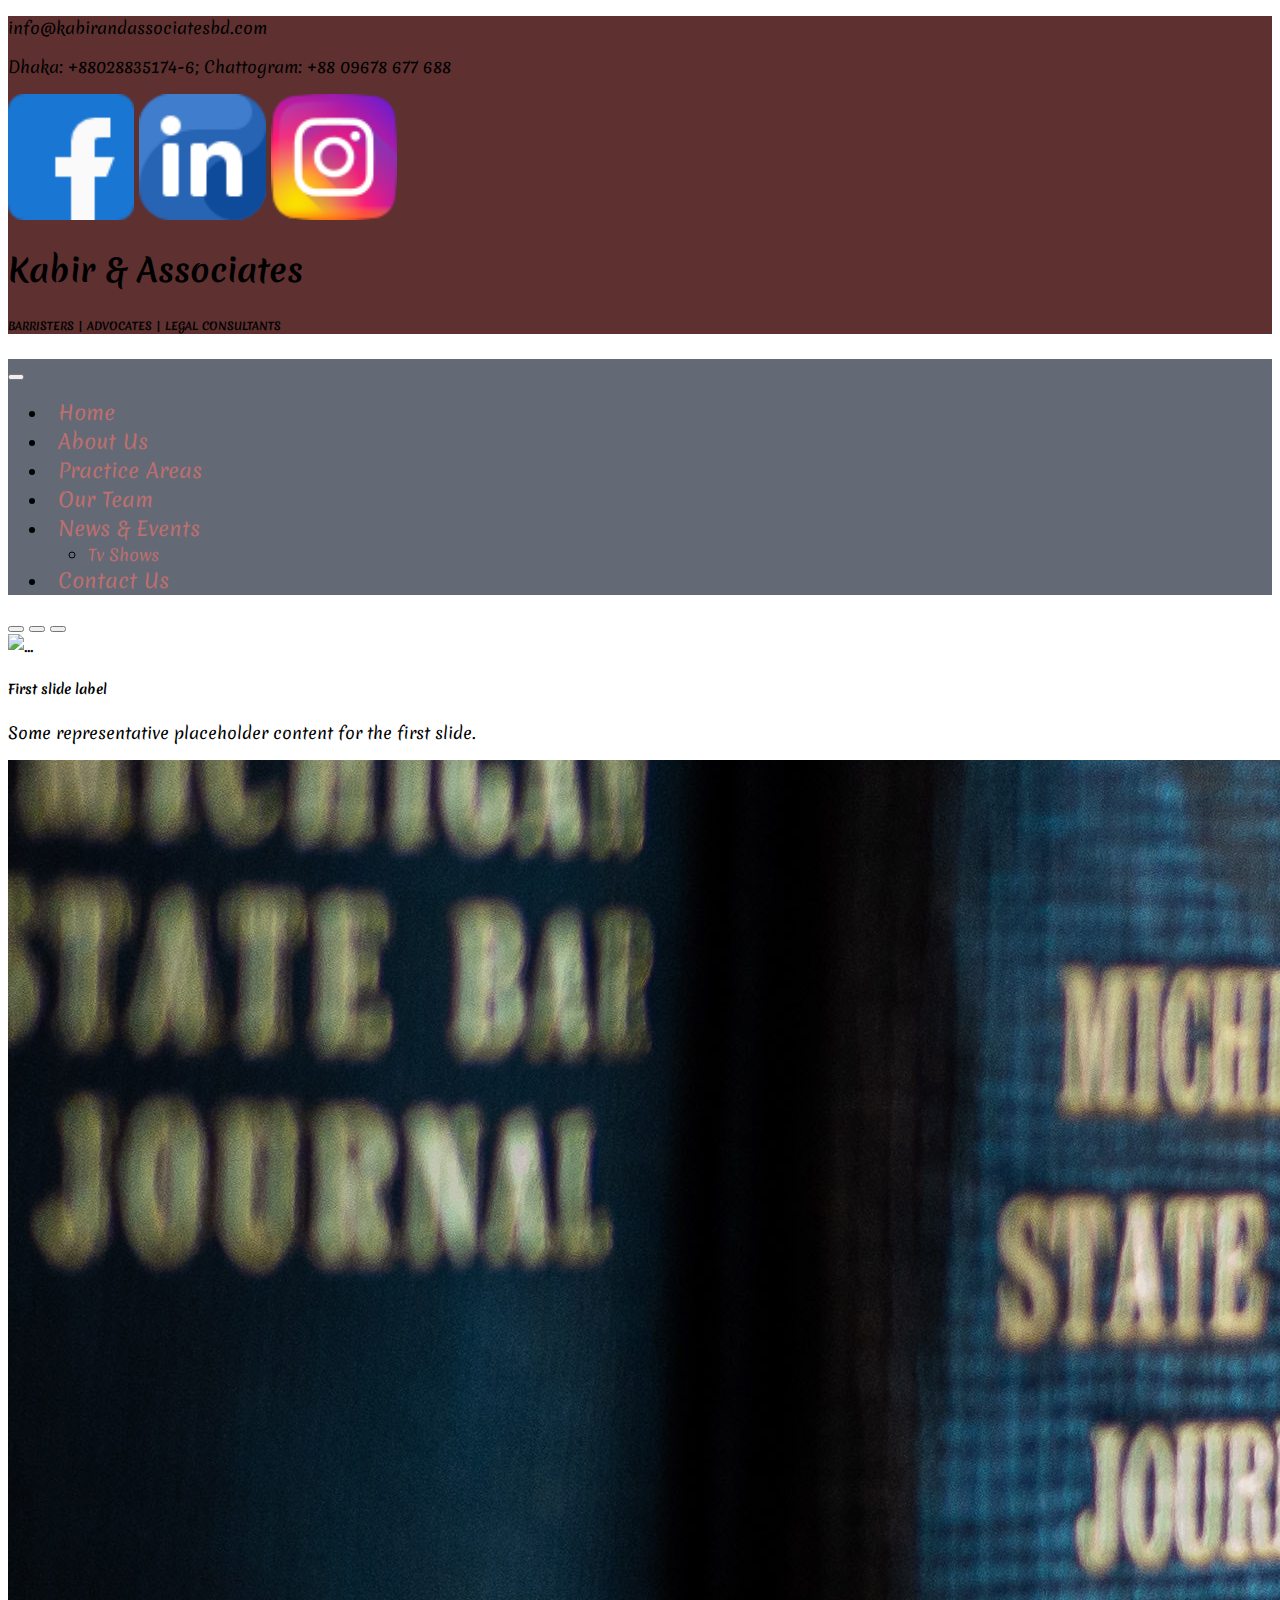
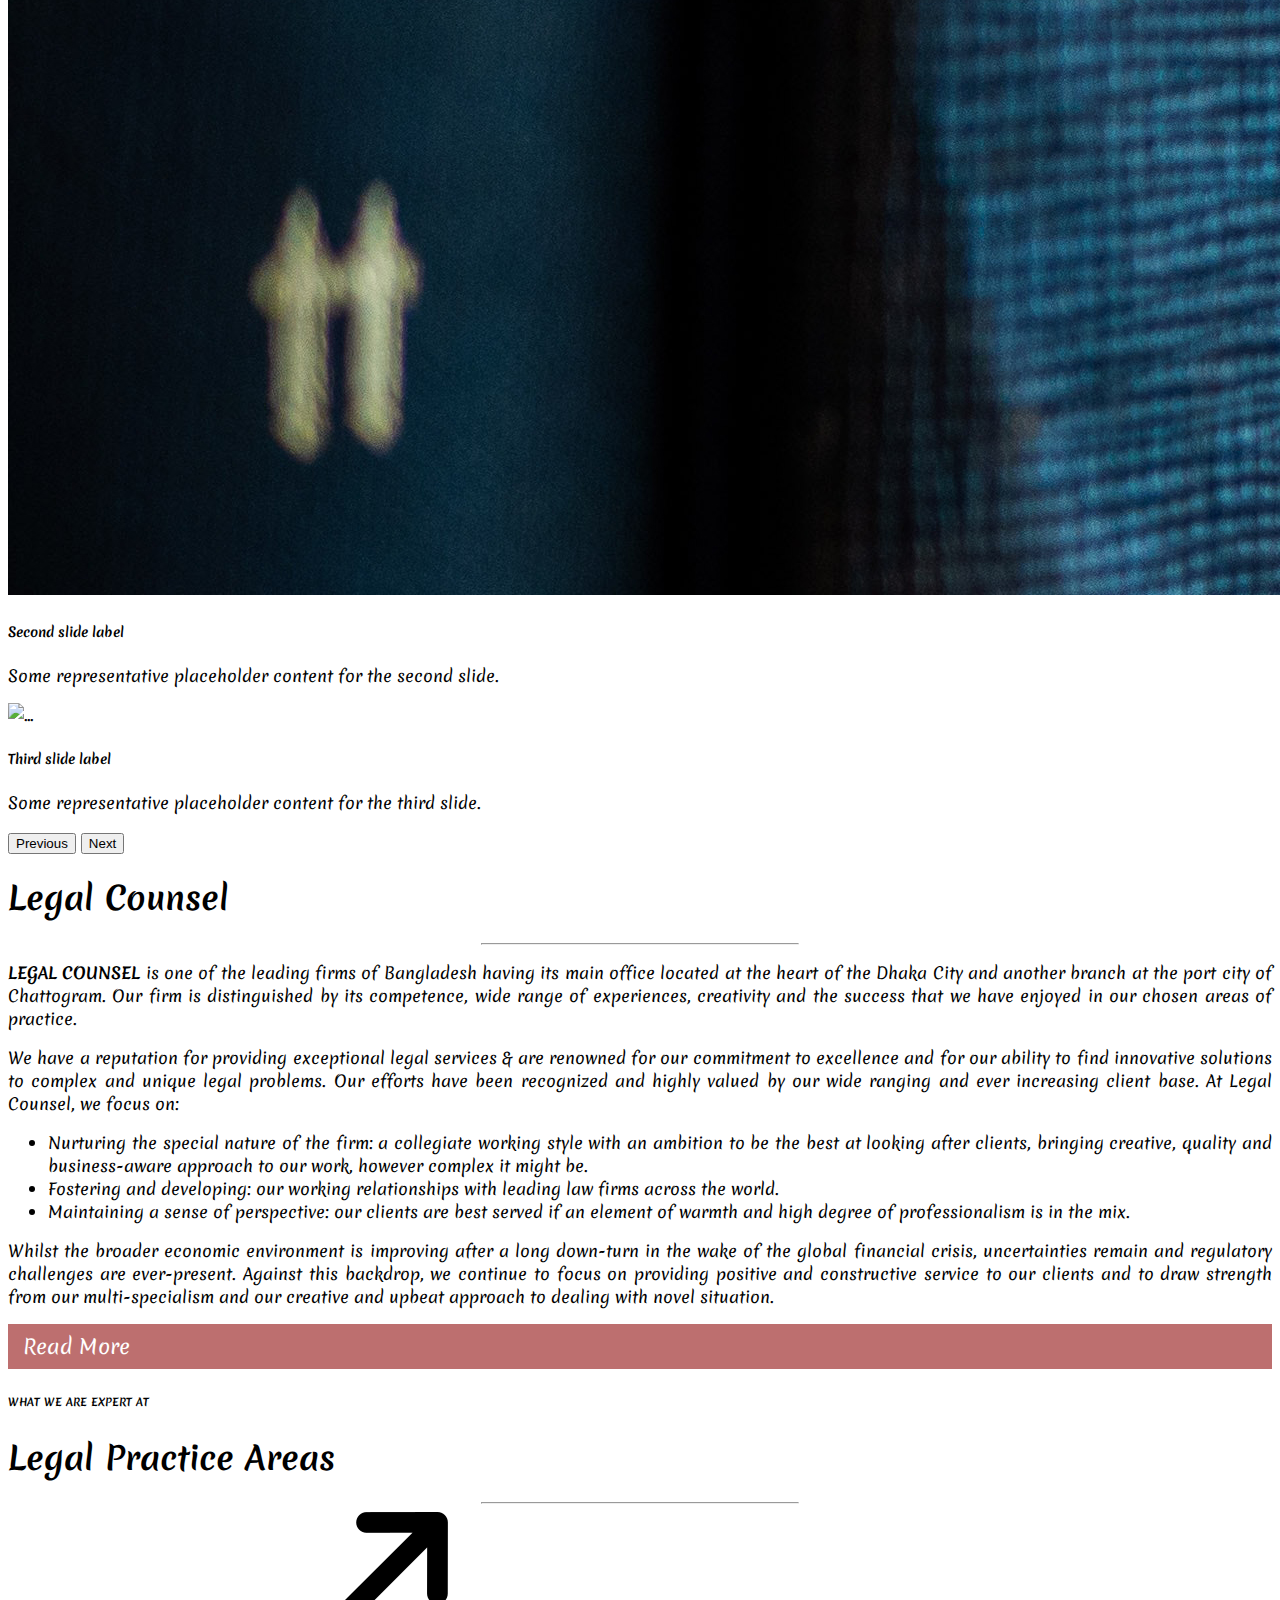
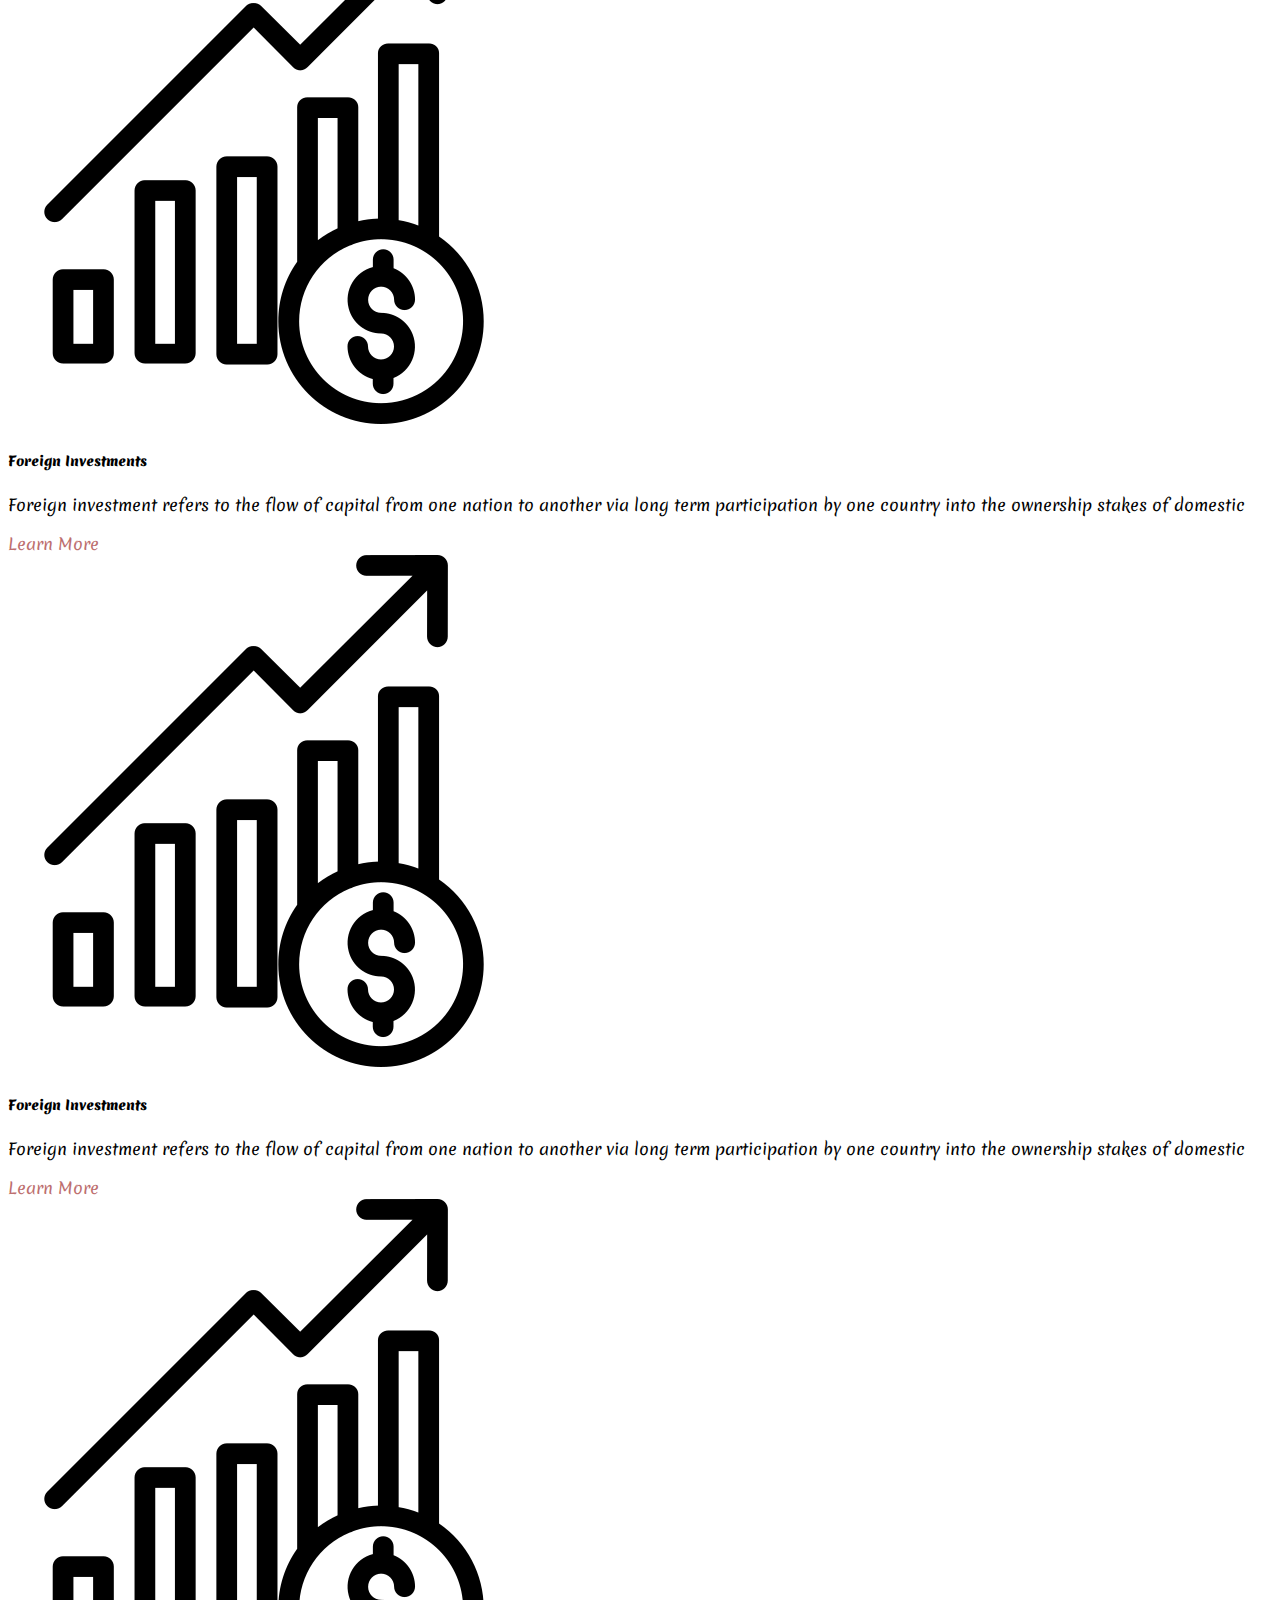
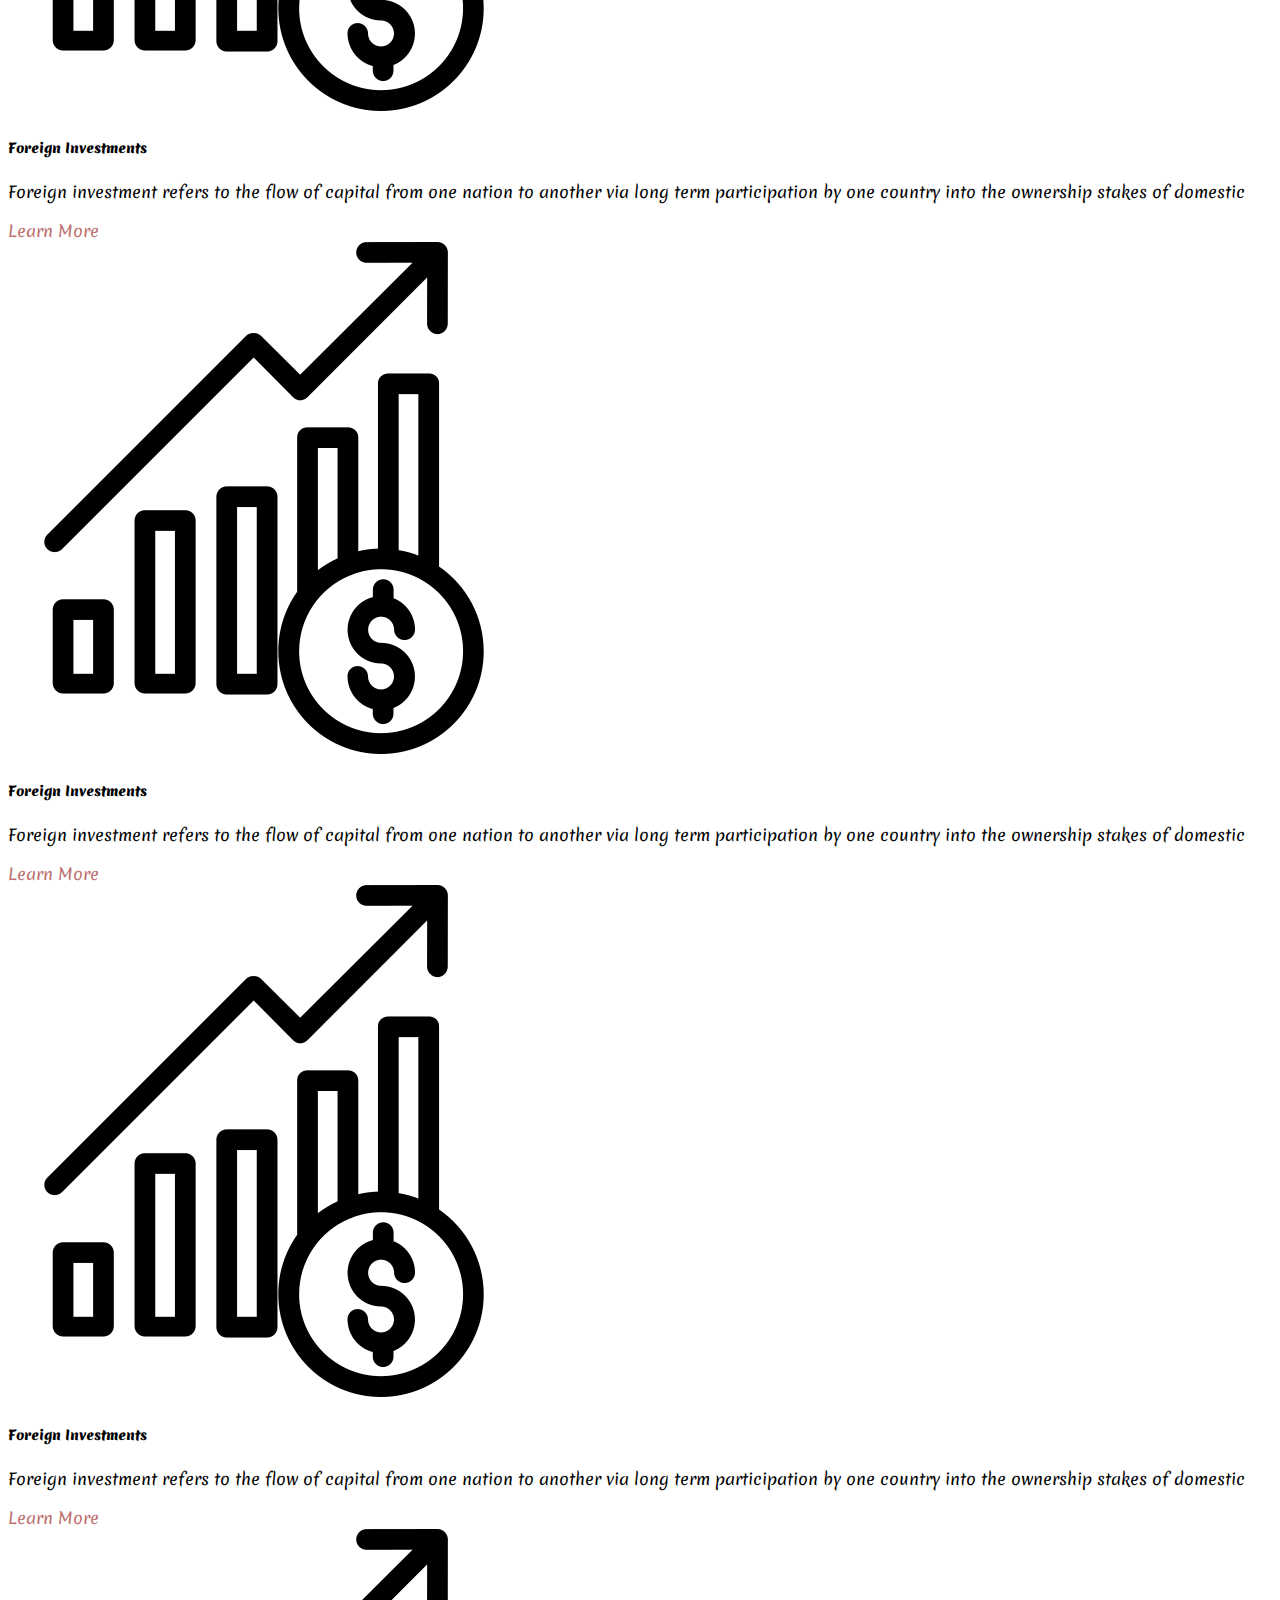
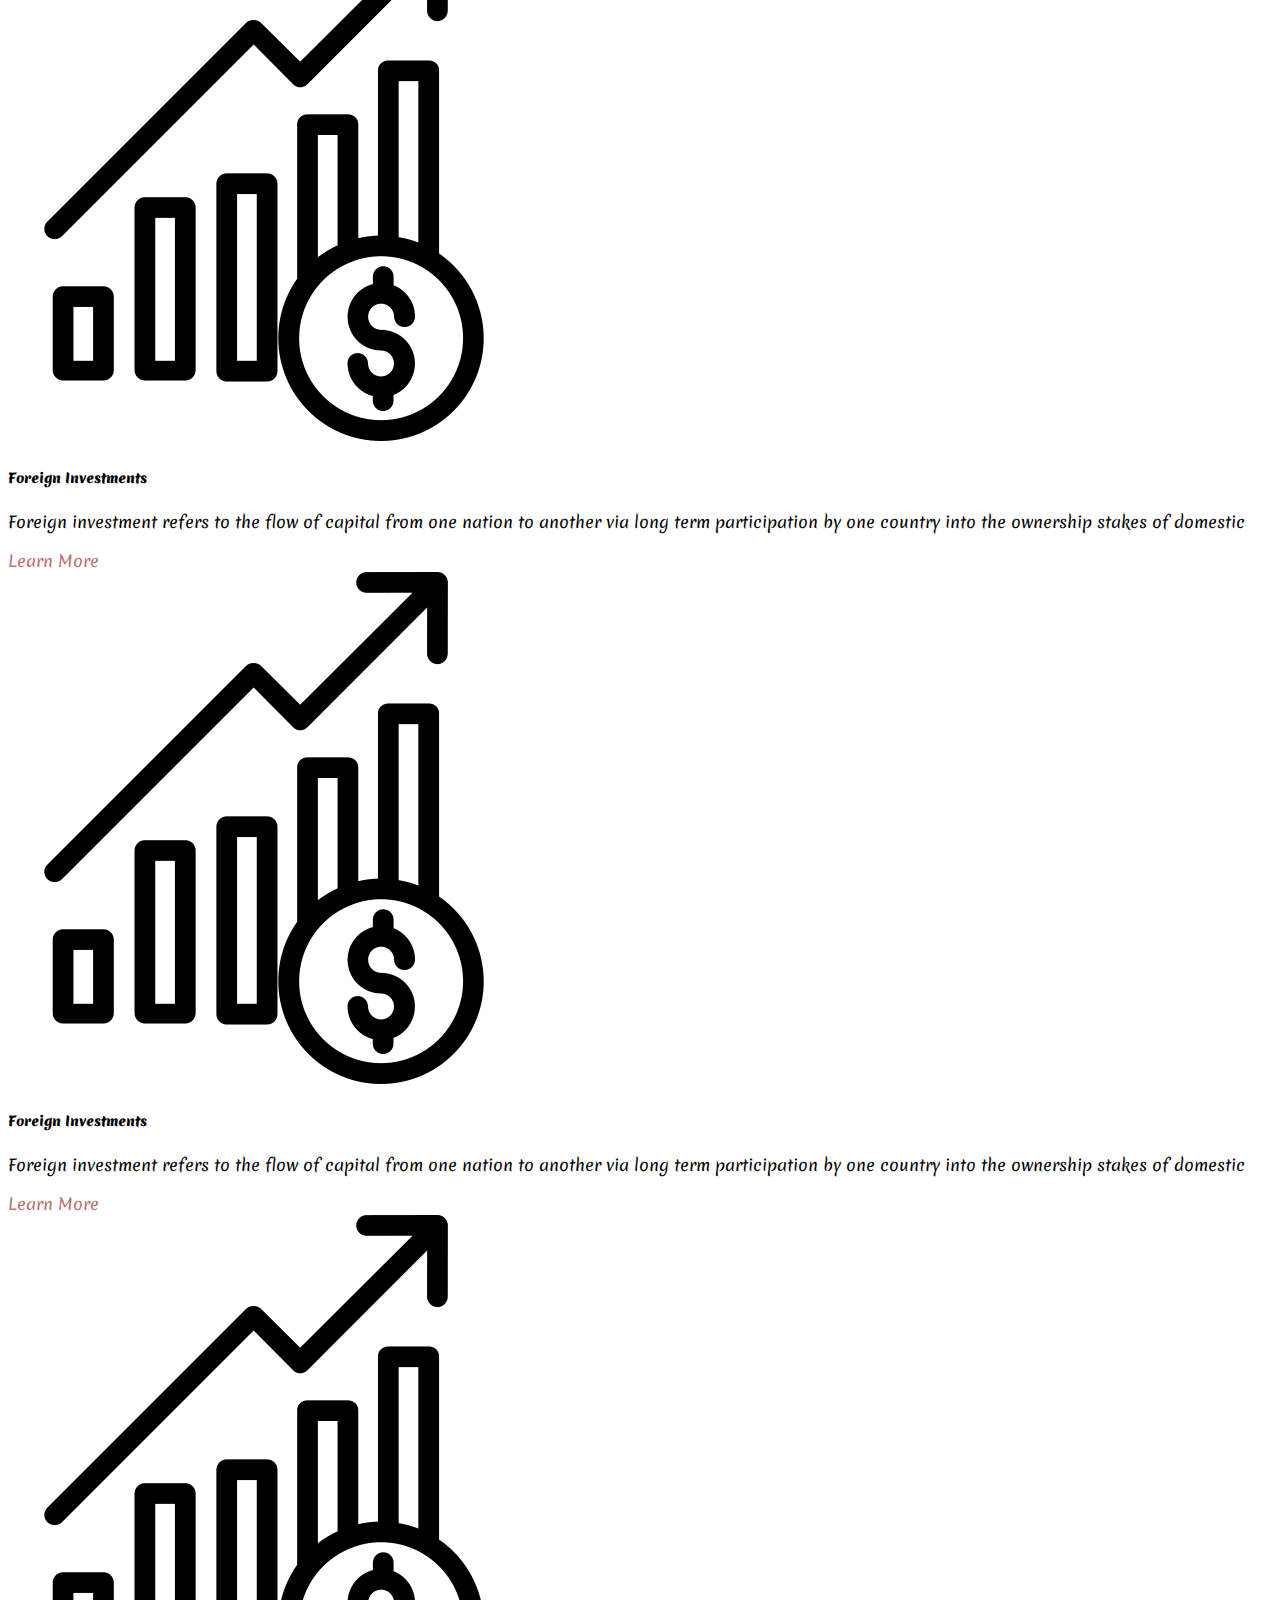
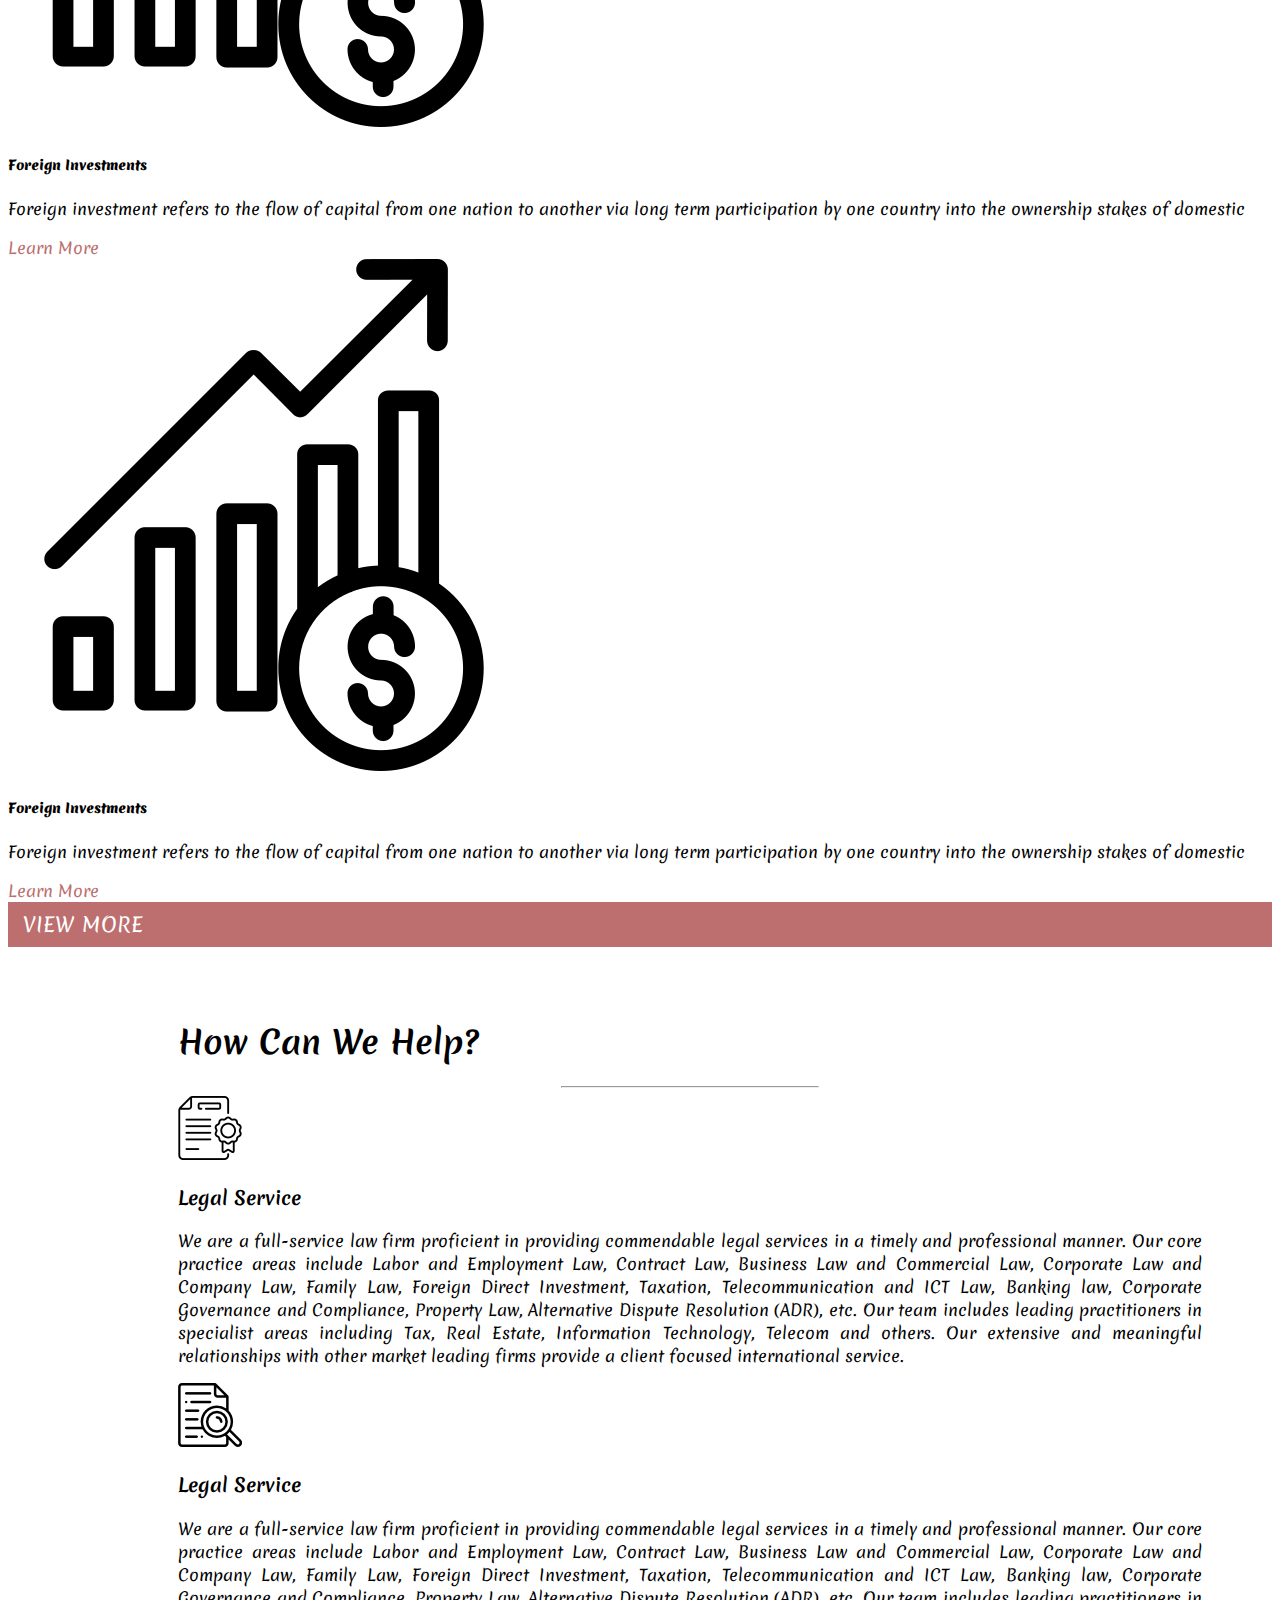
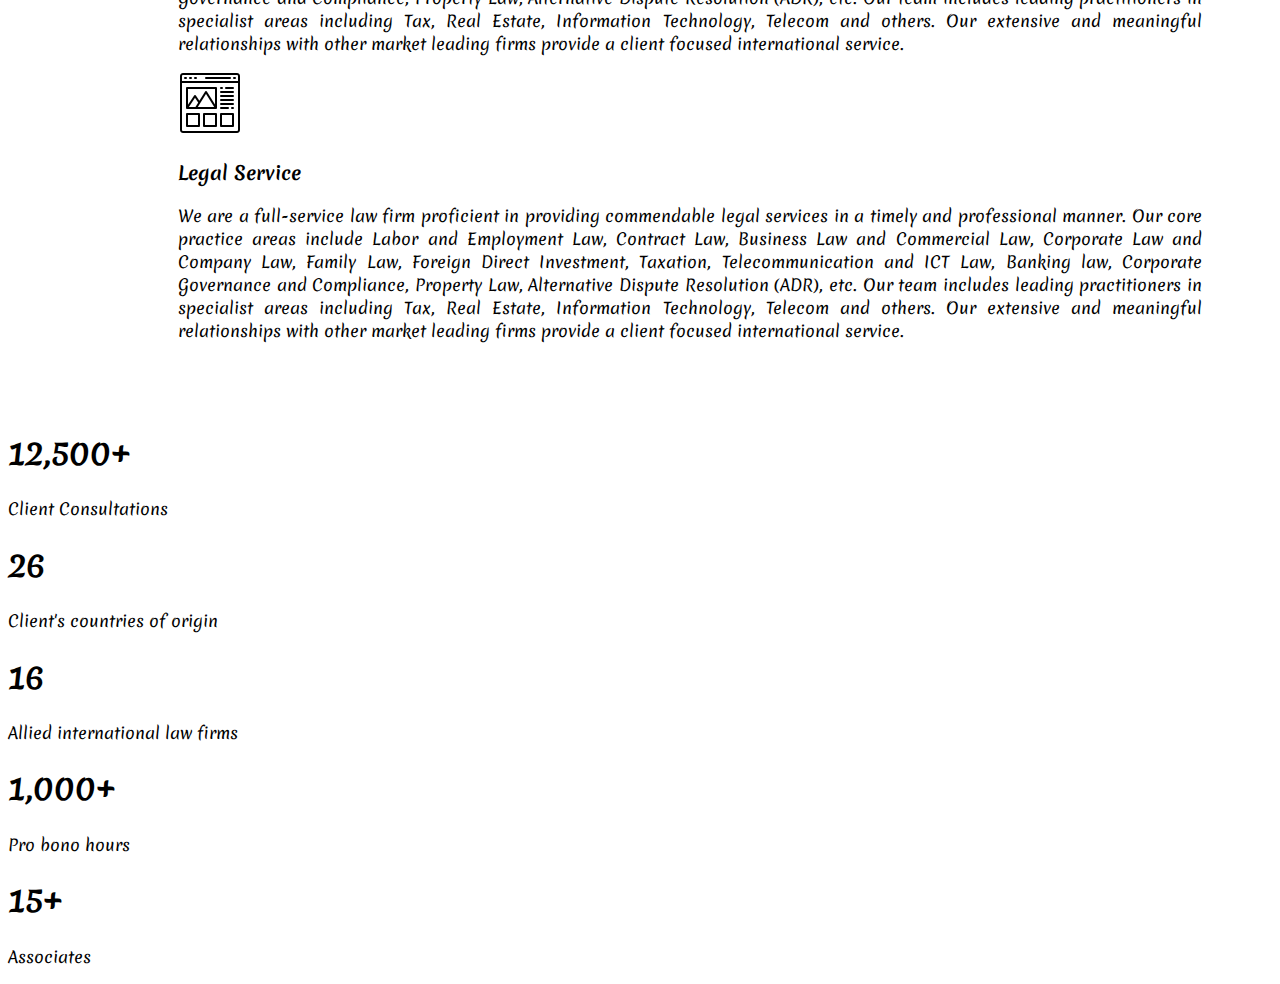
==== index.html @ 23f3d3cd "p align issue fixed" ====
<!doctype html>
<html lang="en">

<head>
    <meta charset="utf-8">
    <meta name="viewport" content="width=device-width, initial-scale=1">
    <title>Kabir & Associates</title>
    <link href="https://cdn.jsdelivr.net/npm/bootstrap@5.2.0/dist/css/bootstrap.min.css" rel="stylesheet"
        integrity="sha384-gH2yIJqKdNHPEq0n4Mqa/HGKIhSkIHeL5AyhkYV8i59U5AR6csBvApHHNl/vI1Bx" crossorigin="anonymous">
    <script src="https://kit.fontawesome.com/6f34808dca.js" crossorigin="anonymous"></script>
    <link rel="stylesheet" href="./css/styles.css">
    <link rel="preconnect" href="https://fonts.googleapis.com">
    <link rel="preconnect" href="https://fonts.gstatic.com" crossorigin>
    <link href="https://fonts.googleapis.com/css2?family=Merienda:wght@400;700&display=swap" rel="stylesheet">
</head>

<body>
    <!--=============================== Header section start=============================== -->
    <header>
        <div class="kaa_bg-color pt-3 pb-4">
            <div class="container d-flex justify-content-between">
                <div class="d-inline">
                    <div class="d-inline">
                        <i class="fa-solid fa-envelope text-white"></i>
                        <p class="d-inline text-primary">info@kabirandassociatesbd.com</p>
                    </div>
                    <div class="d-inline">
                        <i class="fa-solid fa-phone text-white"></i>
                        <p class="d-inline text-primary">Dhaka: +88028835174-6; Chattogram: +88 09678 677 688</p>
                    </div>
                </div>
                <div class="text-center">
                    <a href="http://facebook.com" target="_blank"><img src="./icons/002-facebook.png" alt=""
                            class="social-icon-width"></a>
                    <a href="http://linkdin.com" target="_blank"><img src="./icons/001-linkedin.png" alt=""
                            class="social-icon-width"></a>
                    <a href="http://instagram.com" target="_blank"><img src="./icons/003-instagram.png" alt=""
                            class="social-icon-width"></a>
                </div>
            </div>
            <div class="container d-flex justify-content-between align-items-center text-white pt-2">
                <h1>Kabir & Associates</h1>
                <h6>BARRISTERS | ADVOCATES | LEGAL CONSULTANTS</h6>
            </div>
        </div>
        <!--====================== navbar section start ================= -->
        <div class="kaa_nav-bg-color">
            <div class="container">
                <nav class="navbar navbar-expand-lg">
                    <div class="container-fluid">
                        <button class="navbar-toggler" type="button" data-bs-toggle="collapse"
                            data-bs-target="#navbarNavDropdown" aria-controls="navbarNavDropdown" aria-expanded="false"
                            aria-label="Toggle navigation">
                            <span class="navbar-toggler-icon"></span>
                        </button>
                        <div class="collapse navbar-collapse" id="navbarNavDropdown">
                            <ul class="navbar-nav">
                                <li class="nav-item">
                                    <a class="nav-link active text-white" aria-current="page" href="#">Home</a>
                                </li>
                                <li class="nav-item ">
                                    <a class="nav-link active text-white" href="#">About Us</a>
                                </li>
                                <li class="nav-item">
                                    <a class="nav-link active text-white" href="#">Practice Areas</a>
                                </li>
                                <li class="nav-item">
                                    <a class="nav-link active text-white" href="#">Our Team</a>
                                </li>
                                <li class="nav-item dropdown">
                                    <a class="nav-link dropdown-toggle text-white" href="#" role="button"
                                        data-bs-toggle="dropdown" aria-expanded="false">
                                        News & Events
                                    </a>
                                    <ul class="dropdown-menu">
                                        <li><a class="dropdown-item" href="#">Tv Shows</a></li>
                                    </ul>
                                </li>
                                <li class="nav-item">
                                    <a class="nav-link active text-white" href="#">Contact Us</a>
                                </li>
                            </ul>
                        </div>
                    </div>
                </nav>
            </div>
        </div>
        <!--====================== navbar section end ================= -->
    </header>
    <!--=============================== Header section end=============================== -->
    <main>
        <!--============================ Carousel Start ============================== -->
        <div>
            <div id="carouselExampleCaptions" class="carousel slide" data-bs-ride="carousel">
                <div class="carousel-indicators">
                    <button type="button" data-bs-target="#carouselExampleCaptions" data-bs-slide-to="0" class="active"
                        aria-current="true" aria-label="Slide 1"></button>
                    <button type="button" data-bs-target="#carouselExampleCaptions" data-bs-slide-to="1"
                        aria-label="Slide 2"></button>
                    <button type="button" data-bs-target="#carouselExampleCaptions" data-bs-slide-to="2"
                        aria-label="Slide 3"></button>
                </div>
                <div class="carousel-inner">
                    <div class="carousel-item active">
                        <img src="./images/carousel-1.jpg" class="d-block w-100" alt="...">
                        <div class="carousel-caption d-none d-md-block text-center">
                            <h5>First slide label</h5>
                            <p>Some representative placeholder content for the first slide.</p>
                        </div>
                    </div>
                    <div class="carousel-item">
                        <img src="./images/carousel-2.jpg" class="d-block w-100" alt="...">
                        <div class="carousel-caption d-none d-md-block text-center">
                            <h5>Second slide label</h5>
                            <p>Some representative placeholder content for the second slide.</p>
                        </div>
                    </div>
                    <div class="carousel-item">
                        <img src="./images/carousel-3.jpg" class="d-block w-100" alt="...">
                        <div class="carousel-caption d-none d-md-block text-center">
                            <h5>Third slide label</h5>
                            <p>Some representative placeholder content for the third slide.</p>
                        </div>
                    </div>
                </div>
                <button class="carousel-control-prev" type="button" data-bs-target="#carouselExampleCaptions"
                    data-bs-slide="prev">
                    <span class="carousel-control-prev-icon" aria-hidden="true"></span>
                    <span class="visually-hidden">Previous</span>
                </button>
                <button class="carousel-control-next" type="button" data-bs-target="#carouselExampleCaptions"
                    data-bs-slide="next">
                    <span class="carousel-control-next-icon" aria-hidden="true"></span>
                    <span class="visually-hidden">Next</span>
                </button>
            </div>
        </div>
        <!--============================ Carousel End ============================== -->
        <!--============================ Legal Counsel Section Start ============================== -->
        <div class="bg-light pb-5">
            <div class="container pt-5 px-5 mb-5 p-align">
                <h1 class="text-center">Legal Counsel</h1>
                <hr class="w-25 mx-auto">
                <p><b>LEGAL COUNSEL</b> is one of the leading firms of Bangladesh having its main office located at the
                    heart of the Dhaka City and another branch at the port city of Chattogram. Our firm is distinguished
                    by its competence, wide range of experiences, creativity and the success that we have enjoyed in our
                    chosen areas of practice.</p>
                <p>We have a reputation for providing exceptional legal services & are renowned for our commitment to
                    excellence and for our ability to find innovative solutions to complex and unique legal problems.
                    Our efforts have been recognized and highly valued by our wide ranging and ever increasing client
                    base. At Legal Counsel, we focus on:</p>
                <ul>
                    <li>Nurturing the special nature of the firm: a collegiate working style with an ambition to be the
                        best at looking after clients, bringing creative, quality and business-aware approach to our
                        work, however complex it might be.</li>
                    <li>Fostering and developing: our working relationships with leading law firms across the world.
                    </li>
                    <li>Maintaining a sense of perspective: our clients are best served if an element of warmth and high
                        degree of professionalism is in the mix.</li>
                </ul>
                <p>Whilst the broader economic environment is improving after a long down-turn in the wake of the global
                    financial crisis, uncertainties remain and regulatory challenges are ever-present. Against this
                    backdrop, we continue to focus on providing positive and constructive service to our clients and to
                    draw strength from our multi-specialism and our creative and upbeat approach to dealing with novel
                    situation.</p>
            </div>
            <div class="text-center">
                <div class="btn btn-color shadow">Read More</div>
            </div>
        </div>
        <!--================== Legal Counsel Section End ===================== -->
        <!--================== Law Practise Area Section Start ===================== -->
        <div class="container py-5 px-5 p-align">
            <div class="text-center mb-5">
                <h6>WHAT WE ARE EXPERT AT</h6>
                <h1>Legal Practice Areas</h1>
                <hr class="w-25 mx-auto">
            </div>
            <div class="row row-cols-1 row-cols-md-3 g-4">
                <div class="col">
                    <div class="card h-100 text-center p-4 shadow">
                        <img src="./icons/profits.png" class="card-img-top w-25 mx-auto" alt="...">
                        <div class="card-body">
                            <h5 class="card-title"><b>Foreign Investments</b></h5>
                            <p class="card-text p-align">Foreign investment refers to the flow of capital from one
                                nation to
                                another via long term participation by one country into the ownership stakes of domestic
                            </p>
                            <a href="#">Learn More<i class="fa-solid fa-arrow-right ps-1"></i></a>
                        </div>
                    </div>
                </div>
                <div class="col">
                    <div class="card h-100 text-center p-4 shadow">
                        <img src="./icons/profits.png" class="card-img-top w-25 mx-auto" alt="...">
                        <div class="card-body">
                            <h5 class="card-title"><b>Foreign Investments</b></h5>
                            <p class="card-text p-align">Foreign investment refers to the flow of capital from one
                                nation to
                                another via long term participation by one country into the ownership stakes of domestic
                            </p>
                            <a href="#">Learn More<i class="fa-solid fa-arrow-right ps-1"></i></a>
                        </div>
                    </div>
                </div>
                <div class="col">
                    <div class="card h-100 text-center p-4 shadow">
                        <img src="./icons/profits.png" class="card-img-top w-25 mx-auto" alt="...">
                        <div class="card-body">
                            <h5 class="card-title"><b>Foreign Investments</b></h5>
                            <p class="card-text p-align">Foreign investment refers to the flow of capital from one
                                nation to
                                another via long term participation by one country into the ownership stakes of domestic
                            </p>
                            <a href="#">Learn More<i class="fa-solid fa-arrow-right ps-1"></i></a>
                        </div>
                    </div>
                </div>
                <div class="col">
                    <div class="card h-100 text-center p-4 shadow">
                        <img src="./icons/profits.png" class="card-img-top w-25 mx-auto" alt="...">
                        <div class="card-body">
                            <h5 class="card-title"><b>Foreign Investments</b></h5>
                            <p class="card-text p-align">Foreign investment refers to the flow of capital from one
                                nation to
                                another via long term participation by one country into the ownership stakes of domestic
                            </p>
                            <a href="#">Learn More<i class="fa-solid fa-arrow-right ps-1"></i></a>
                        </div>
                    </div>
                </div>
                <div class="col">
                    <div class="card h-100 text-center p-4 shadow">
                        <img src="./icons/profits.png" class="card-img-top w-25 mx-auto" alt="...">
                        <div class="card-body">
                            <h5 class="card-title"><b>Foreign Investments</b></h5>
                            <p class="card-text p-align">Foreign investment refers to the flow of capital from one
                                nation to
                                another via long term participation by one country into the ownership stakes of domestic
                            </p>
                            <a href="#">Learn More<i class="fa-solid fa-arrow-right ps-1"></i></a>
                        </div>
                    </div>
                </div>
                <div class="col">
                    <div class="card h-100 text-center p-4 shadow">
                        <img src="./icons/profits.png" class="card-img-top w-25 mx-auto" alt="...">
                        <div class="card-body">
                            <h5 class="card-title"><b>Foreign Investments</b></h5>
                            <p class="card-text p-align">Foreign investment refers to the flow of capital from one
                                nation to
                                another via long term participation by one country into the ownership stakes of domestic
                            </p>
                            <a href="#">Learn More<i class="fa-solid fa-arrow-right ps-1"></i></a>
                        </div>
                    </div>
                </div>
                <div class="col">
                    <div class="card h-100 text-center p-4 shadow">
                        <img src="./icons/profits.png" class="card-img-top w-25 mx-auto" alt="...">
                        <div class="card-body">
                            <h5 class="card-title"><b>Foreign Investments</b></h5>
                            <p class="card-text p-align">Foreign investment refers to the flow of capital from one
                                nation to
                                another via long term participation by one country into the ownership stakes of domestic
                            </p>
                            <a href="#">Learn More<i class="fa-solid fa-arrow-right ps-1"></i></a>
                        </div>
                    </div>
                </div>
                <div class="col">
                    <div class="card h-100 text-center p-4 shadow">
                        <img src="./icons/profits.png" class="card-img-top w-25 mx-auto" alt="...">
                        <div class="card-body">
                            <h5 class="card-title"><b>Foreign Investments</b></h5>
                            <p class="card-text p-align">Foreign investment refers to the flow of capital from one
                                nation to
                                another via long term participation by one country into the ownership stakes of domestic
                            </p>
                            <a href="#">Learn More<i class="fa-solid fa-arrow-right ps-1"></i></a>
                        </div>
                    </div>
                </div>
                <div class="col">
                    <div class="card h-100 text-center p-4 shadow">
                        <img src="./icons/profits.png" class="card-img-top w-25 mx-auto" alt="...">
                        <div class="card-body">
                            <h5 class="card-title"><b>Foreign Investments</b></h5>
                            <p class="card-text p-align">Foreign investment refers to the flow of capital from one
                                nation to
                                another via long term participation by one country into the ownership stakes of domestic
                            </p>
                            <a href="#">Learn More<i class="fa-solid fa-arrow-right ps-1"></i></a>
                        </div>
                    </div>
                </div>

            </div>
            <div class="mt-5 text-center">
                <div class="btn btn-color shadow">VIEW MORE</div>
            </div>

        </div>
        <!--================== Law Practise Area Section end ===================== -->
        <!--================== How Can We Help Section Start ===================== -->
        <div class="d-flex">
            <div class="col-6 how-can-we-help text-white">
                <h1>How Can We Help?</h1>
                <hr>
                <div class="d-flex">
                    <div>
                        <img src="./icons/001-certificate.png" alt="">
                    </div>
                    <div>
                        <h3>Legal Service</h3>
                        <p class="p-align">We are a full-service law firm proficient in providing commendable legal
                            services in a
                            timely and professional manner. Our core practice areas include Labor and Employment
                            Law, Contract Law, Business Law and Commercial Law, Corporate Law and Company Law,
                            Family Law, Foreign Direct Investment, Taxation, Telecommunication and ICT Law, Banking
                            law, Corporate Governance and Compliance, Property Law, Alternative Dispute Resolution
                            (ADR), etc. Our team includes leading practitioners in specialist areas including Tax,
                            Real Estate, Information Technology, Telecom and others. Our extensive and meaningful
                            relationships with other market leading firms provide a client focused international
                            service.</p>
                    </div>
                </div>
                <div class="d-flex">
                    <div>
                        <img src="./icons/002-file.png" alt="">
                    </div>
                    <div>
                        <h3>Legal Service</h3>
                        <p class="p-align">We are a full-service law firm proficient in providing commendable legal
                            services in a
                            timely and professional manner. Our core practice areas include Labor and Employment
                            Law, Contract Law, Business Law and Commercial Law, Corporate Law and Company Law,
                            Family Law, Foreign Direct Investment, Taxation, Telecommunication and ICT Law, Banking
                            law, Corporate Governance and Compliance, Property Law, Alternative Dispute Resolution
                            (ADR), etc. Our team includes leading practitioners in specialist areas including Tax,
                            Real Estate, Information Technology, Telecom and others. Our extensive and meaningful
                            relationships with other market leading firms provide a client focused international
                            service.</p>
                    </div>
                </div>
                <div class="d-flex">
                    <div>
                        <img src="./icons/003-website-design.png" alt="">
                    </div>
                    <div>
                        <h3>Legal Service</h3>
                        <p class="p-align">We are a full-service law firm proficient in providing commendable legal
                            services in a
                            timely and professional manner. Our core practice areas include Labor and Employment
                            Law, Contract Law, Business Law and Commercial Law, Corporate Law and Company Law,
                            Family Law, Foreign Direct Investment, Taxation, Telecommunication and ICT Law, Banking
                            law, Corporate Governance and Compliance, Property Law, Alternative Dispute Resolution
                            (ADR), etc. Our team includes leading practitioners in specialist areas including Tax,
                            Real Estate, Information Technology, Telecom and others. Our extensive and meaningful
                            relationships with other market leading firms provide a client focused international
                            service.</p>
                    </div>
                </div>
            </div>
            <div class="col-6 right-img">

            </div>
        </div>
        <!--================== How Can We Help Section end ===================== -->
        <!--================== Counter Section Start ===================== -->
        <div class="bg-black py-5">
            <div class="container d-flex justify-content-between text-white text-center">
                <div>
                    <h1>12,500+</h1>
                    <p>Client Consultations</p>
                </div>
                <div>
                    <h1>26</h1>
                    <p>Client's countries of origin</p>
                </div>
                <div>
                    <h1>16</h1>
                    <p>Allied international law firms</p>
                </div>
                <div>
                    <h1>1,000+</h1>
                    <p>Pro bono hours</p>
                </div>
                <div>
                    <h1>15+</h1>
                    <p>Associates</p>
                </div>

            </div>
        </div>
        <!--================== Counter Section end ===================== -->
    </main>





    <script src="https://cdn.jsdelivr.net/npm/bootstrap@5.2.0/dist/js/bootstrap.bundle.min.js"
        integrity="sha384-A3rJD856KowSb7dwlZdYEkO39Gagi7vIsF0jrRAoQmDKKtQBHUuLZ9AsSv4jD4Xa"
        crossorigin="anonymous"></script>
</body>

</html>

</body>

</html>
---- css/styles.css ----
body {
    font-family: 'Merienda', cursive;
}

hr {
    width: 25%;
}

.kaa_bg-color {
    background-color: #5E3030;
}

.kaa_nav-bg-color {
    background-color: #646A75;
}

.btn-color {
    background-color: #BD6F6F;
    color: #fff;
    font-size: 20px;
    padding: 8px 15px;
}

.btn-color:hover {
    color: #fff;
    background-color: rgb(107, 0, 62);
}

.social-icon-width {
    width: 10%;
}

.nav-item .nav-link {
    font-size: 20px;
    margin-left: 10px;
    margin-right: 10px;
}

a {
    text-decoration: none;
    color: #BD6F6F;
}

.p-align {
    text-align: justify;
}

.how-can-we-help {
    background-image: url(Corporate-law.jpg);
    background-position: center center;
    background-size: auto;
    background-attachment: fixed;
    padding: 50px 70px 50px 170px;
}

.right-img {
    background-image: url(Corporate-law-1.jpg);
    background-attachment: fixed;
    background-position: center center;
    background-size: auto;
}
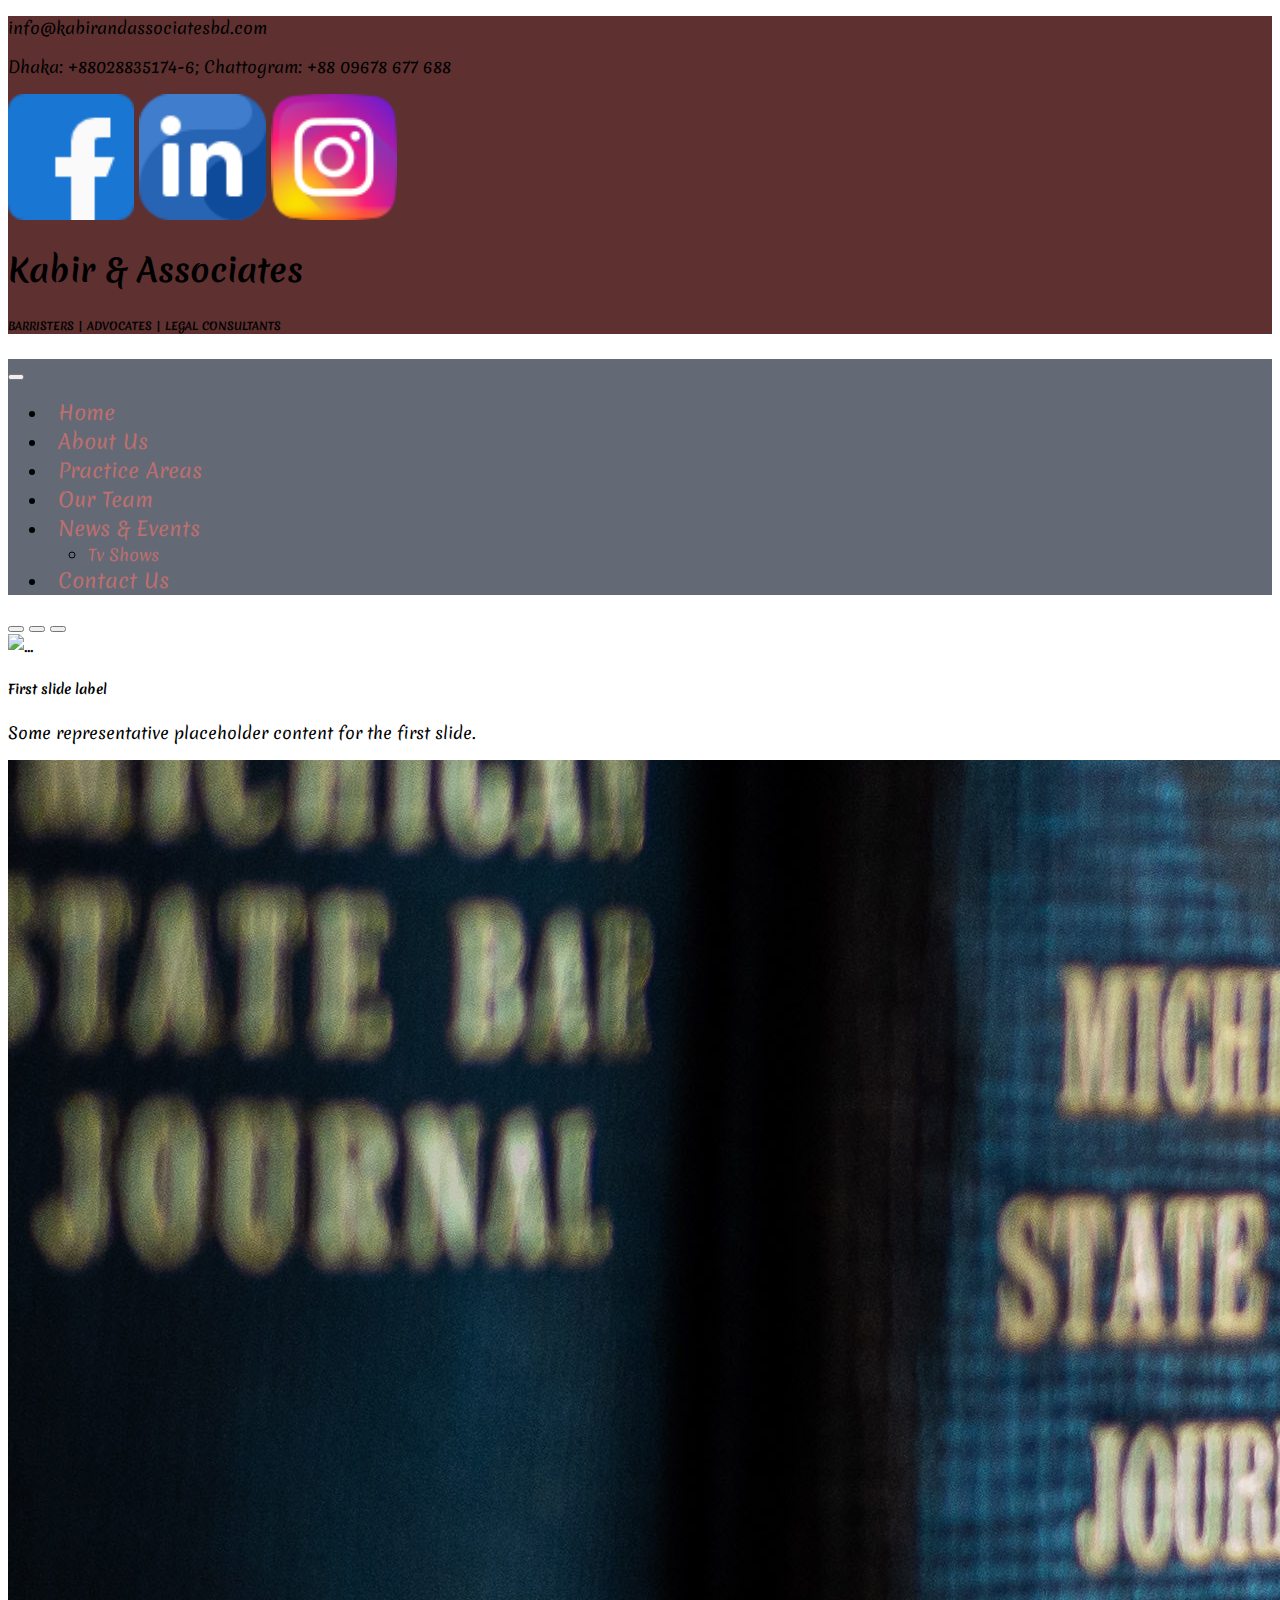
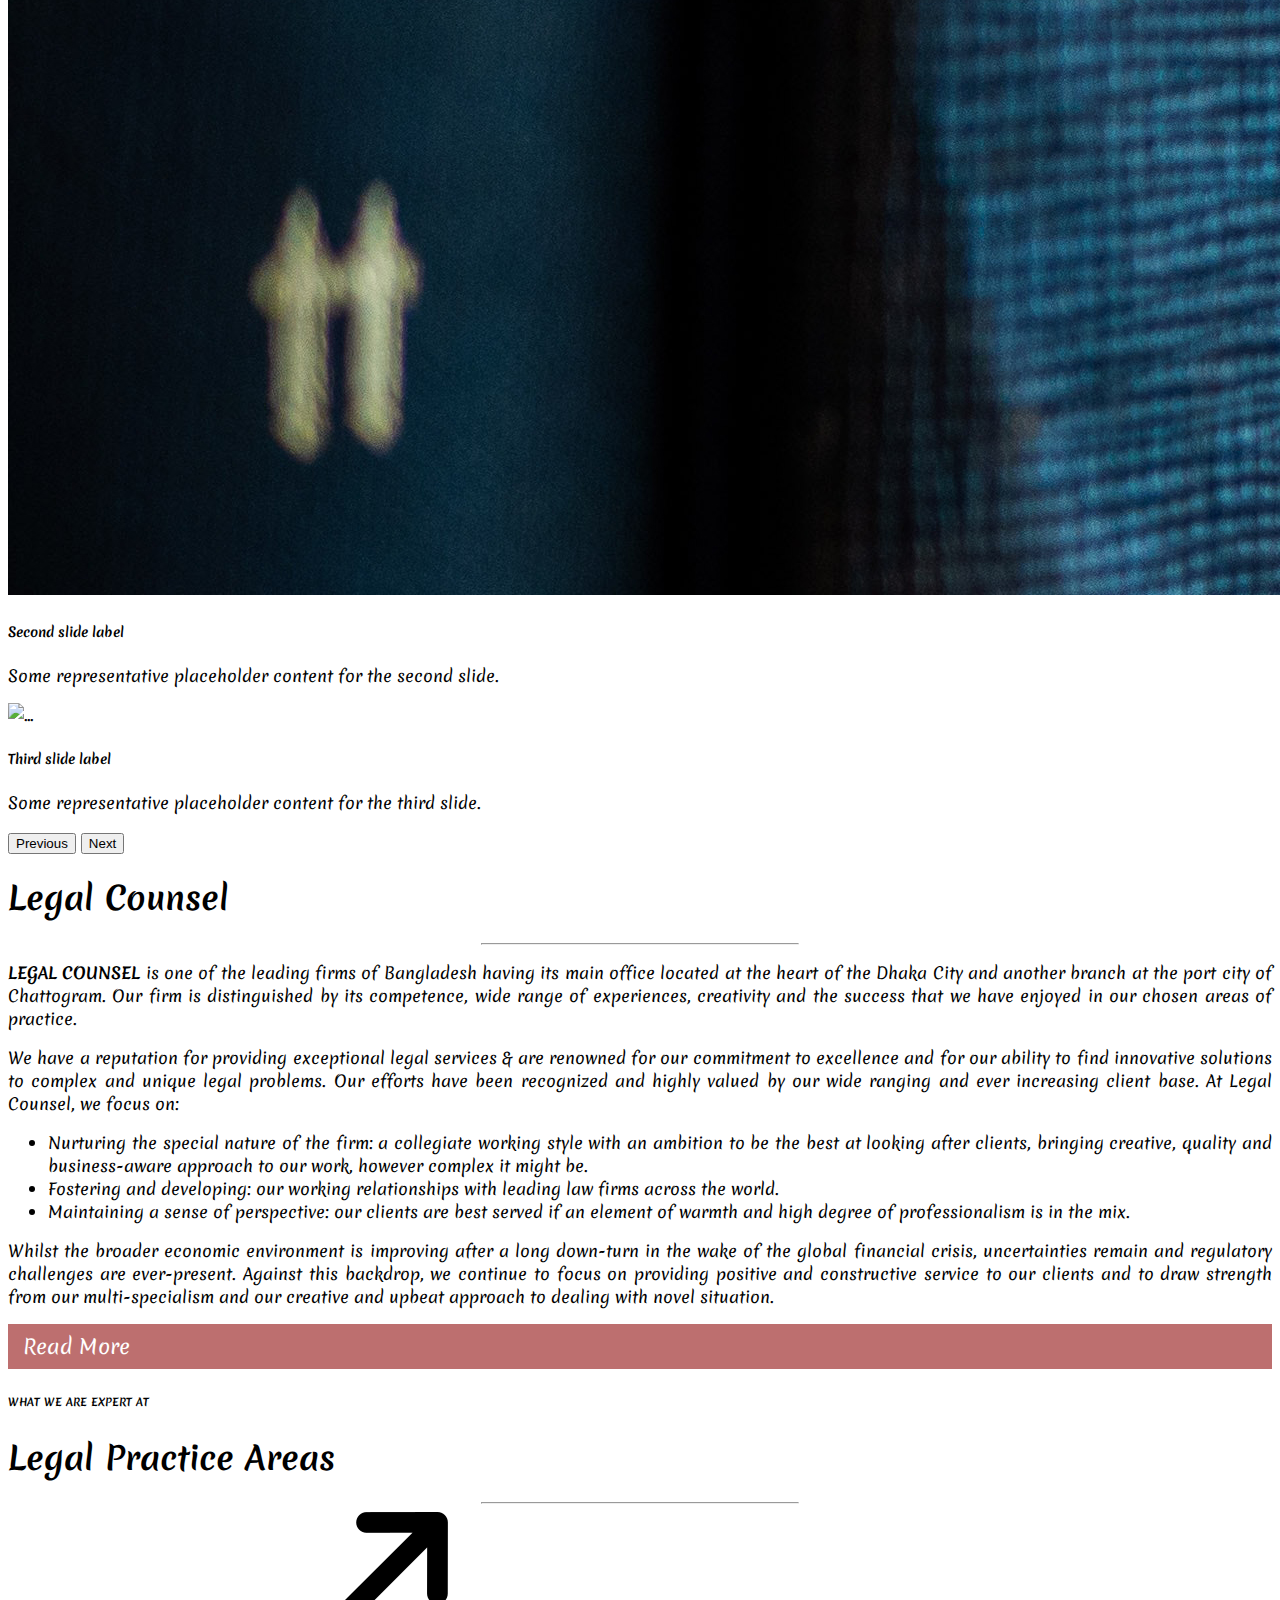
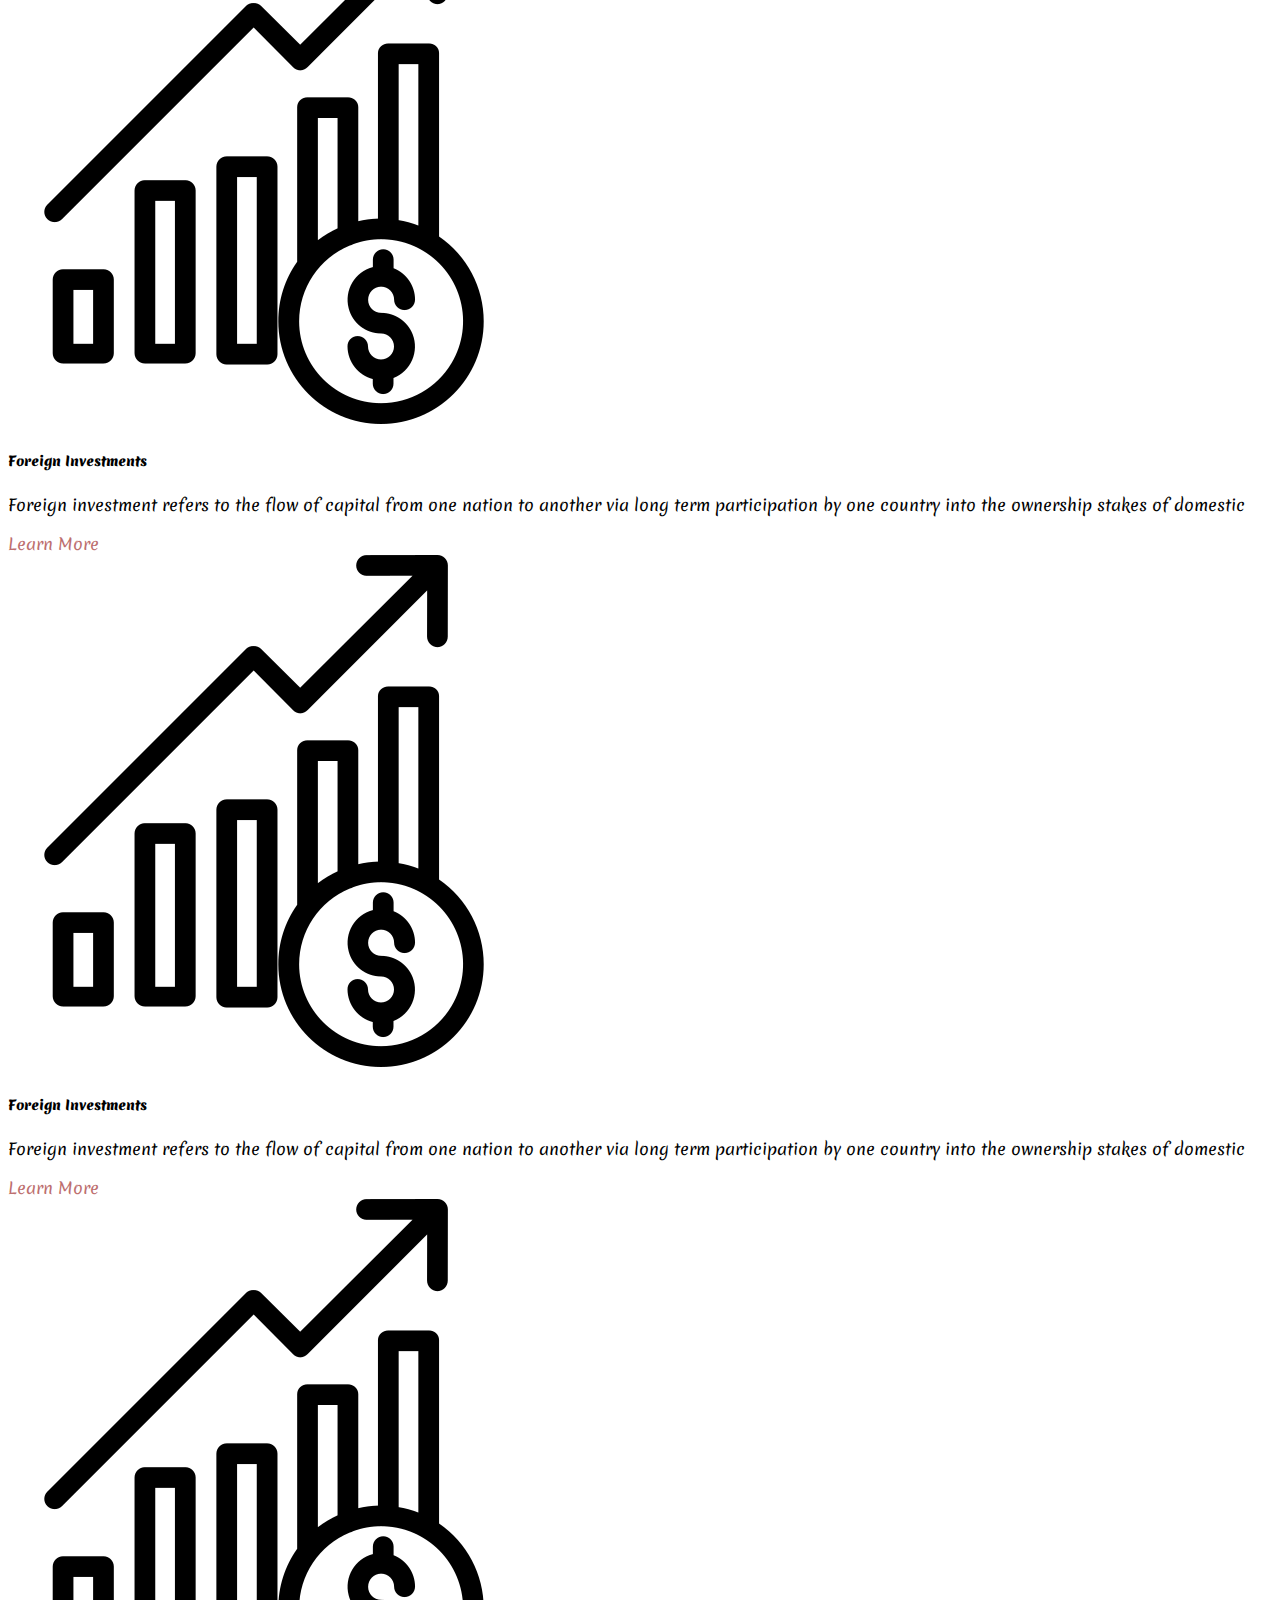
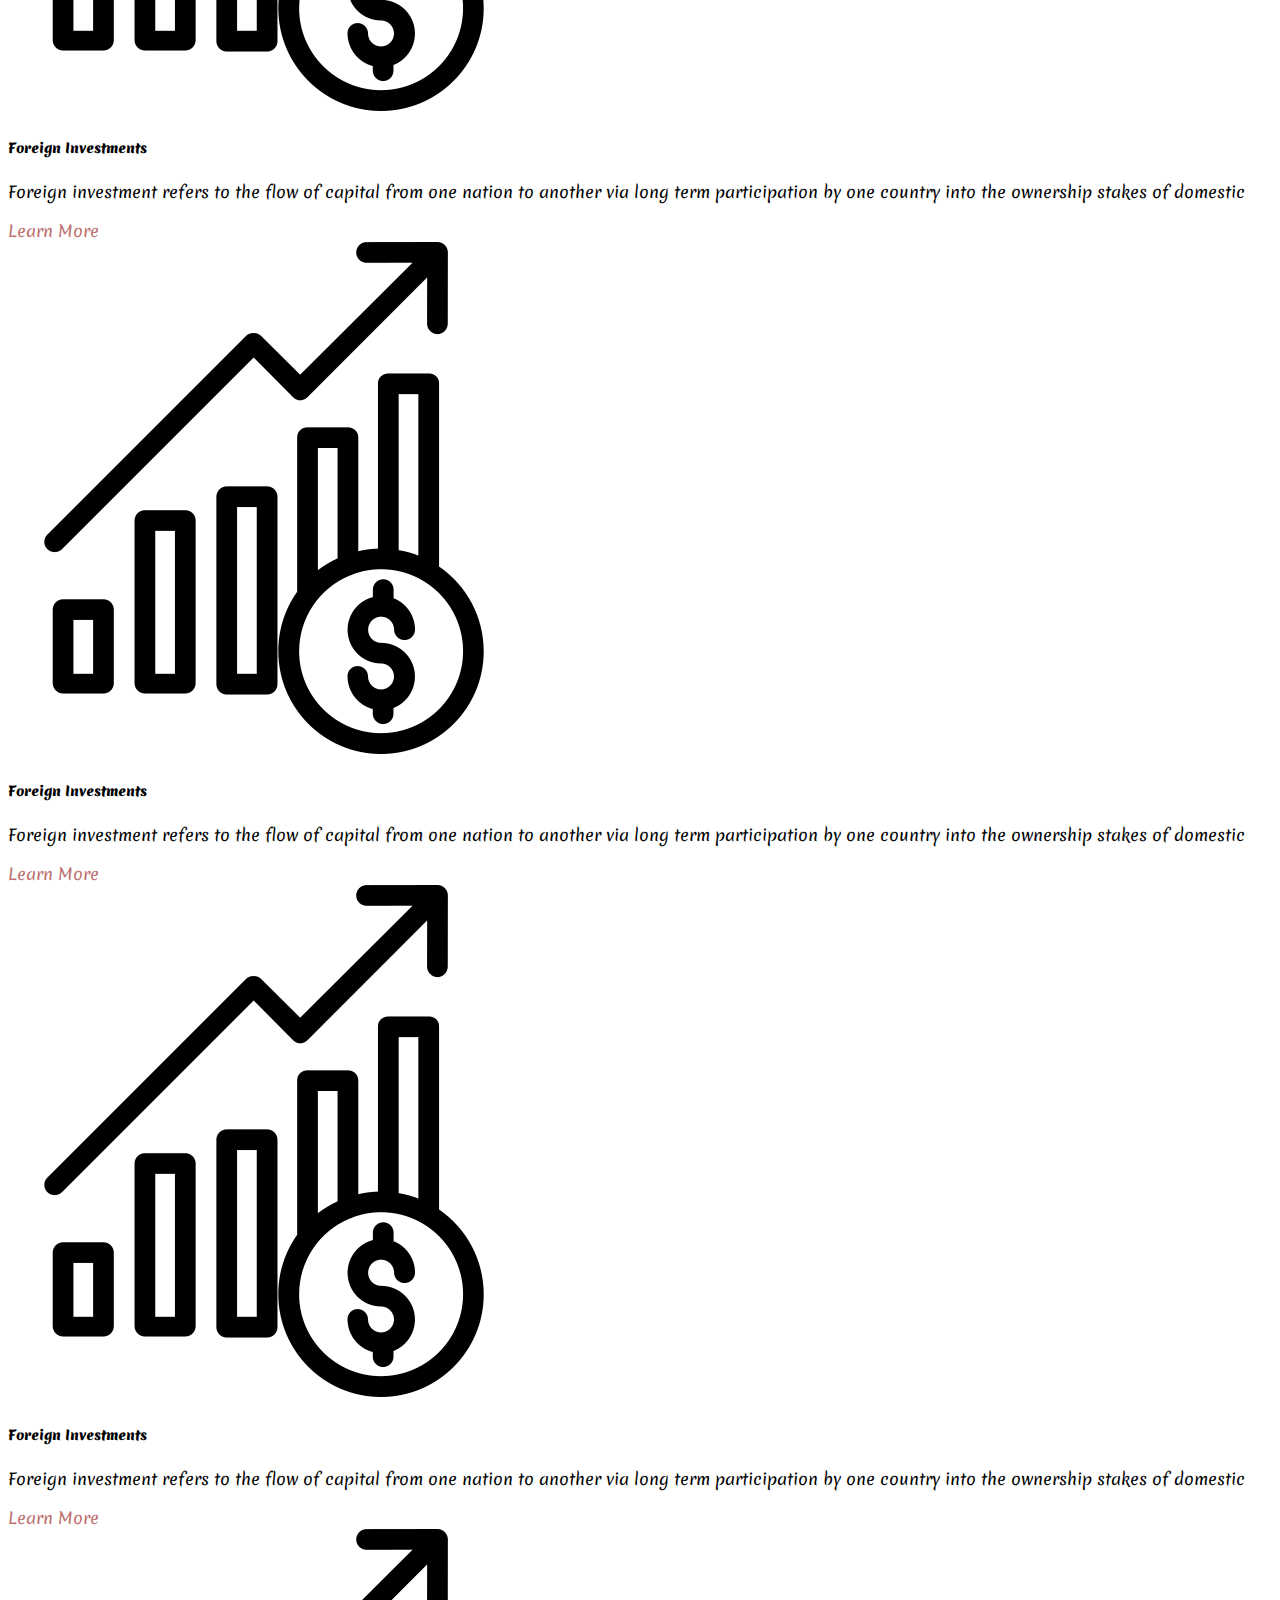
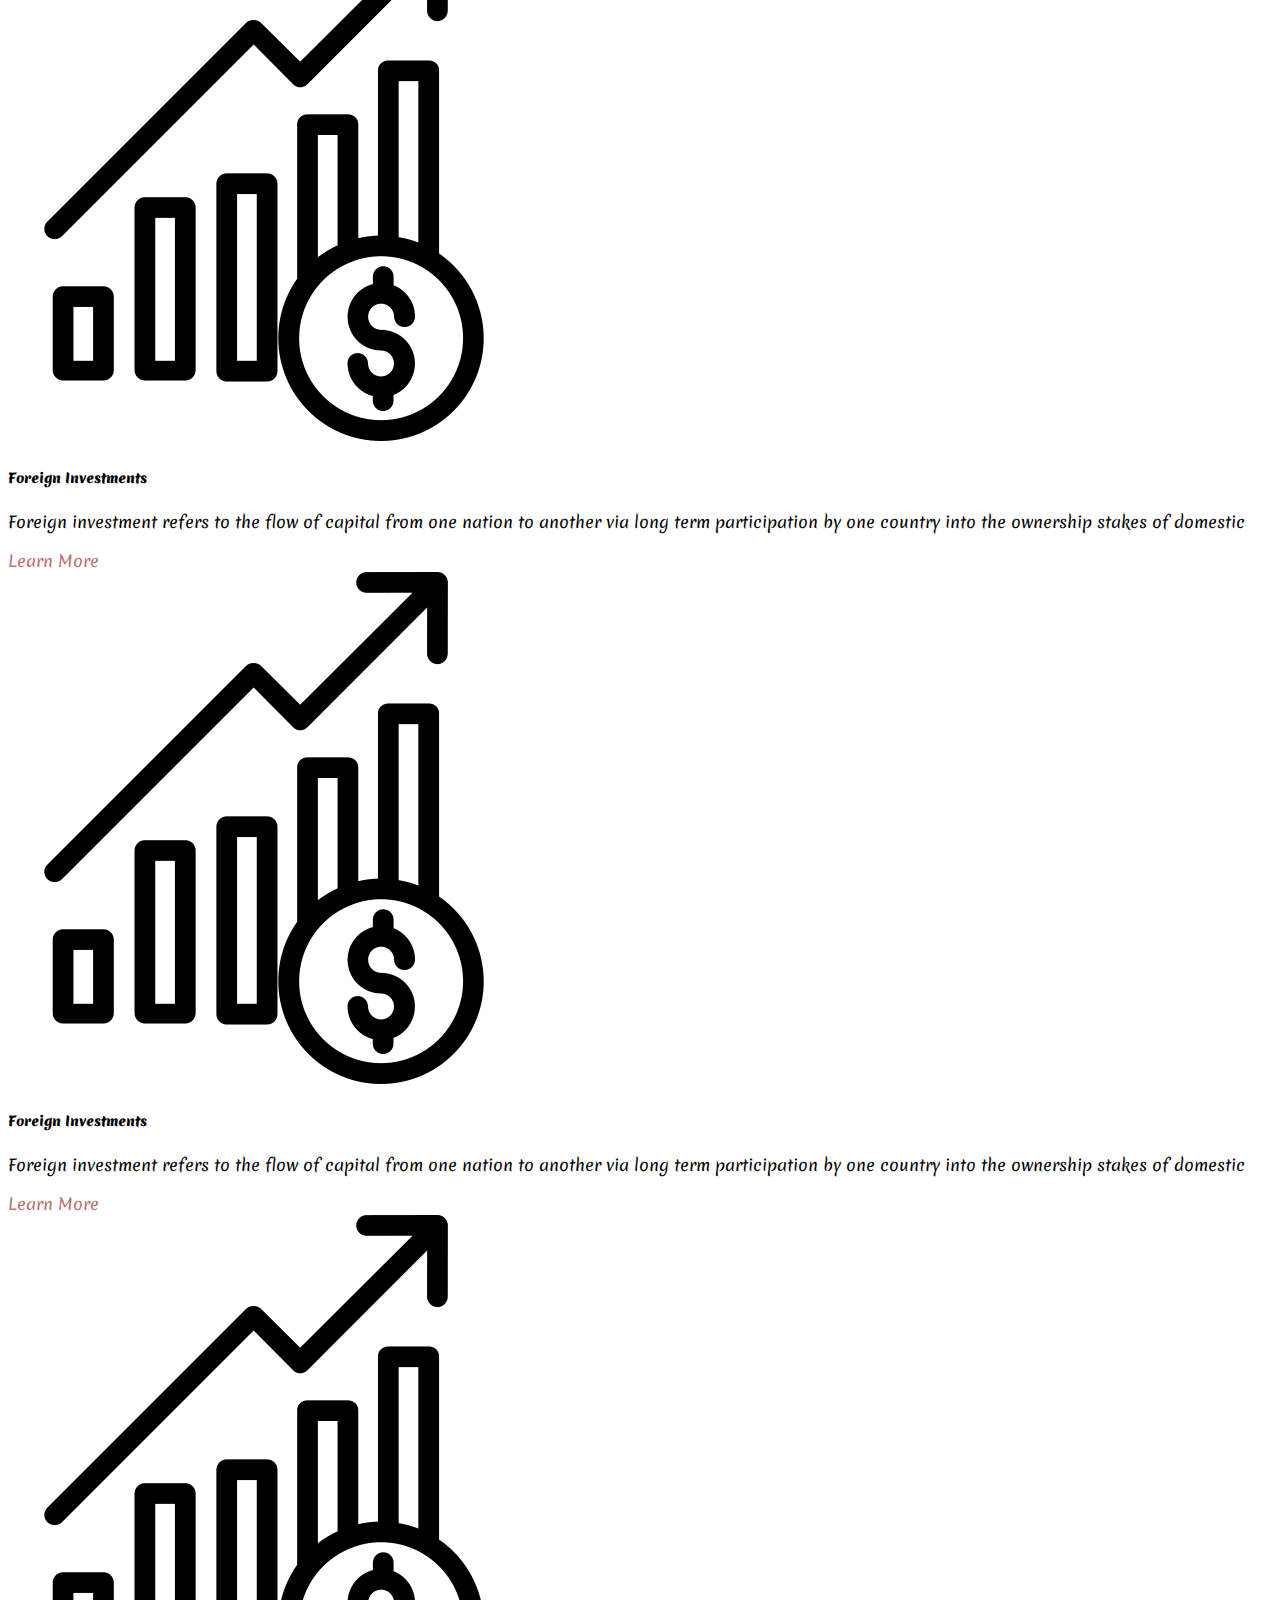
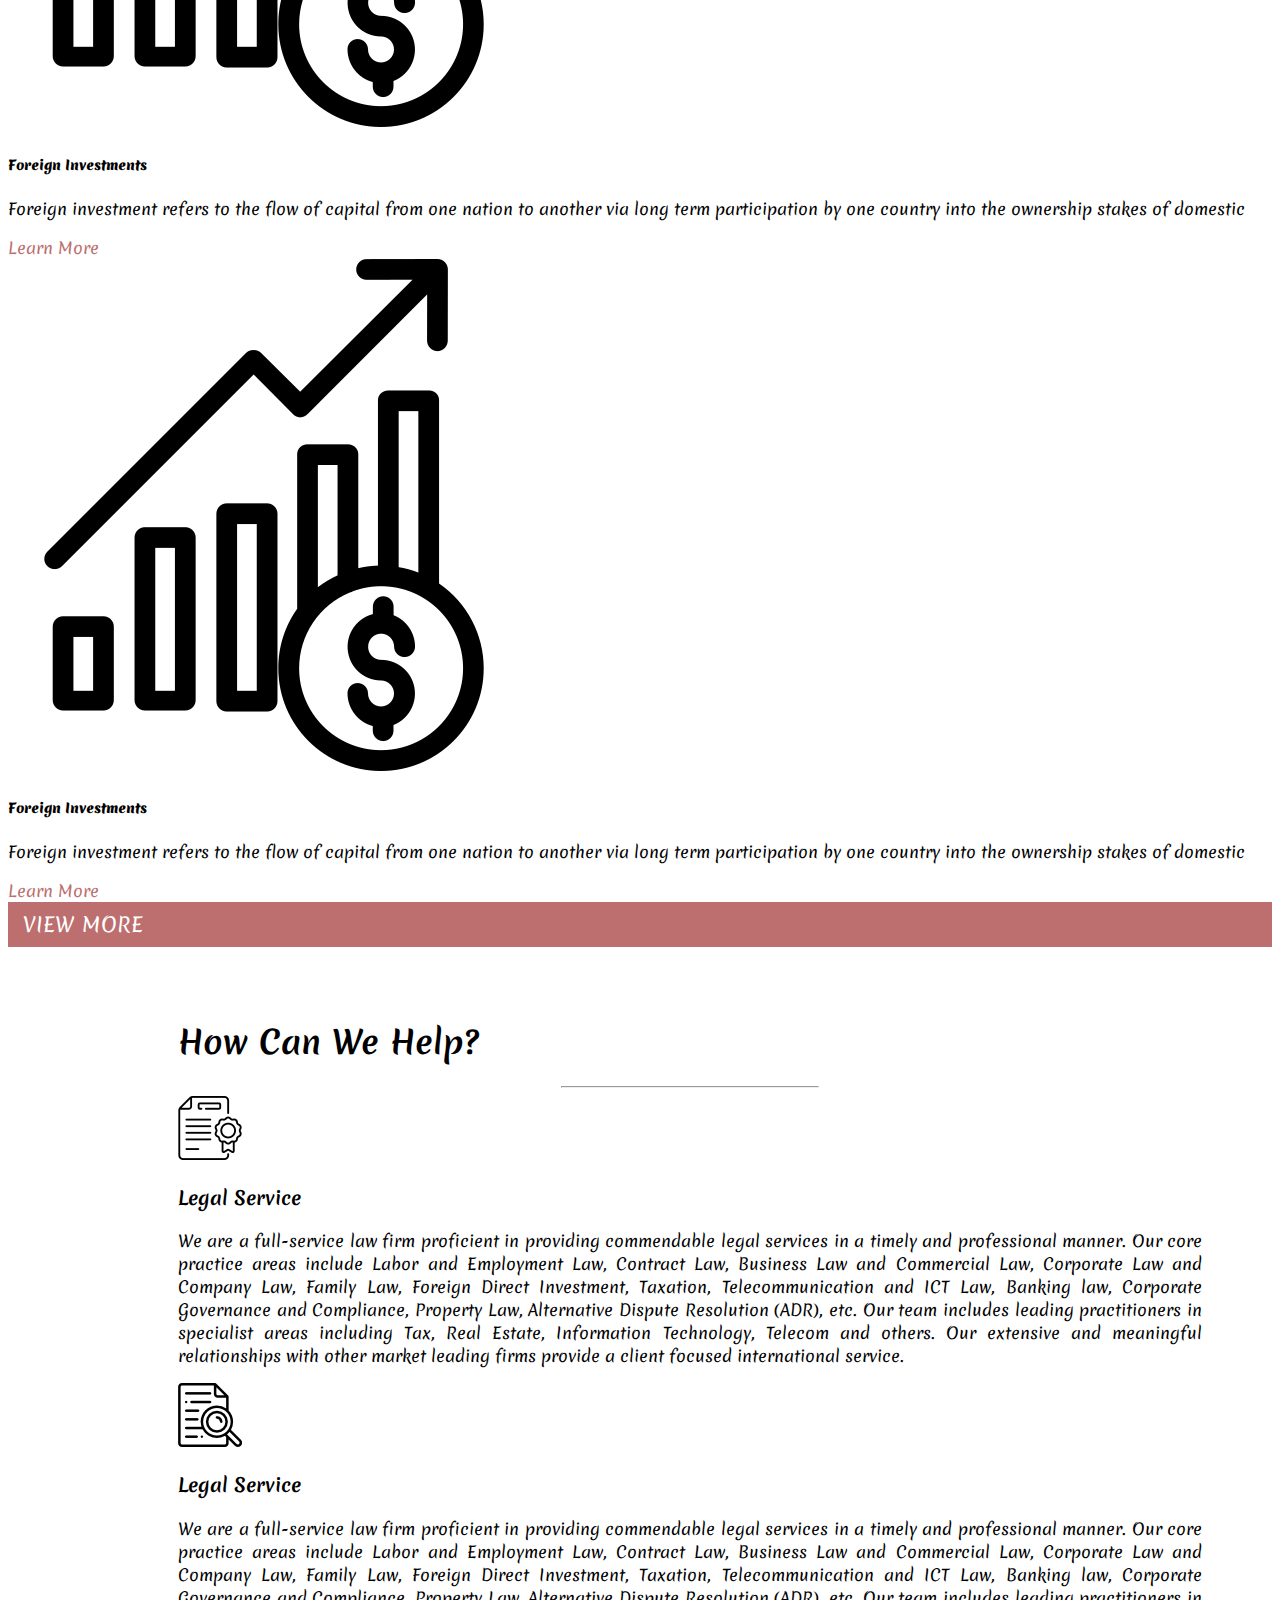
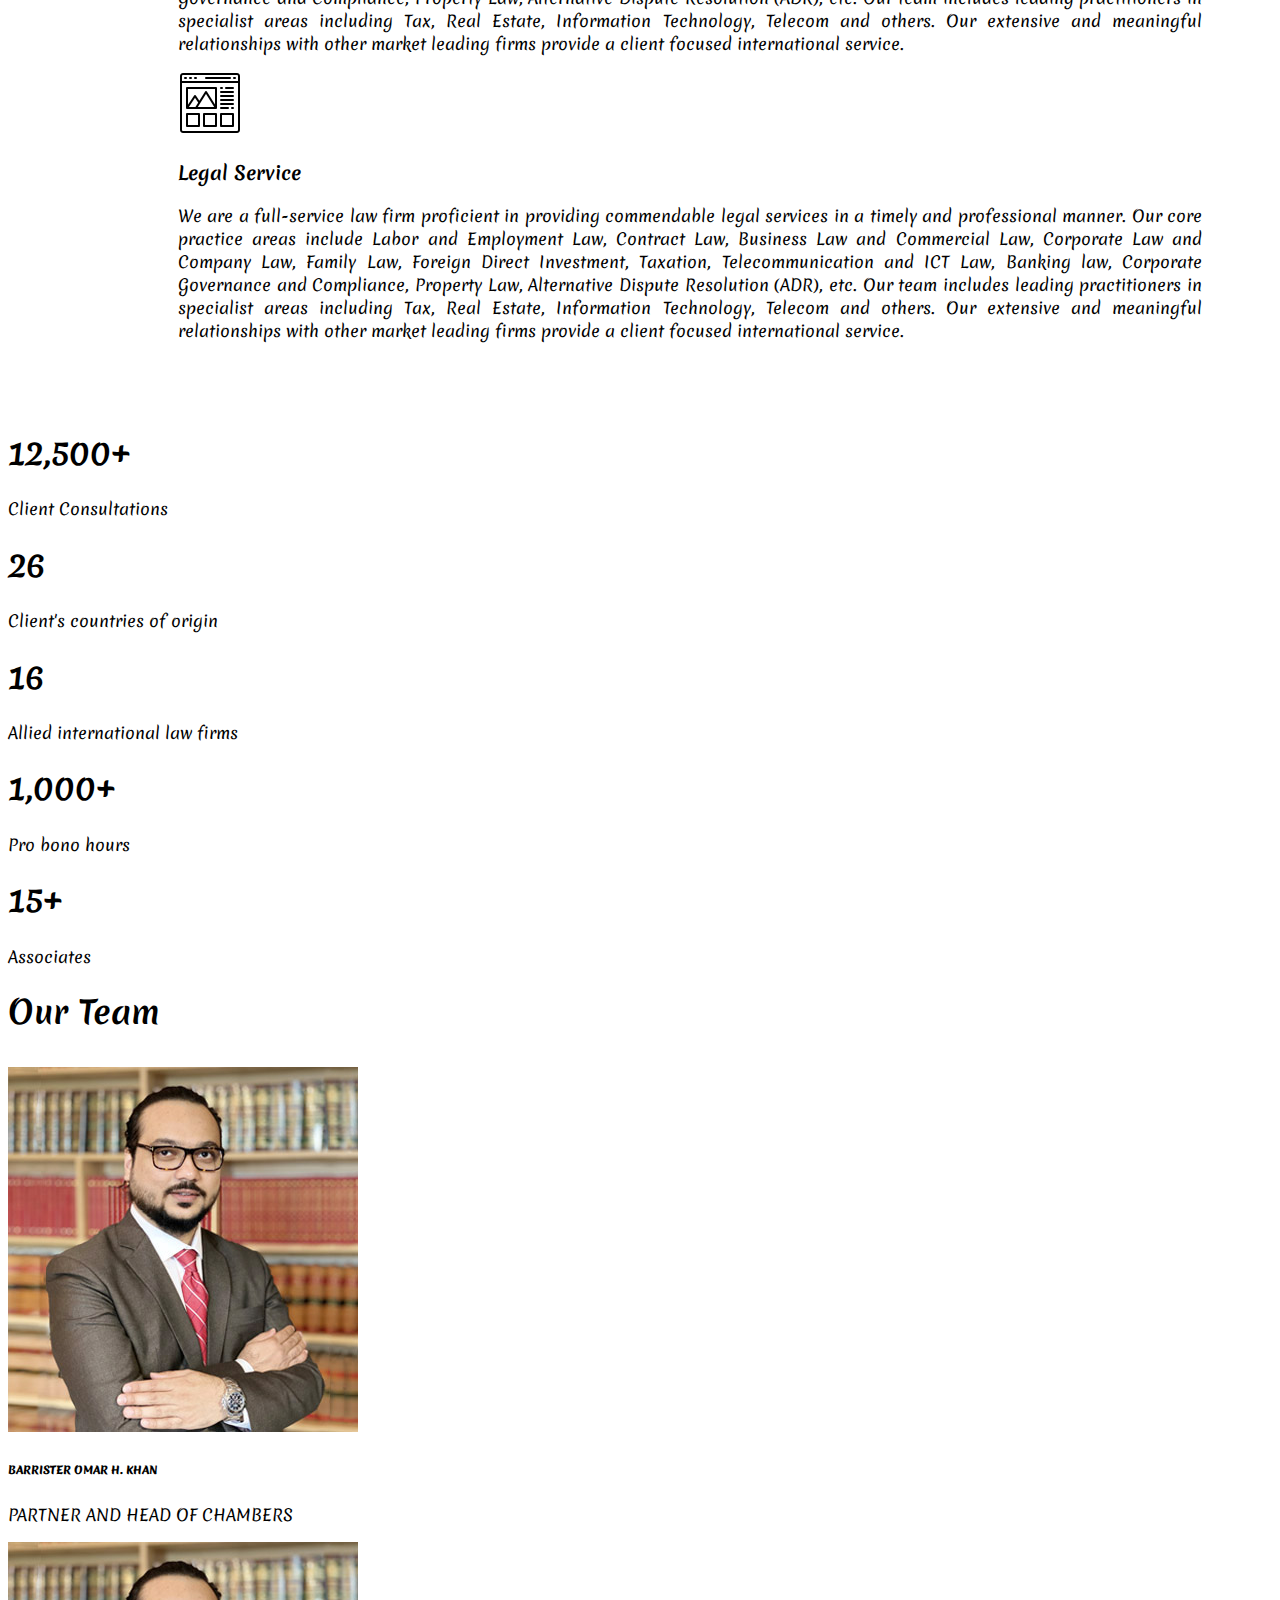
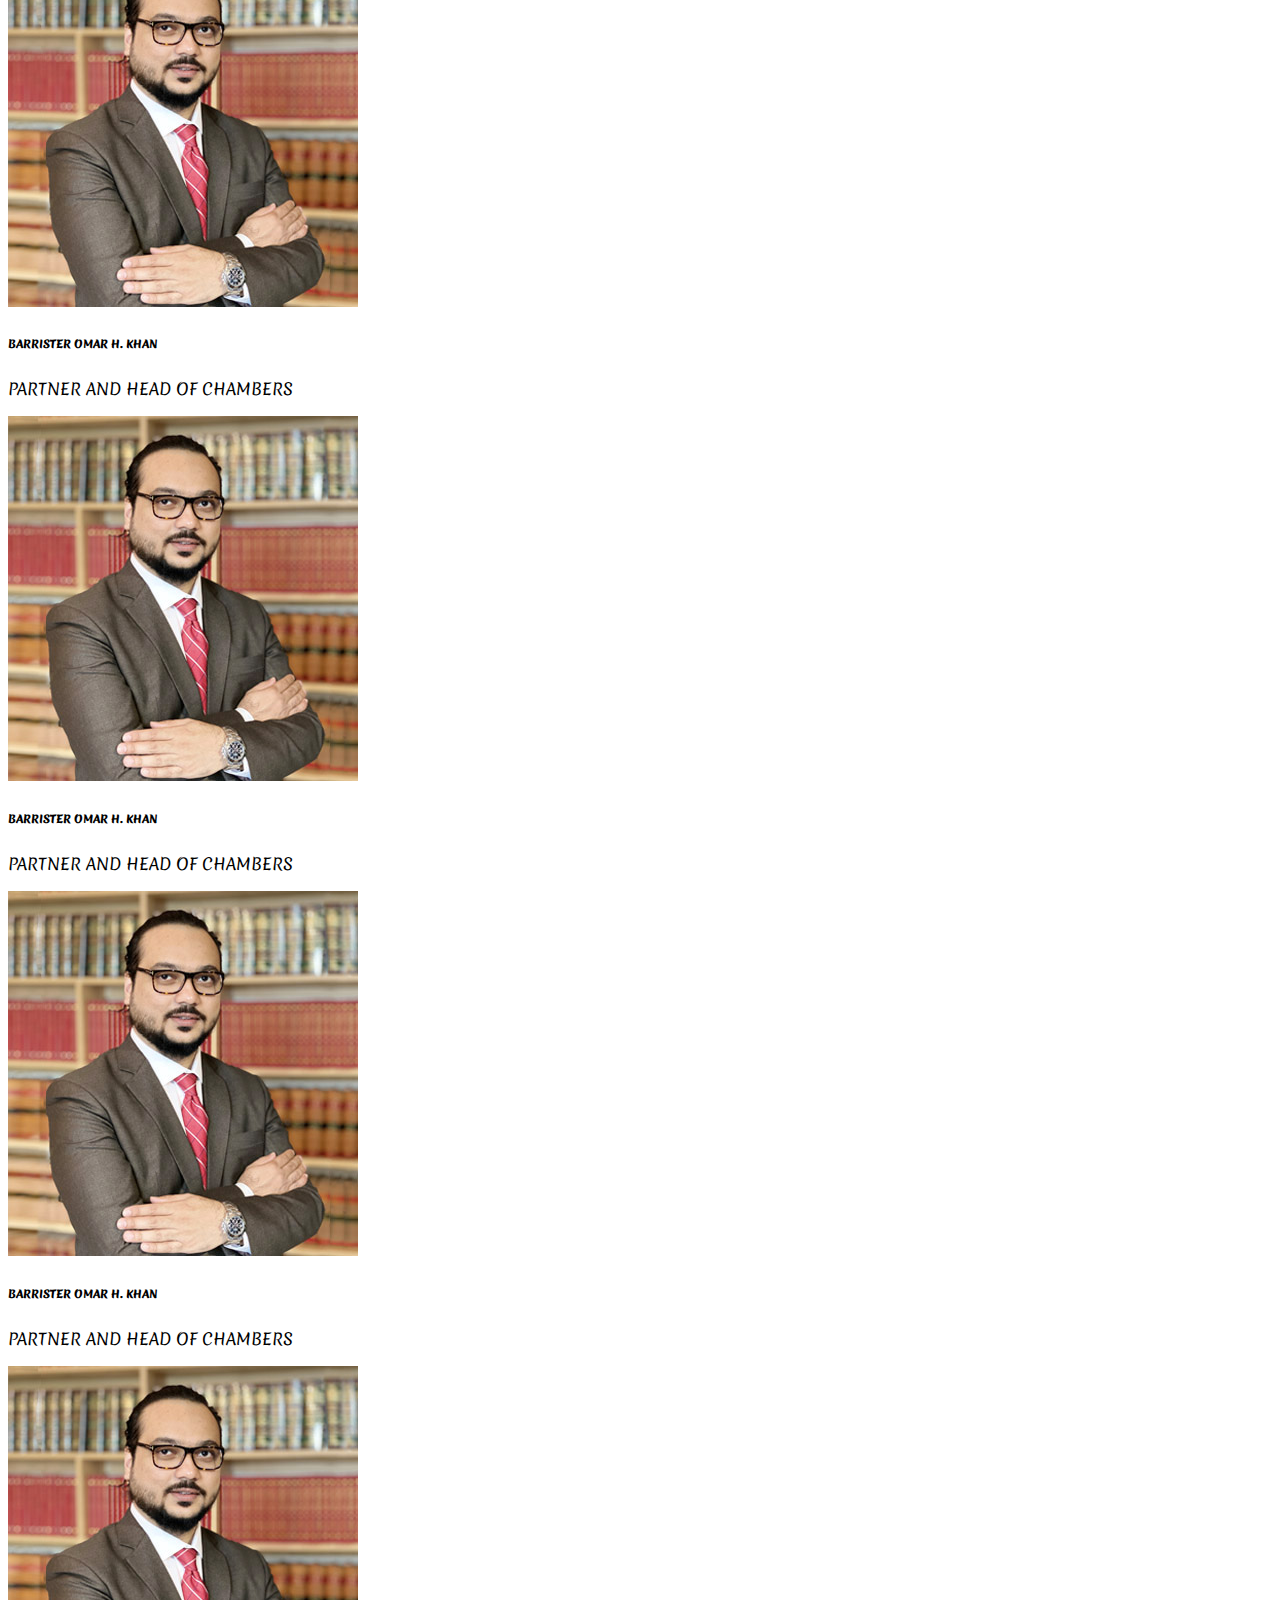
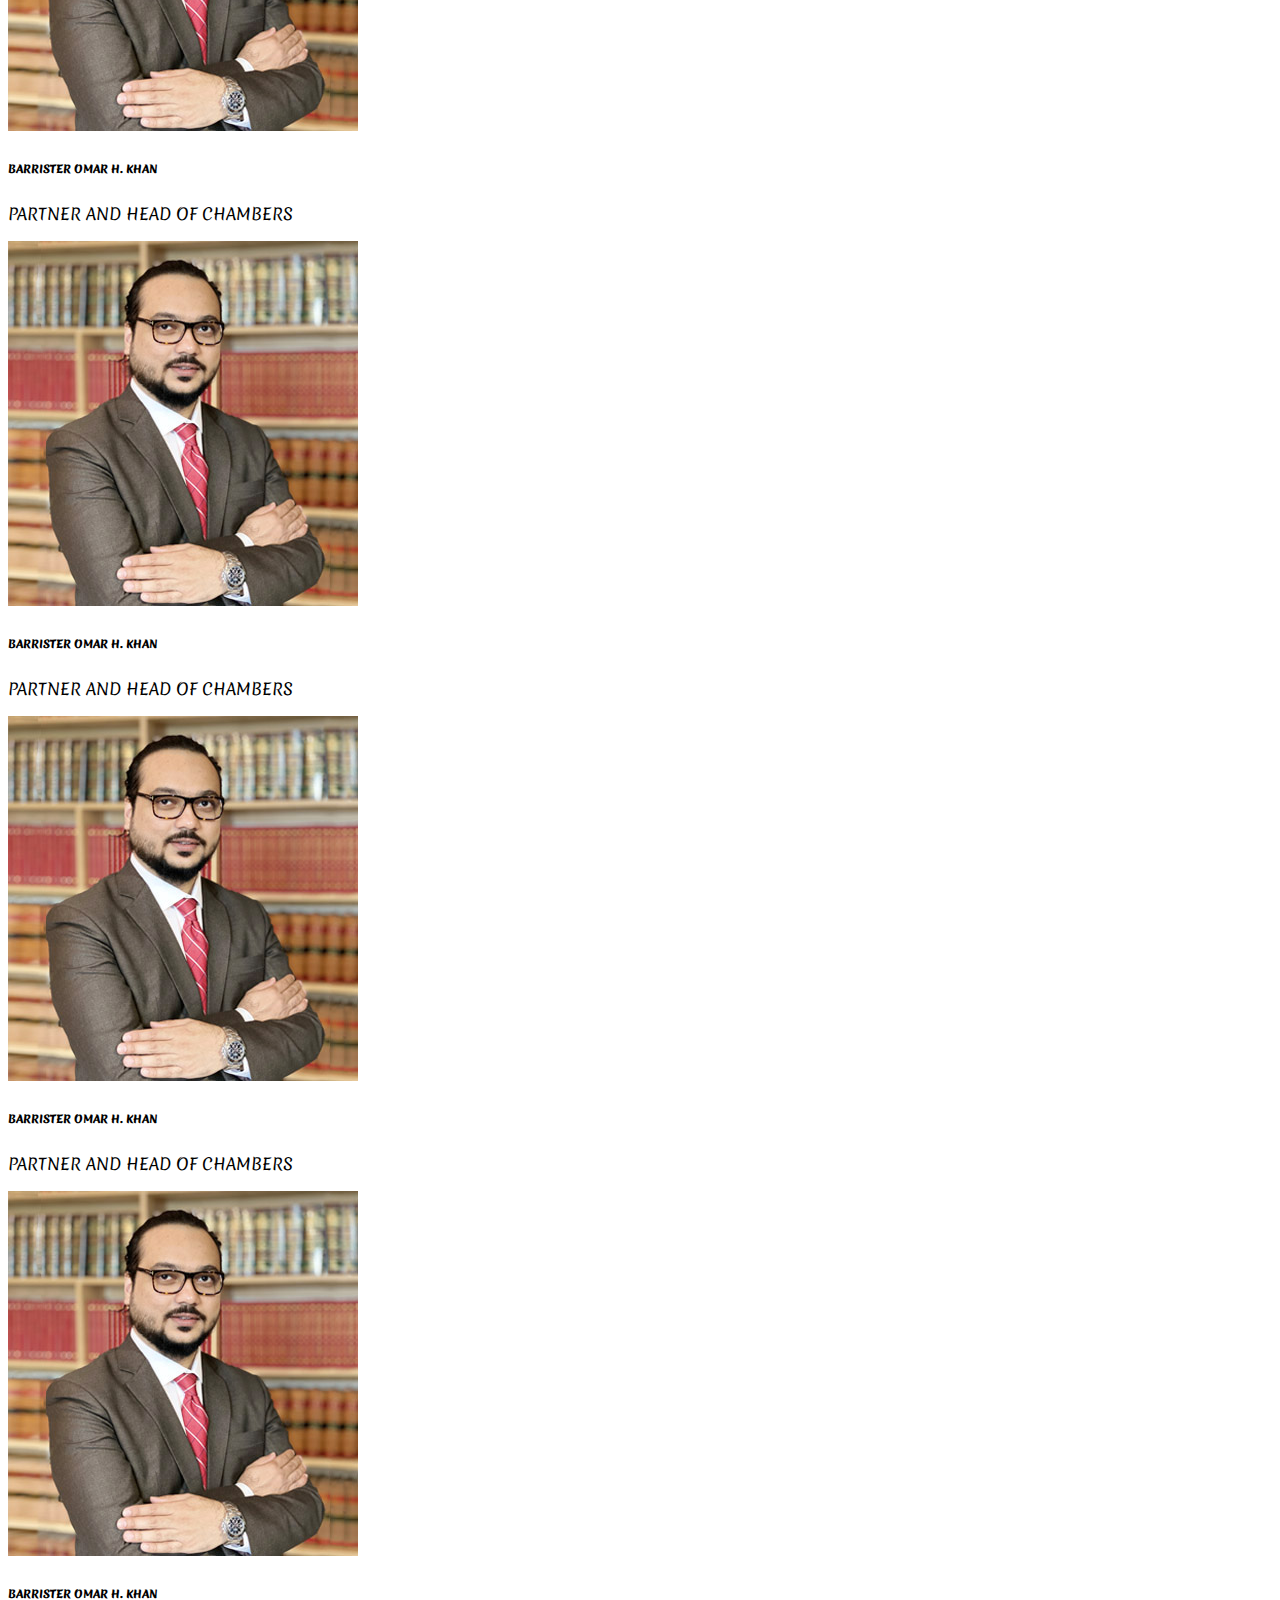
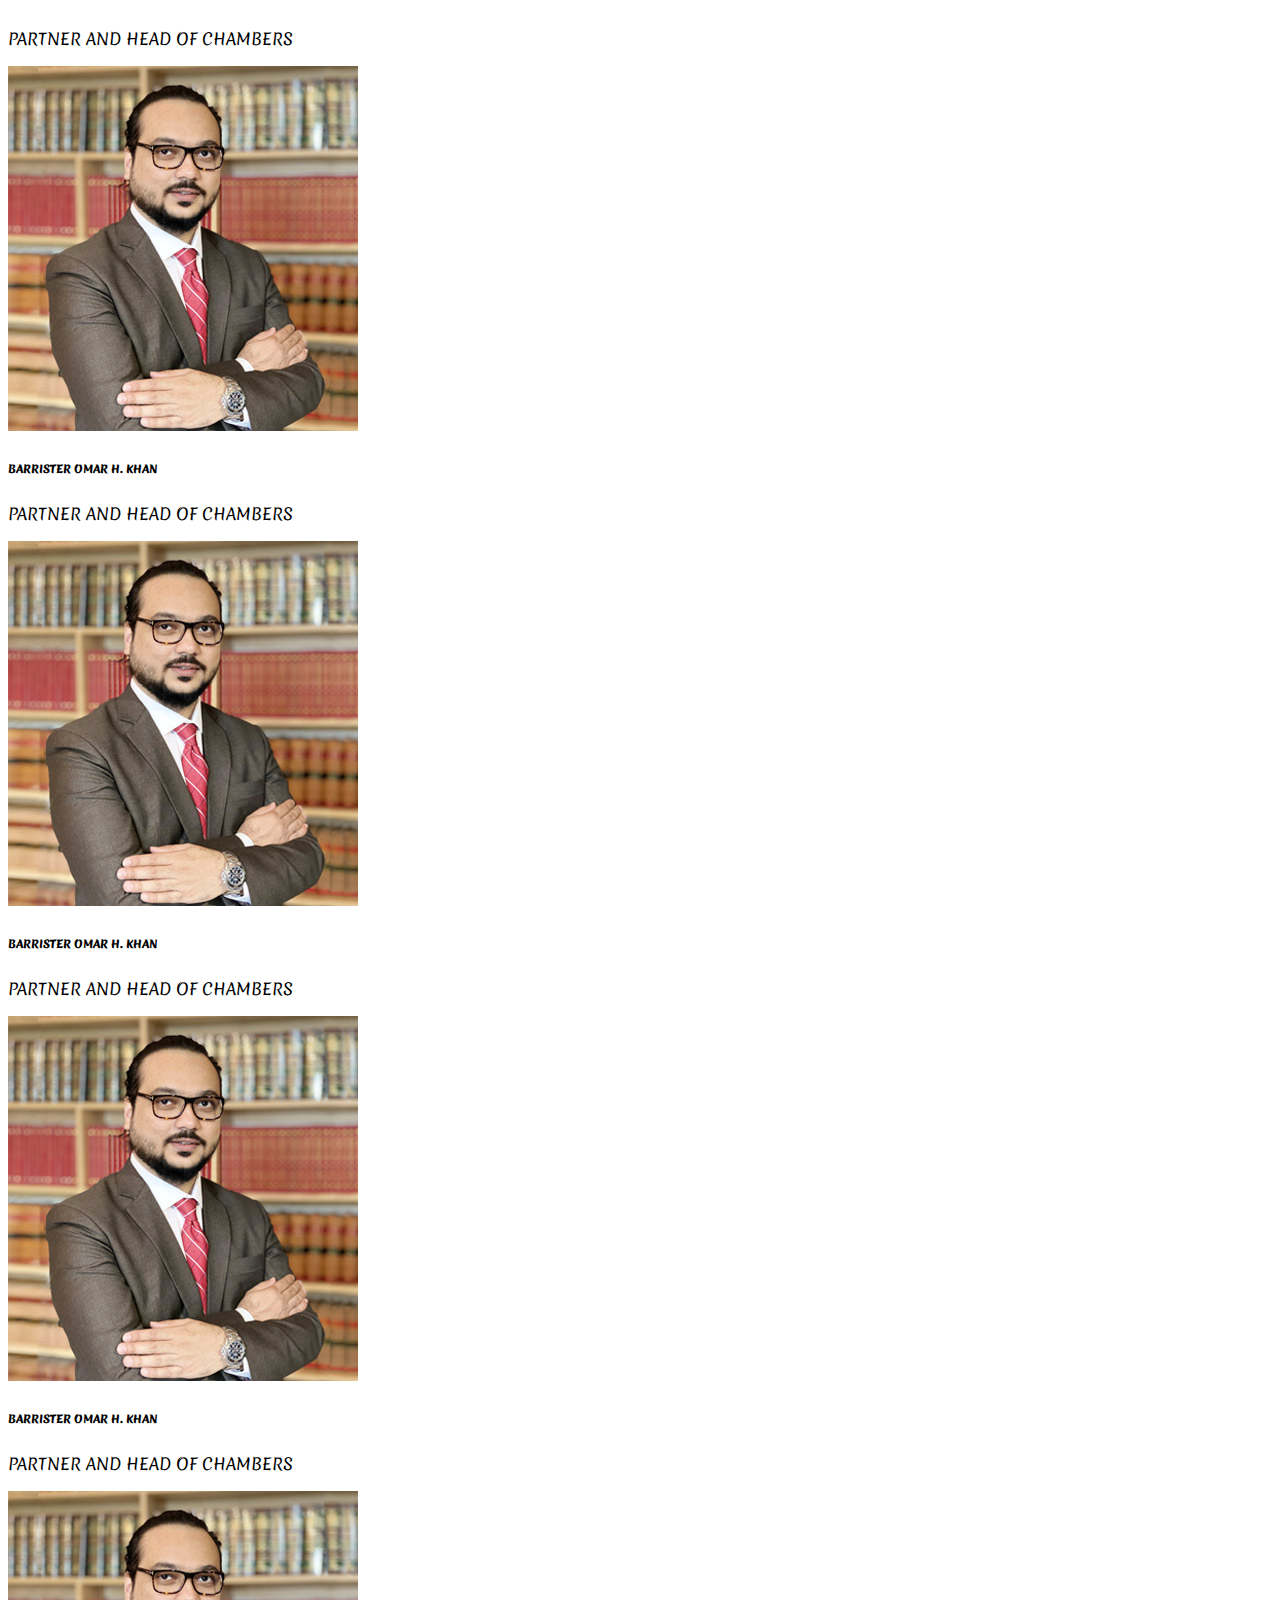
==== commit 5663af19: "team & form section completed" ====
--- a/index.html
+++ b/index.html
@@ -394,6 +394,178 @@
             </div>
         </div>
         <!--================== Counter Section end ===================== -->
+        <!--================== My Team Section Start ===================== -->
+        <div class="our-team-section">
+            <div class="container text-center py-5">
+                <h1 class="text-white">Our Team</h1>
+                <hr class="mx-auto hr-white">
+                <div class="row g-5 mt-3">
+                    <div class="col-3">
+                        <div class="card" style="width: 18rem;">
+                            <img src="./images/team/BARRISTER-OMAR-H-KHAN.jpg" class="card-img-top" alt="...">
+                            <div class="card-body">
+                                <h6 class="card-text"><b>BARRISTER OMAR H. KHAN</b></h6>
+                                <p class="card-text">PARTNER AND HEAD OF CHAMBERS</p>
+                            </div>
+                        </div>
+                    </div>
+                    <div class="col-3">
+                        <div class="card" style="width: 18rem;">
+                            <img src="./images/team/BARRISTER-OMAR-H-KHAN.jpg" class="card-img-top" alt="...">
+                            <div class="card-body">
+                                <h6 class="card-text"><b>BARRISTER OMAR H. KHAN</b></h6>
+                                <p class="card-text">PARTNER AND HEAD OF CHAMBERS</p>
+                            </div>
+                        </div>
+                    </div>
+                    <div class="col-3">
+                        <div class="card" style="width: 18rem;">
+                            <img src="./images/team/BARRISTER-OMAR-H-KHAN.jpg" class="card-img-top" alt="...">
+                            <div class="card-body">
+                                <h6 class="card-text"><b>BARRISTER OMAR H. KHAN</b></h6>
+                                <p class="card-text">PARTNER AND HEAD OF CHAMBERS</p>
+                            </div>
+                        </div>
+                    </div>
+                    <div class="col-3">
+                        <div class="card" style="width: 18rem;">
+                            <img src="./images/team/BARRISTER-OMAR-H-KHAN.jpg" class="card-img-top" alt="...">
+                            <div class="card-body">
+                                <h6 class="card-text"><b>BARRISTER OMAR H. KHAN</b></h6>
+                                <p class="card-text">PARTNER AND HEAD OF CHAMBERS</p>
+                            </div>
+                        </div>
+                    </div>
+                    <div class="col-3">
+                        <div class="card" style="width: 18rem;">
+                            <img src="./images/team/BARRISTER-OMAR-H-KHAN.jpg" class="card-img-top" alt="...">
+                            <div class="card-body">
+                                <h6 class="card-text"><b>BARRISTER OMAR H. KHAN</b></h6>
+                                <p class="card-text">PARTNER AND HEAD OF CHAMBERS</p>
+                            </div>
+                        </div>
+                    </div>
+                    <div class="col-3">
+                        <div class="card" style="width: 18rem;">
+                            <img src="./images/team/BARRISTER-OMAR-H-KHAN.jpg" class="card-img-top" alt="...">
+                            <div class="card-body">
+                                <h6 class="card-text"><b>BARRISTER OMAR H. KHAN</b></h6>
+                                <p class="card-text">PARTNER AND HEAD OF CHAMBERS</p>
+                            </div>
+                        </div>
+                    </div>
+                    <div class="col-3">
+                        <div class="card" style="width: 18rem;">
+                            <img src="./images/team/BARRISTER-OMAR-H-KHAN.jpg" class="card-img-top" alt="...">
+                            <div class="card-body">
+                                <h6 class="card-text"><b>BARRISTER OMAR H. KHAN</b></h6>
+                                <p class="card-text">PARTNER AND HEAD OF CHAMBERS</p>
+                            </div>
+                        </div>
+                    </div>
+                    <div class="col-3">
+                        <div class="card" style="width: 18rem;">
+                            <img src="./images/team/BARRISTER-OMAR-H-KHAN.jpg" class="card-img-top" alt="...">
+                            <div class="card-body">
+                                <h6 class="card-text"><b>BARRISTER OMAR H. KHAN</b></h6>
+                                <p class="card-text">PARTNER AND HEAD OF CHAMBERS</p>
+                            </div>
+                        </div>
+                    </div>
+                    <div class="col-3">
+                        <div class="card" style="width: 18rem;">
+                            <img src="./images/team/BARRISTER-OMAR-H-KHAN.jpg" class="card-img-top" alt="...">
+                            <div class="card-body">
+                                <h6 class="card-text"><b>BARRISTER OMAR H. KHAN</b></h6>
+                                <p class="card-text">PARTNER AND HEAD OF CHAMBERS</p>
+                            </div>
+                        </div>
+                    </div>
+                    <div class="col-3">
+                        <div class="card" style="width: 18rem;">
+                            <img src="./images/team/BARRISTER-OMAR-H-KHAN.jpg" class="card-img-top" alt="...">
+                            <div class="card-body">
+                                <h6 class="card-text"><b>BARRISTER OMAR H. KHAN</b></h6>
+                                <p class="card-text">PARTNER AND HEAD OF CHAMBERS</p>
+                            </div>
+                        </div>
+                    </div>
+                    <div class="col-3">
+                        <div class="card" style="width: 18rem;">
+                            <img src="./images/team/BARRISTER-OMAR-H-KHAN.jpg" class="card-img-top" alt="...">
+                            <div class="card-body">
+                                <h6 class="card-text"><b>BARRISTER OMAR H. KHAN</b></h6>
+                                <p class="card-text">PARTNER AND HEAD OF CHAMBERS</p>
+                            </div>
+                        </div>
+                    </div>
+                    <div class="col-3">
+                        <div class="card" style="width: 18rem;">
+                            <img src="./images/team/BARRISTER-OMAR-H-KHAN.jpg" class="card-img-top" alt="...">
+                            <div class="card-body">
+                                <h6 class="card-text"><b>BARRISTER OMAR H. KHAN</b></h6>
+                                <p class="card-text">PARTNER AND HEAD OF CHAMBERS</p>
+                            </div>
+                        </div>
+                    </div>
+                    <div class="col-3">
+                        <div class="card" style="width: 18rem;">
+                            <img src="./images/team/BARRISTER-OMAR-H-KHAN.jpg" class="card-img-top" alt="...">
+                            <div class="card-body">
+                                <h6 class="card-text"><b>BARRISTER OMAR H. KHAN</b></h6>
+                                <p class="card-text">PARTNER AND HEAD OF CHAMBERS</p>
+                            </div>
+                        </div>
+                    </div>
+                    <div class="col-3">
+                        <div class="card" style="width: 18rem;">
+                            <img src="./images/team/BARRISTER-OMAR-H-KHAN.jpg" class="card-img-top" alt="...">
+                            <div class="card-body">
+                                <h6 class="card-text"><b>BARRISTER OMAR H. KHAN</b></h6>
+                                <p class="card-text">PARTNER AND HEAD OF CHAMBERS</p>
+                            </div>
+                        </div>
+                    </div>
+                    <div class="col-3">
+                        <div class="card" style="width: 18rem;">
+                            <img src="./images/team/BARRISTER-OMAR-H-KHAN.jpg" class="card-img-top" alt="...">
+                            <div class="card-body">
+                                <h6 class="card-text"><b>BARRISTER OMAR H. KHAN</b></h6>
+                                <p class="card-text">PARTNER AND HEAD OF CHAMBERS</p>
+                            </div>
+                        </div>
+                    </div>
+                </div>
+            </div>
+        </div>
+        <!--================== My Team Section end ===================== -->
+        <!--================== Form Section Start ===================== -->
+        <div class="queries-section">
+            <div class="container py-5 px-5">
+                <h1 class="text-white text-center">Drop Your Queries</h1>
+                <hr class="mx-auto hr-white">
+                <div class="row">
+                    <div class="col-6">
+                        <input type="text" placeholder="Your Name *" required>
+                    </div>
+                    <div class="col-6">
+                        <input type="email" placeholder="Your Email *" required>
+                    </div>
+                    <div class="col-6">
+                        <input type="number" placeholder="Phone Number">
+                    </div>
+                    <div class="col-6">
+                        <input type="text" placeholder="Your Company Name *" required>
+                    </div>
+                    <div class="col-12">
+                        <textarea name="message" id="message-field" cols="30" rows="10"
+                            placeholder="Write Your Message Here *" required></textarea>
+                    </div>
+                </div>
+                <button type="submit" class="btn btn-color d-block mx-auto mt-5">Submit Now</button>
+            </div>
+        </div>
+        <!--================== Form Section end ===================== -->
     </main>
 
 
--- a/css/styles.css
+++ b/css/styles.css
@@ -4,6 +4,10 @@
 
 hr {
     width: 25%;
+}
+
+.hr-white {
+    border: 1px solid white;
 }
 
 .kaa_bg-color {
@@ -58,4 +62,31 @@
     background-attachment: fixed;
     background-position: center center;
     background-size: auto;
+}
+
+.our-team-section {
+    background-image: url(Partner-bg.jpg);
+    background-attachment: fixed;
+    background-position: center center;
+    background-size: auto;
+}
+
+.queries-section {
+    background-image: url(Corporate-law-2.jpg);
+    background-position: center center;
+    background-size: auto;
+}
+
+input {
+    width: 100%;
+    margin-top: 10px;
+    margin-bottom: 10px;
+    height: 45px;
+    padding-left: 10px;
+}
+
+#message-field {
+    width: 100%;
+    margin-top: 10px;
+    padding: 10px 15px;
 }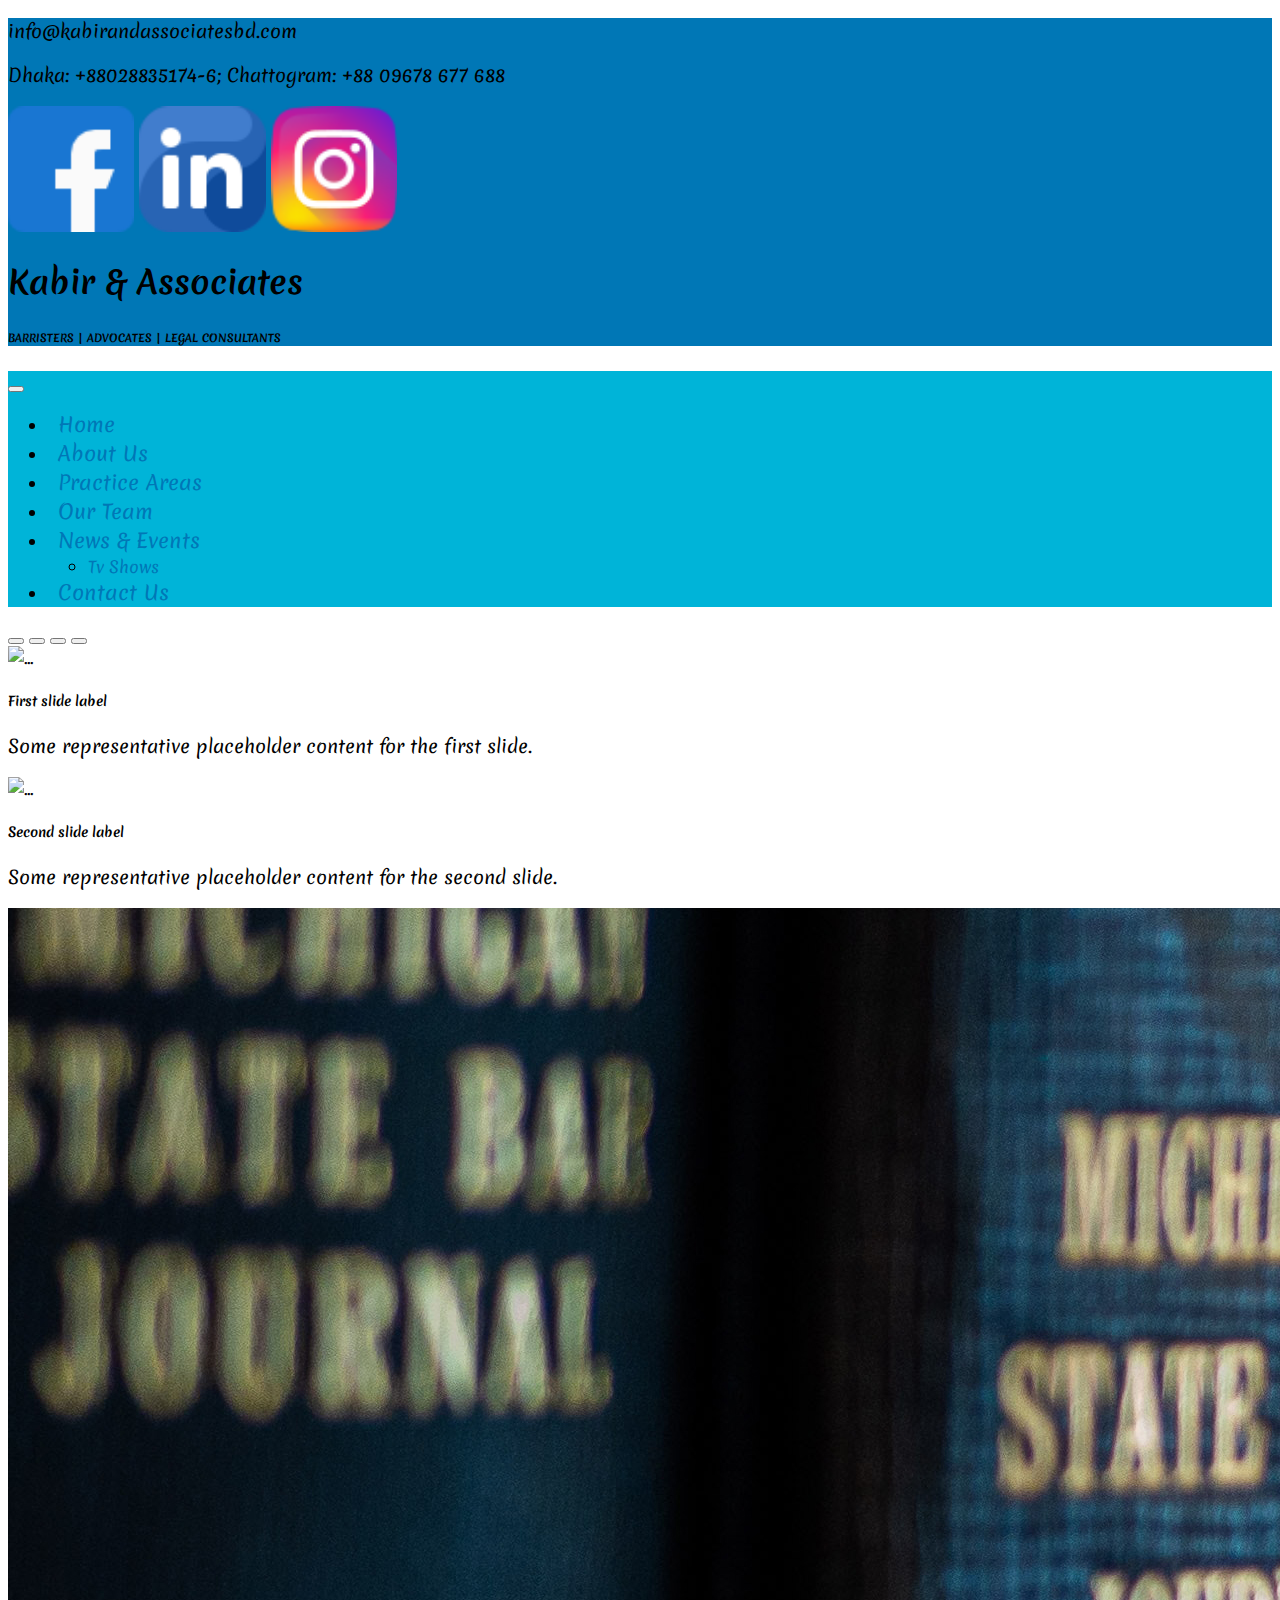
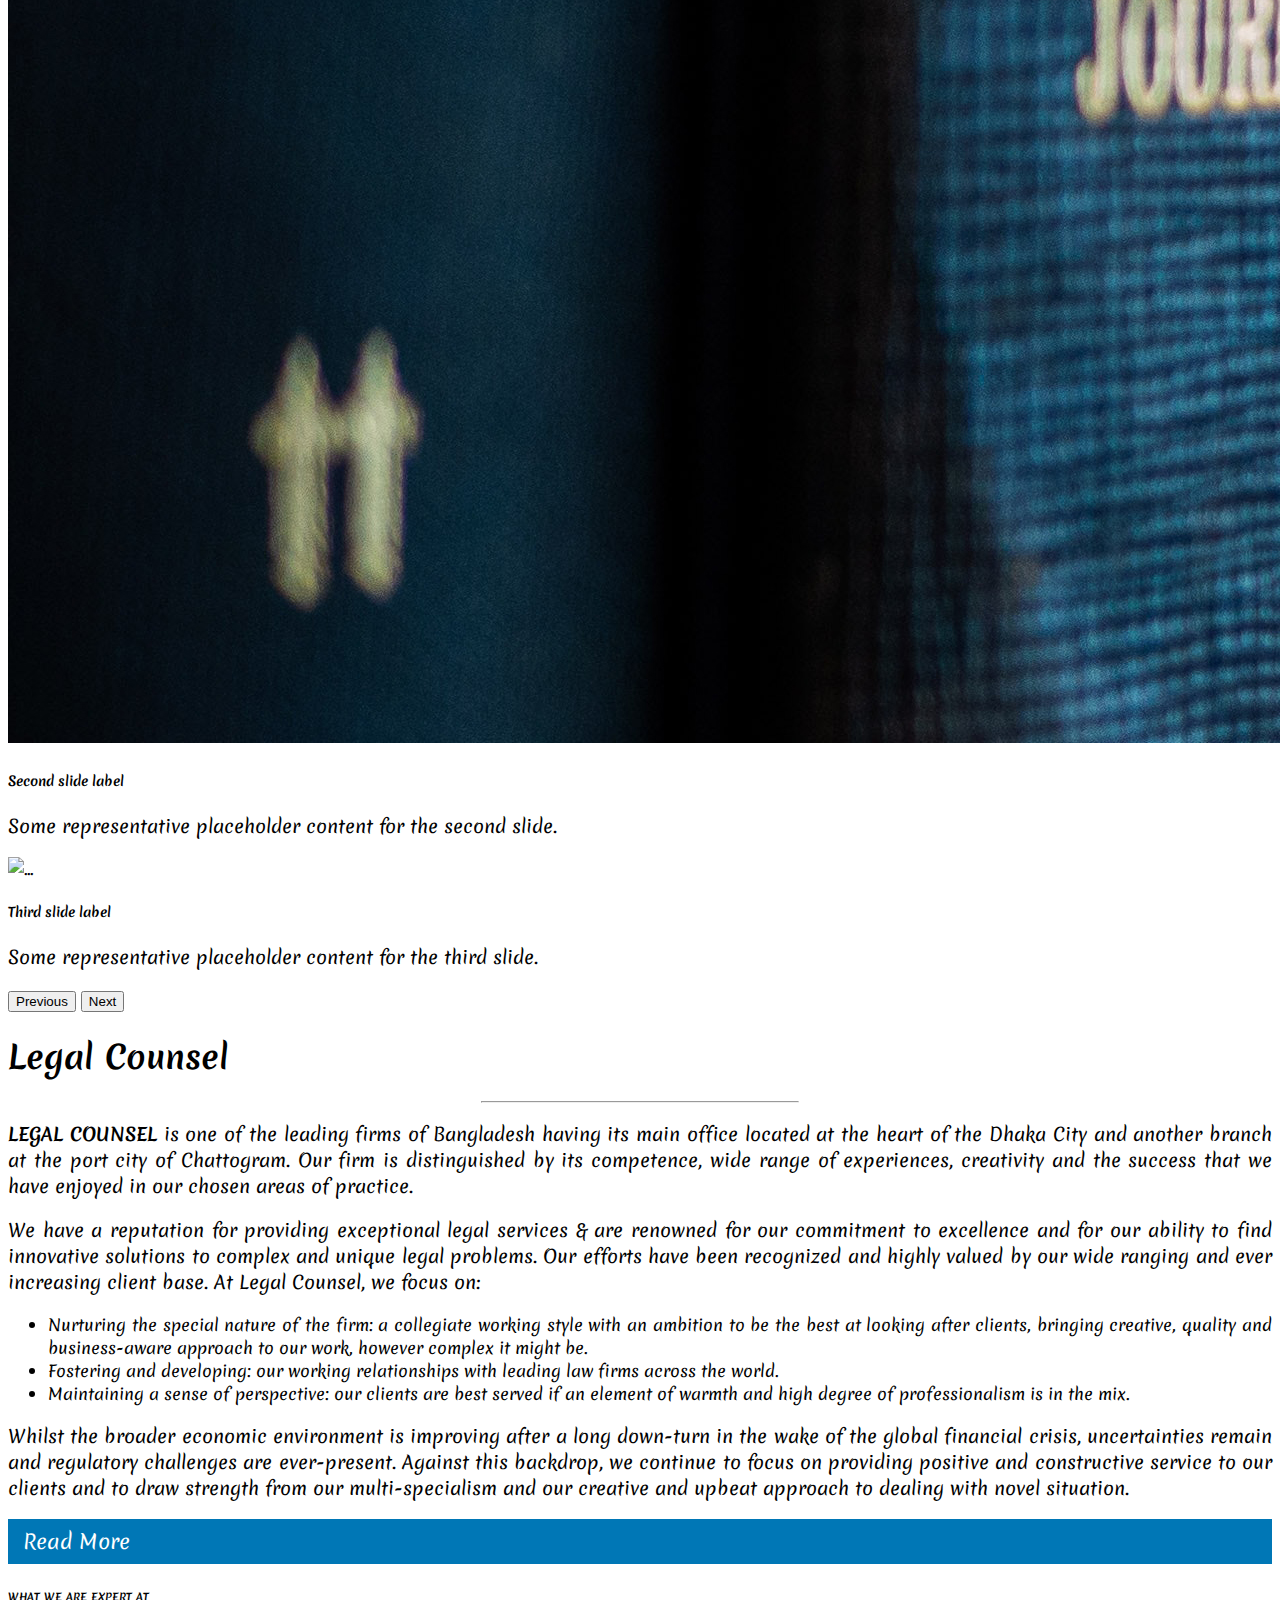
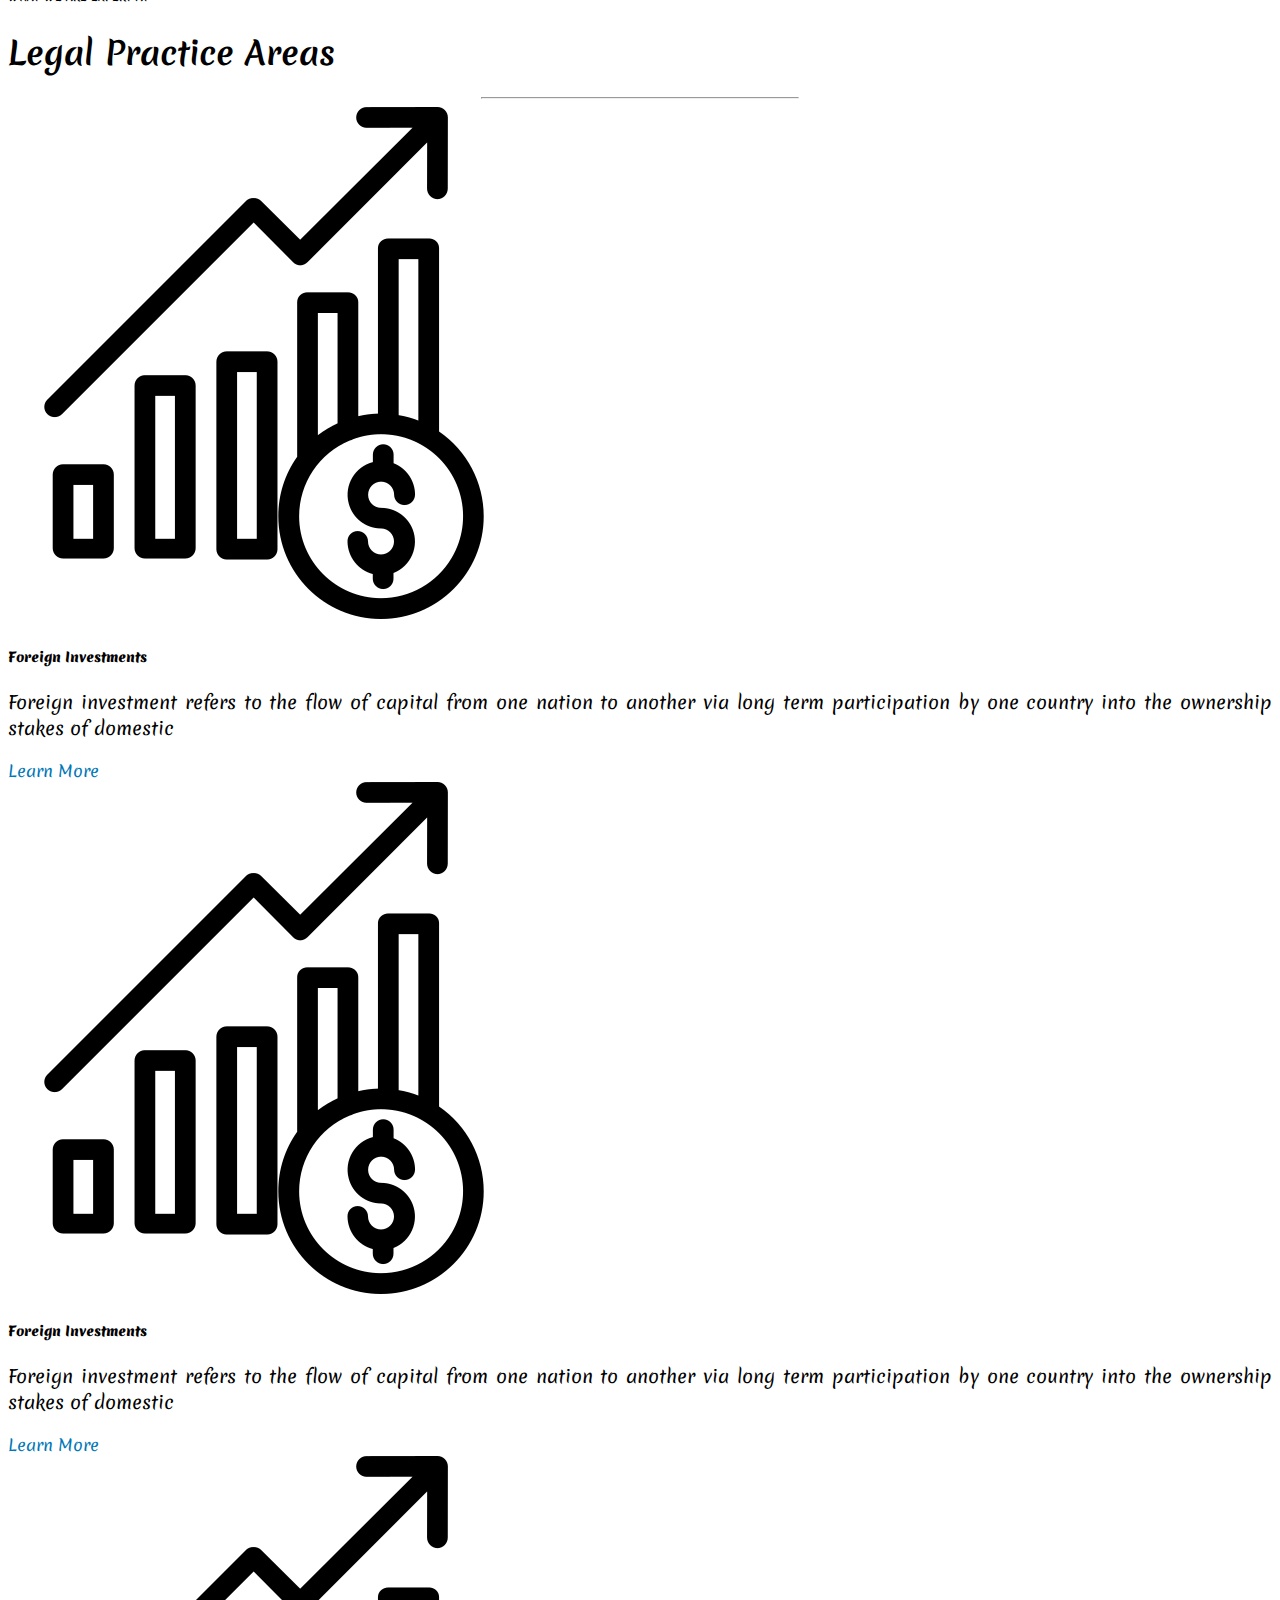
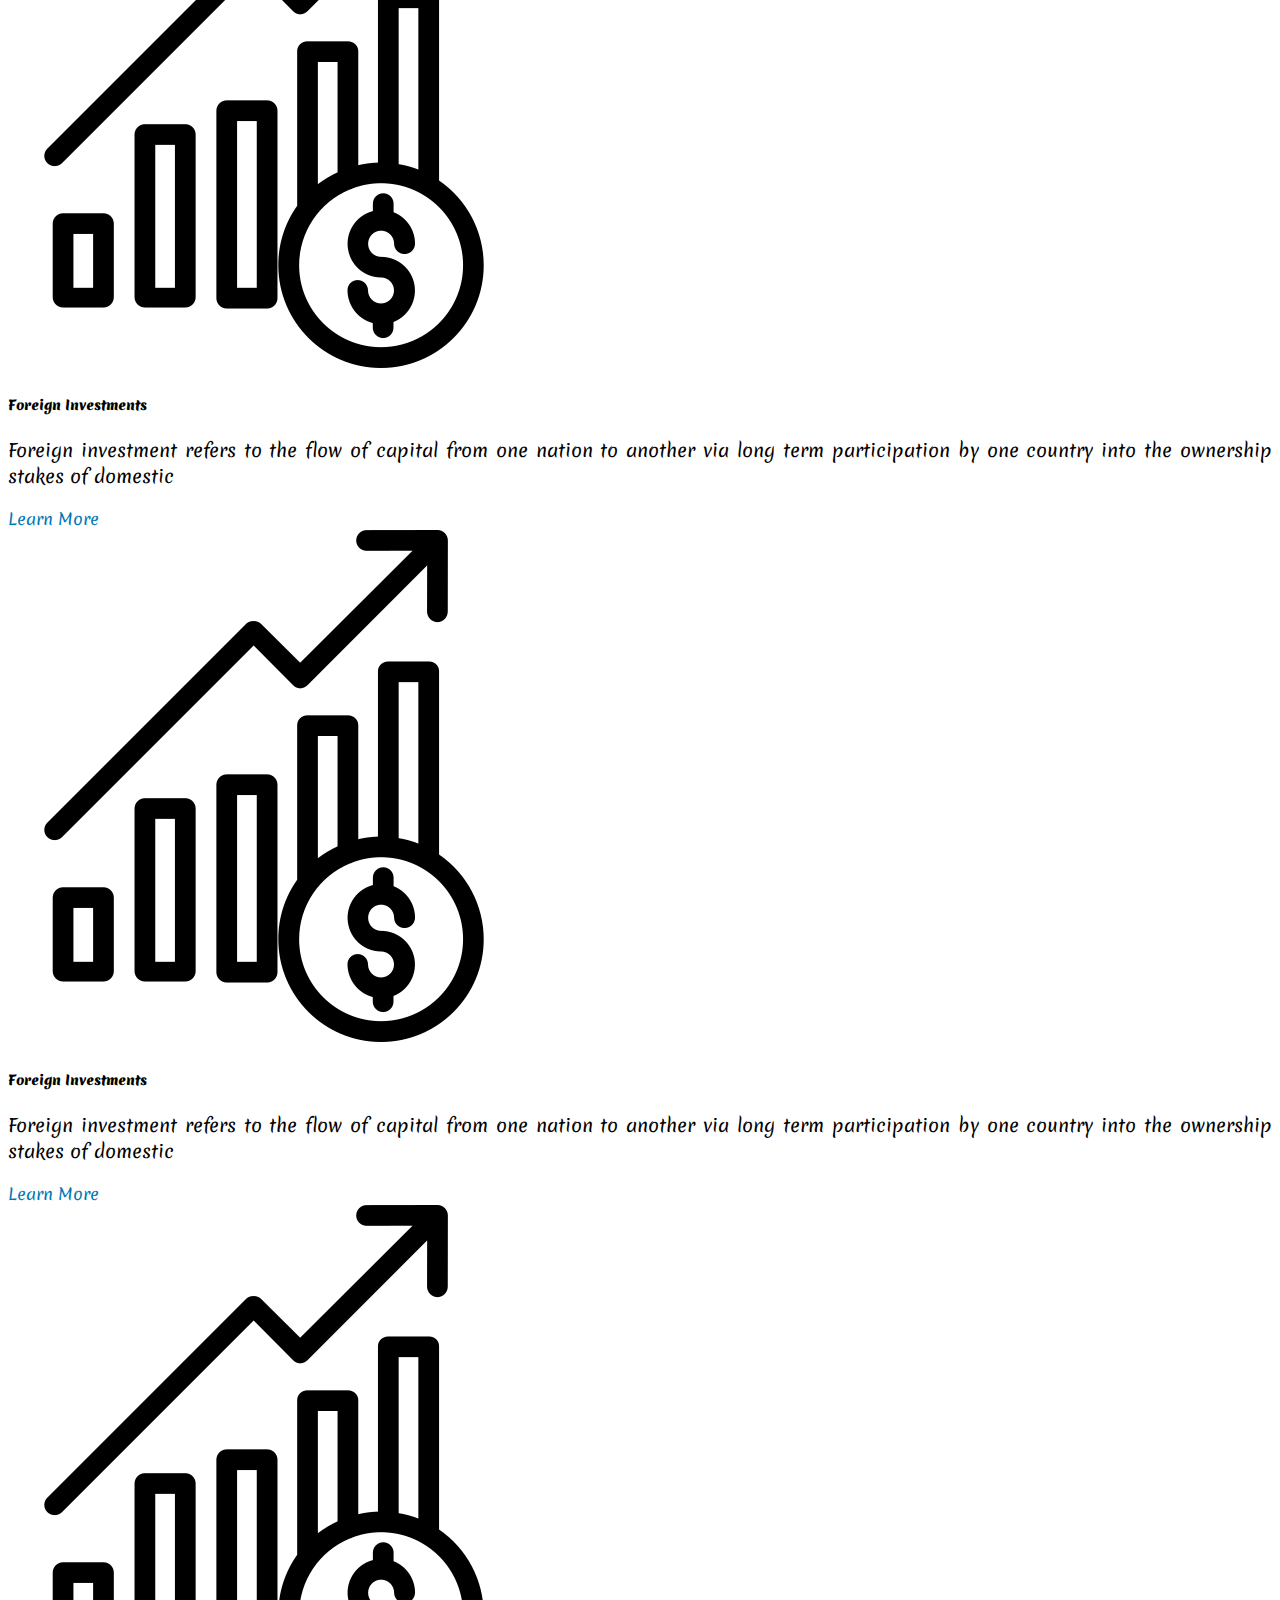
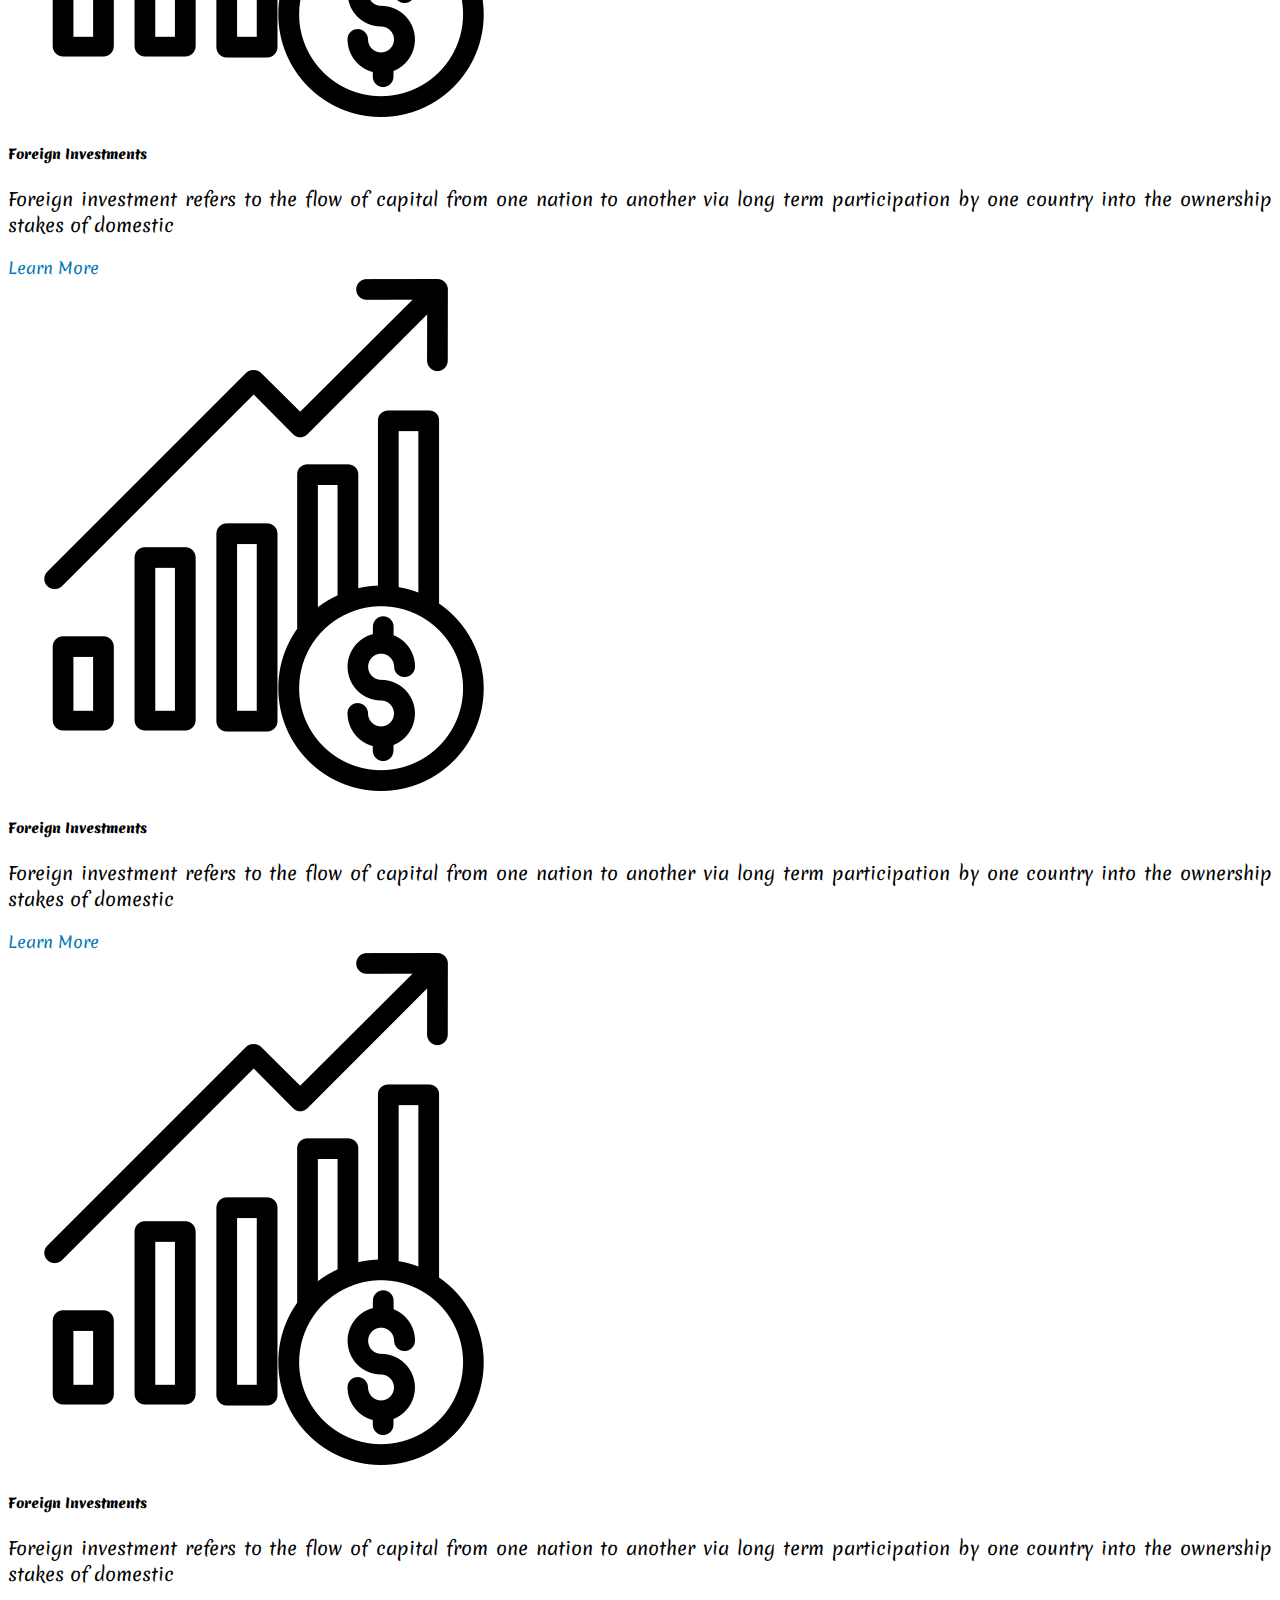
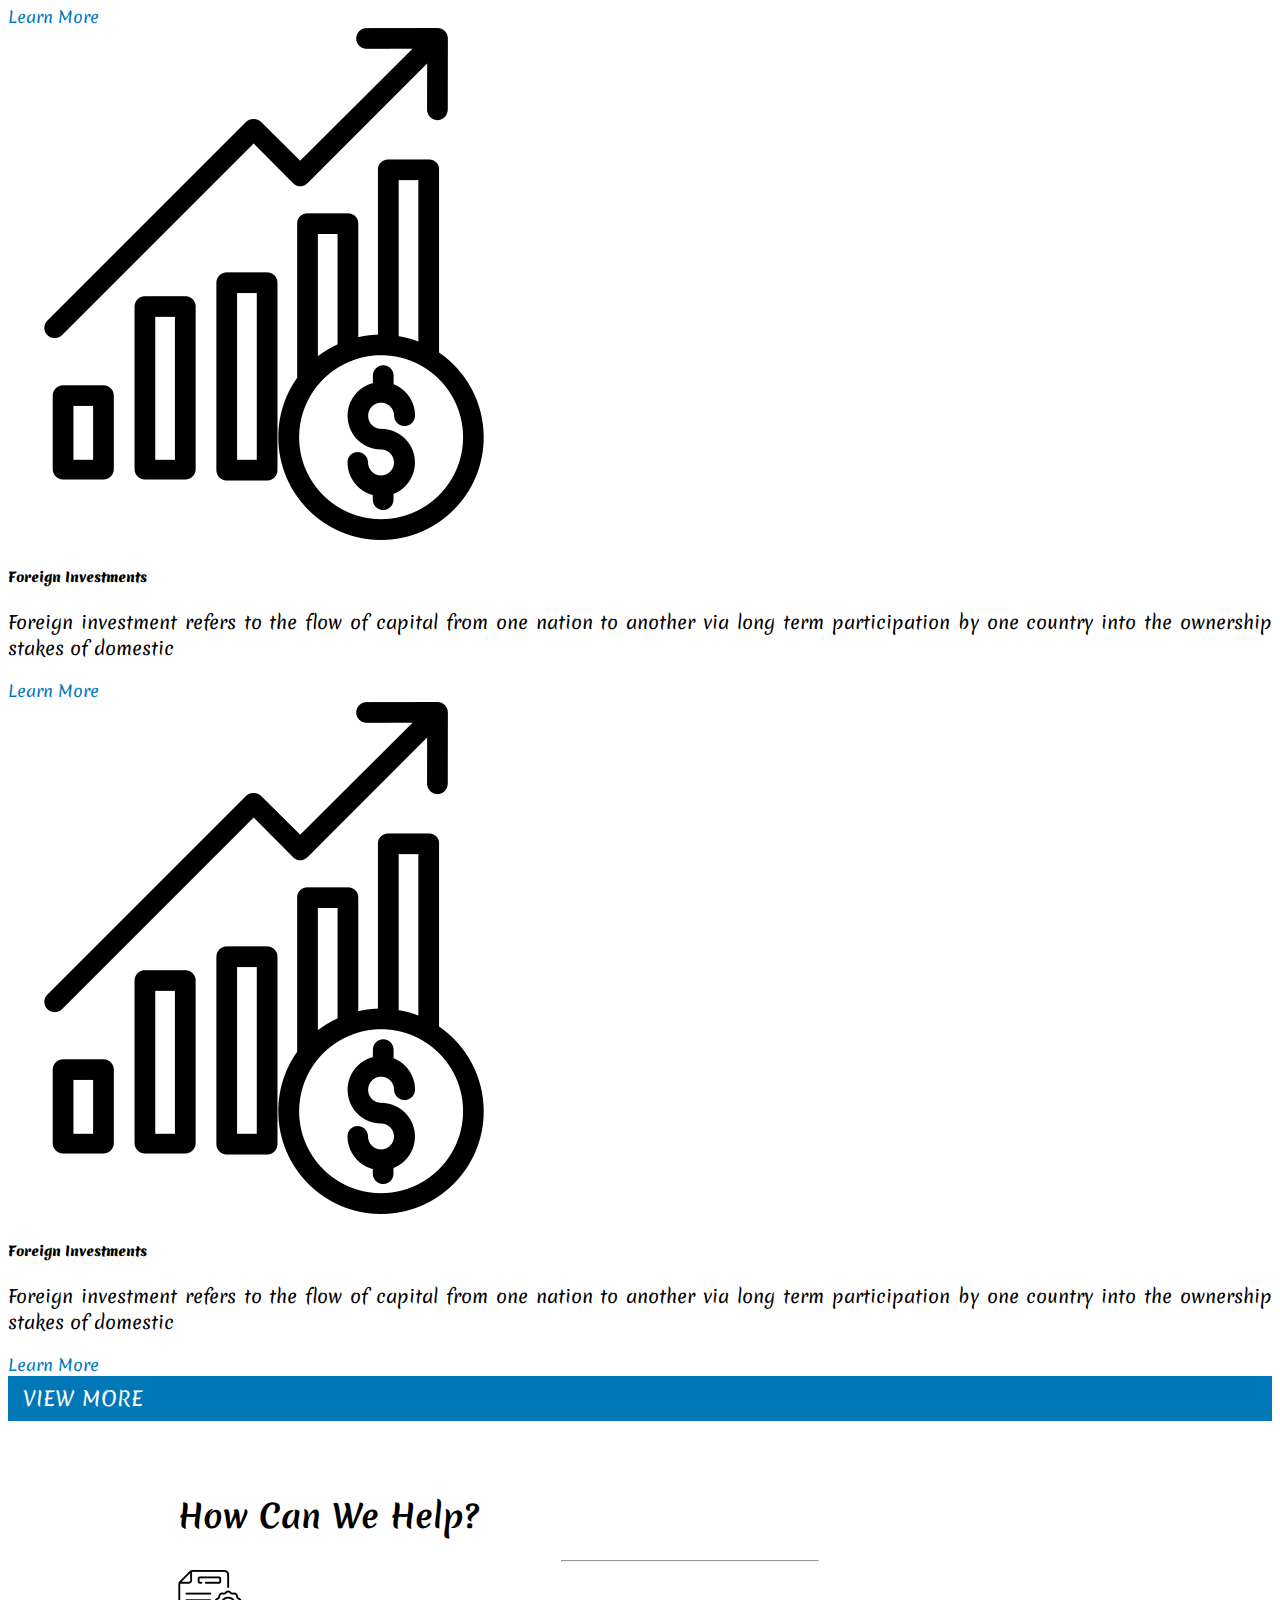
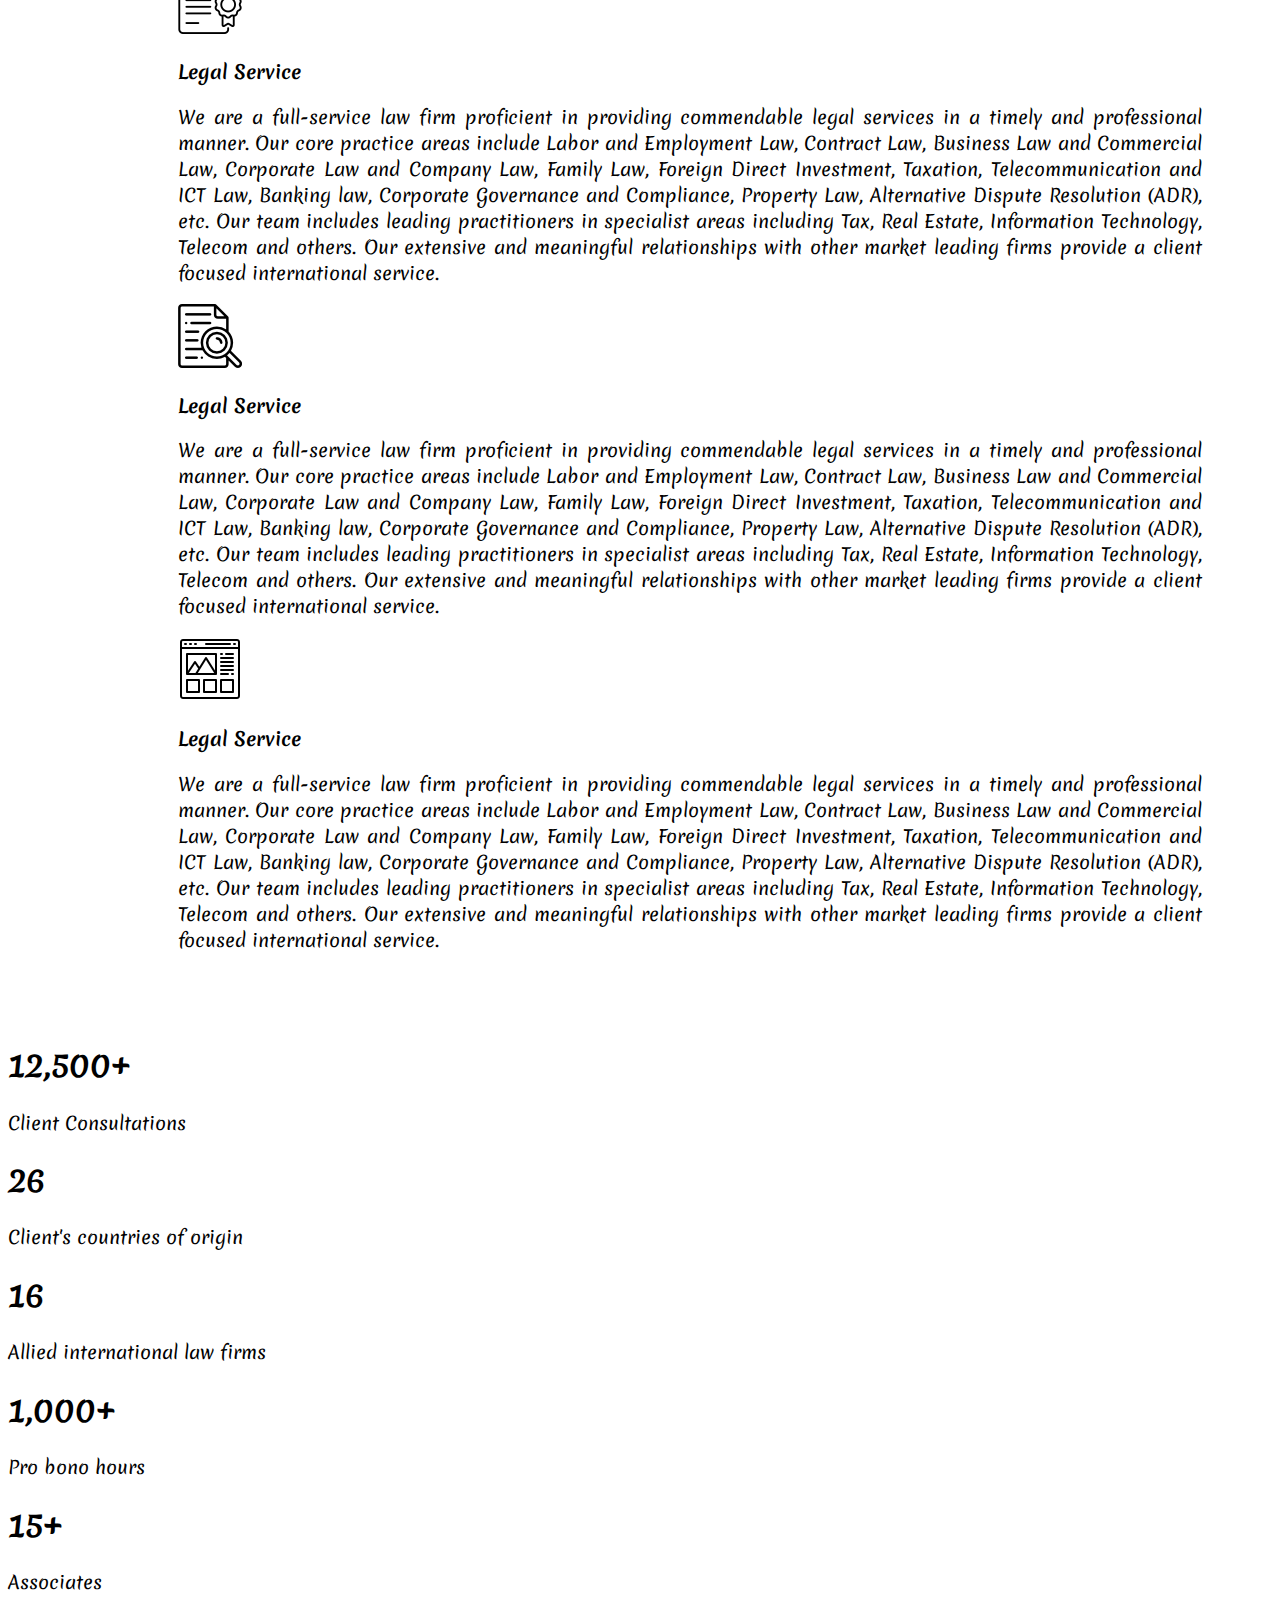
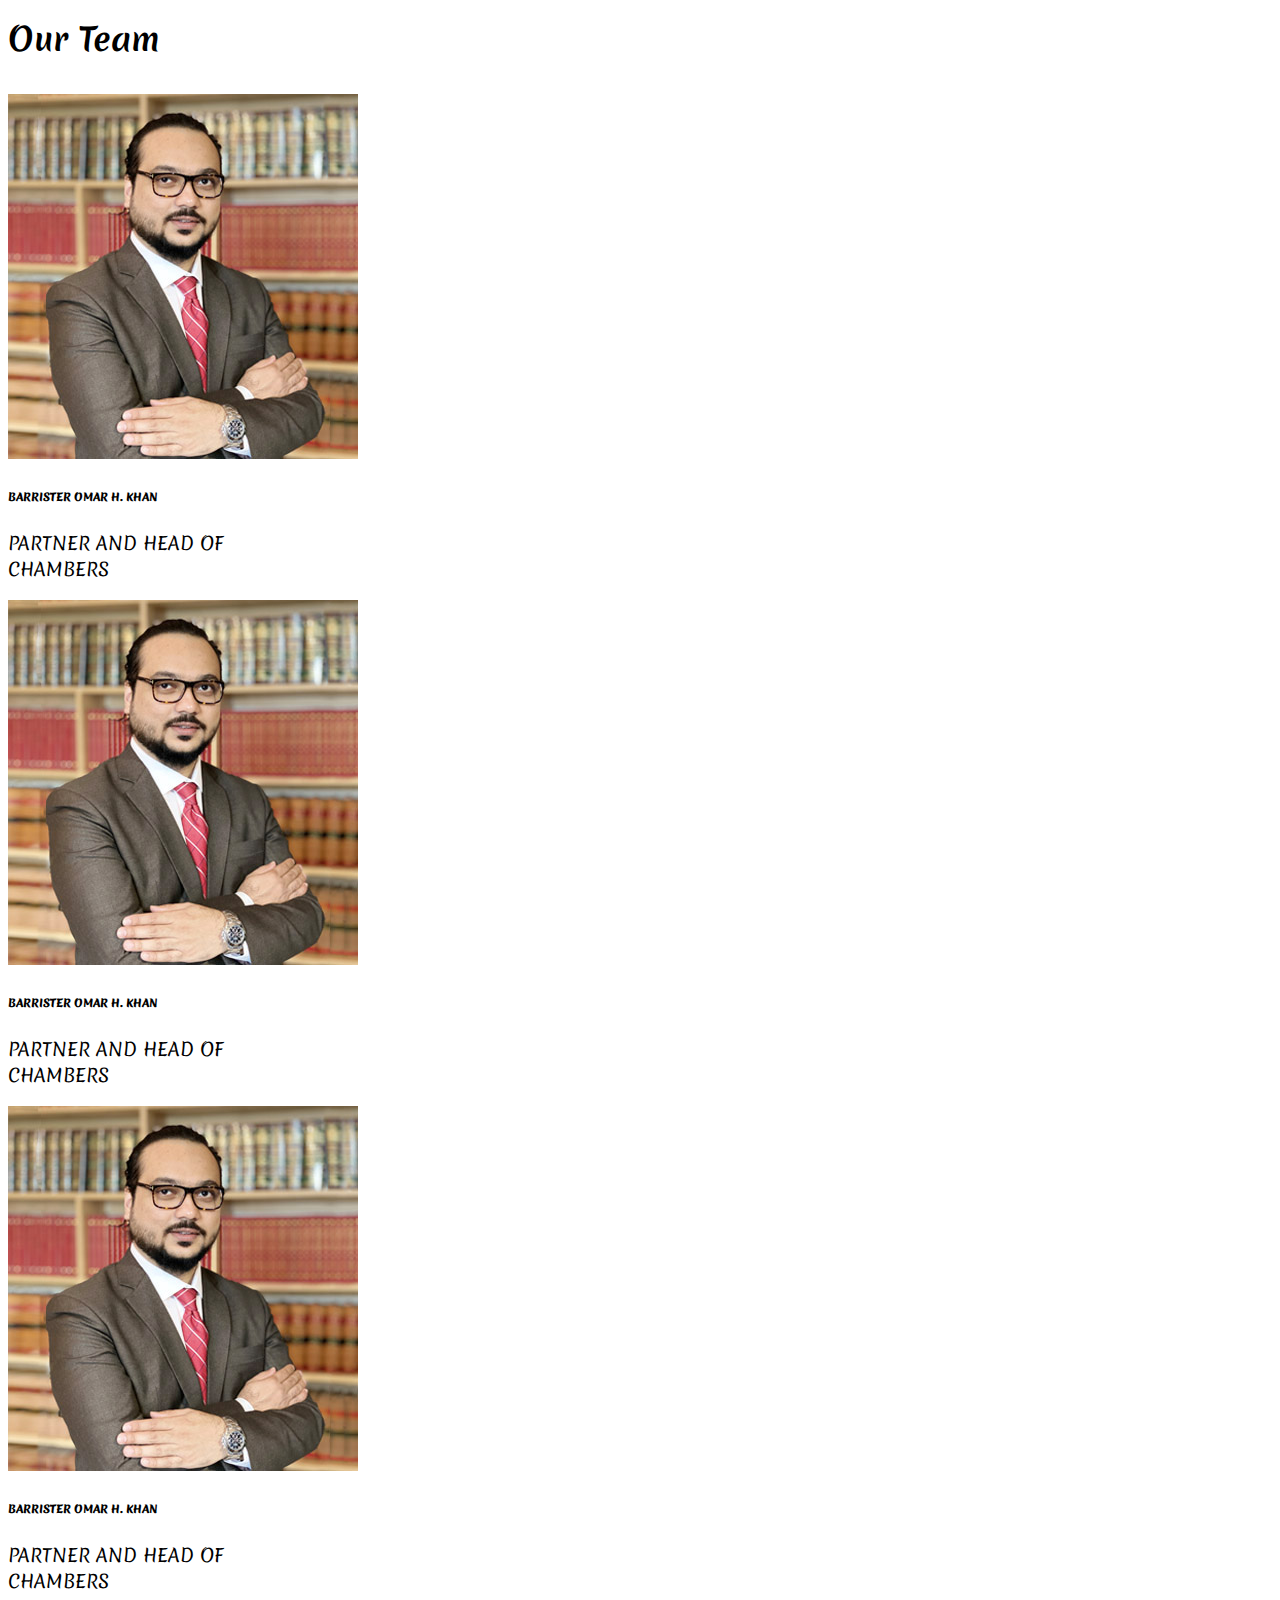
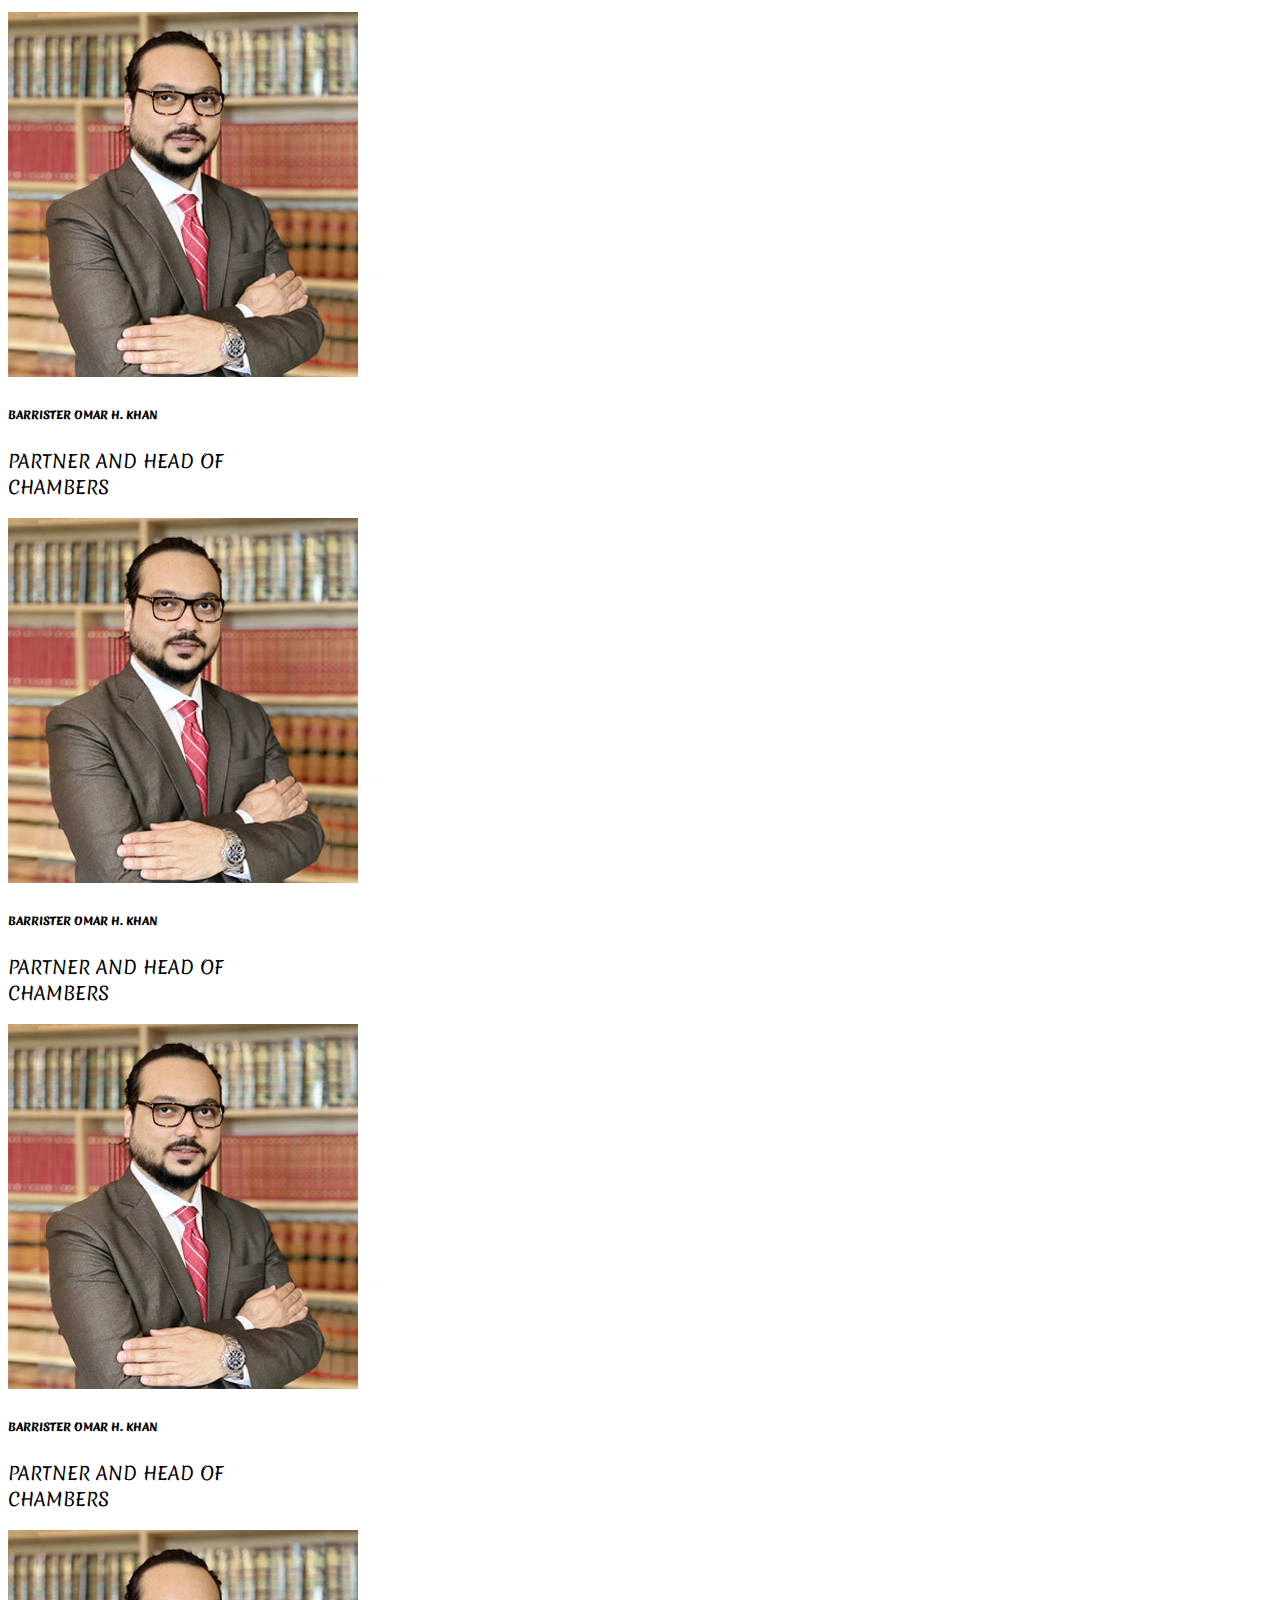
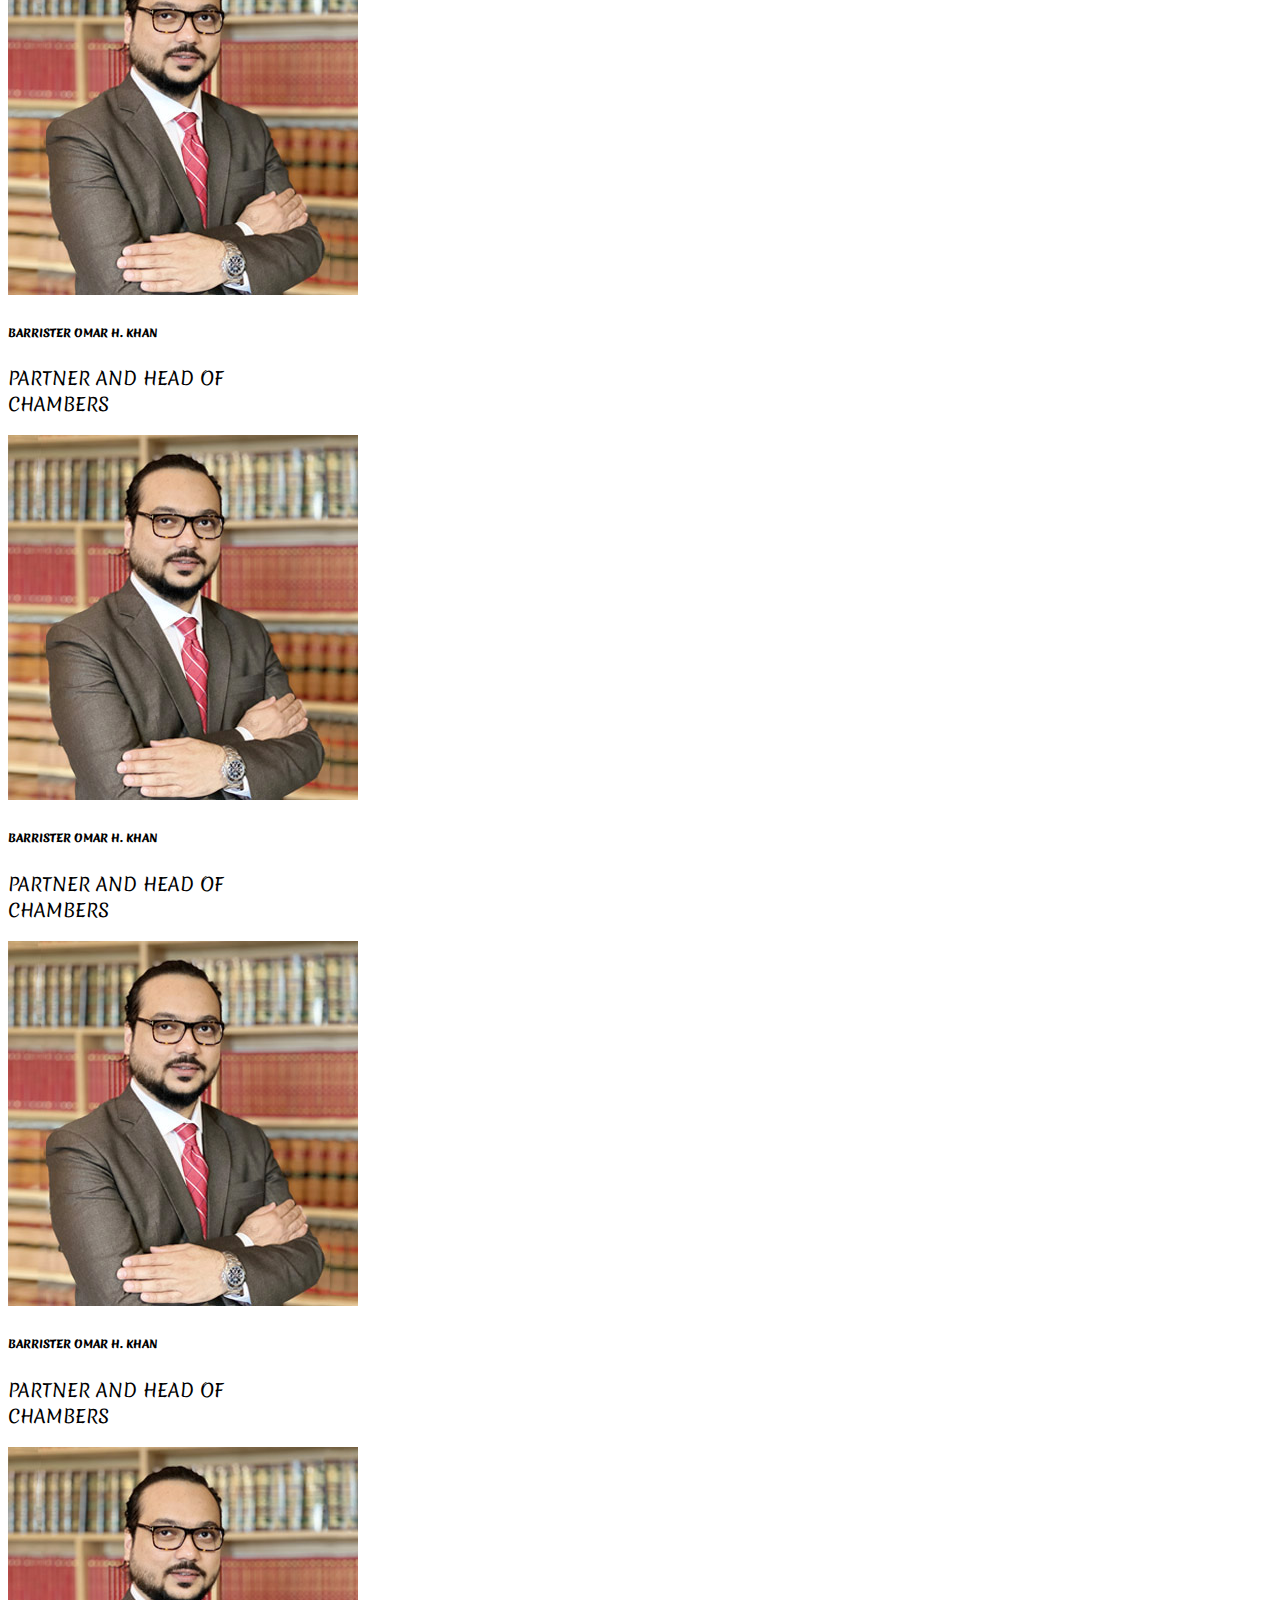
==== commit 980c9270: "about us page added" ====
--- a/index.html
+++ b/index.html
@@ -22,11 +22,11 @@
                 <div class="d-inline">
                     <div class="d-inline">
                         <i class="fa-solid fa-envelope text-white"></i>
-                        <p class="d-inline text-primary">info@kabirandassociatesbd.com</p>
+                        <p class="d-inline text-warning">info@kabirandassociatesbd.com</p>
                     </div>
                     <div class="d-inline">
                         <i class="fa-solid fa-phone text-white"></i>
-                        <p class="d-inline text-primary">Dhaka: +88028835174-6; Chattogram: +88 09678 677 688</p>
+                        <p class="d-inline text-warning">Dhaka: +88028835174-6; Chattogram: +88 09678 677 688</p>
                     </div>
                 </div>
                 <div class="text-center">
@@ -56,10 +56,10 @@
                         <div class="collapse navbar-collapse" id="navbarNavDropdown">
                             <ul class="navbar-nav">
                                 <li class="nav-item">
-                                    <a class="nav-link active text-white" aria-current="page" href="#">Home</a>
+                                    <a class="nav-link active text-white" aria-current="page" href="index.html">Home</a>
                                 </li>
                                 <li class="nav-item ">
-                                    <a class="nav-link active text-white" href="#">About Us</a>
+                                    <a class="nav-link active text-white" href="about-us.html">About Us</a>
                                 </li>
                                 <li class="nav-item">
                                     <a class="nav-link active text-white" href="#">Practice Areas</a>
@@ -99,6 +99,8 @@
                         aria-label="Slide 2"></button>
                     <button type="button" data-bs-target="#carouselExampleCaptions" data-bs-slide-to="2"
                         aria-label="Slide 3"></button>
+                    <button type="button" data-bs-target="#carouselExampleCaptions" data-bs-slide-to="3"
+                        aria-label="Slide 4"></button>
                 </div>
                 <div class="carousel-inner">
                     <div class="carousel-item active">
@@ -106,6 +108,13 @@
                         <div class="carousel-caption d-none d-md-block text-center">
                             <h5>First slide label</h5>
                             <p>Some representative placeholder content for the first slide.</p>
+                        </div>
+                    </div>
+                    <div class="carousel-item">
+                        <img src="./images/supreme court 01.jpg" class="d-block w-100 img-fluid" alt="...">
+                        <div class="carousel-caption d-none d-md-block text-center">
+                            <h5>Second slide label</h5>
+                            <p>Some representative placeholder content for the second slide.</p>
                         </div>
                     </div>
                     <div class="carousel-item">
@@ -566,12 +575,67 @@
             </div>
         </div>
         <!--================== Form Section end ===================== -->
+        <!--================== Address Section Start ===================== -->
+        <div class="address-section py-5">
+            <h1 class="text-white text-center">Kabir & Associates</h1>
+            <hr class="w-100 hr-white mx-auto">
+            <div class="container">
+                <div class="row">
+                    <div class="col-3 text-white">
+                        <h3>Dhaka Office</h3>
+                        <p><i class="fa-solid fa-location-dot"></i> Momtaz Vision, (Suite – B4, Level 2), House-11/A,
+                            Road-99, Gulshan-2, Dhaka-1212, Bangladesh.</p>
+                        <p><i class="fa-solid fa-phone"></i> Telephone: +88028835174-6</p>
+                        <p><i class="fa-solid fa-fax"></i> Fax: +88028835176</p>
+                        <p><i class="fa-solid fa-envelope"></i> info@kabirandassociatesbd.com</p>
+                    </div>
+                    <div class="col-3 text-white">
+                        <h3>Dhaka Office</h3>
+                        <p><i class="fa-solid fa-location-dot"></i> Momtaz Vision, (Suite – B4, Level 2), House-11/A,
+                            Road-99, Gulshan-2, Dhaka-1212, Bangladesh.</p>
+                        <p><i class="fa-solid fa-phone"></i> Telephone: +88028835174-6</p>
+                        <p><i class="fa-solid fa-fax"></i> Fax: +88028835176</p>
+                        <p><i class="fa-solid fa-envelope"></i> info@kabirandassociatesbd.com</p>
+                    </div>
+                    <div class="col-3 text-white">
+                        <h3>Useful Links</h3>
+                        <a href="http://bdlaws.minlaw.gov.bd/laws-of-bangladesh.html" target="_blank"><i
+                                class="fa-solid fa-link"></i> Laws Of Bangladesh</a><br>
+                        <a href="http://bdlaws.minlaw.gov.bd/laws-of-bangladesh.html" target="_blank"><i
+                                class="fa-solid fa-link"></i> Laws Of Bangladesh</a><br>
+                        <a href="http://bdlaws.minlaw.gov.bd/laws-of-bangladesh.html" target="_blank"><i
+                                class="fa-solid fa-link"></i> Laws Of Bangladesh</a><br>
+                        <a href="http://bdlaws.minlaw.gov.bd/laws-of-bangladesh.html" target="_blank"><i
+                                class="fa-solid fa-link"></i> Laws Of Bangladesh</a><br>
+                        <a href="http://bdlaws.minlaw.gov.bd/laws-of-bangladesh.html" target="_blank"><i
+                                class="fa-solid fa-link"></i> Laws Of Bangladesh</a>
+                    </div>
+                    <div class="col-3">
+                        <iframe
+                            src="https://www.google.com/maps/embed?pb=!1m18!1m12!1m3!1d3651.917853479986!2d90.38483261536267!3d23.750308594695824!2m3!1f0!2f0!3f0!3m2!1i1024!2i768!4f13.1!3m3!1m2!1s0x3755b8bb2e4f5763%3A0x4b2a37bf0137fb1f!2sConcept%20Tower!5e0!3m2!1sen!2sbd!4v1661526246994!5m2!1sen!2sbd"
+                            width="100%" height="300" style="border:0;" allowfullscreen="" loading="lazy"
+                            referrerpolicy="no-referrer-when-downgrade"></iframe>
+                    </div>
+                </div>
+            </div>
+        </div>
+        <!-- ================== Address Section end ===================== -->
+
     </main>
-
-
-
-
-
+    <!-- ================== Footer Section Start ===================== -->
+    <footer class="bg-black py-3">
+        <div class="d-flex justify-content-evenly">
+            <div class="text-white">
+                <p>Copyright © 2022 | Developed by Md Anik Ahammed Khan</p>
+            </div>
+            <div>
+                <a href="https://www.facebook.com/anikahammedkhan.99/" target="_blank">FACEBOOK</a>
+                <a href="https://www.linkedin.com/in/anikahammedkhan/" target="_blank">LINKDIN</a>
+                <a href="https://www.behance.net/anikahammedkhan" target="_blank">BEHANCE</a>
+            </div>
+        </div>
+    </footer>
+    <!-- ================== Footer Section End ===================== -->
     <script src="https://cdn.jsdelivr.net/npm/bootstrap@5.2.0/dist/js/bootstrap.bundle.min.js"
         integrity="sha384-A3rJD856KowSb7dwlZdYEkO39Gagi7vIsF0jrRAoQmDKKtQBHUuLZ9AsSv4jD4Xa"
         crossorigin="anonymous"></script>
--- a/css/styles.css
+++ b/css/styles.css
@@ -1,3 +1,5 @@
+/* home page css here:  */
+
 body {
     font-family: 'Merienda', cursive;
 }
@@ -11,15 +13,16 @@
 }
 
 .kaa_bg-color {
-    background-color: #5E3030;
+    /* background-color: #086be5; */
+    background-color: #0077b6;
 }
 
 .kaa_nav-bg-color {
-    background-color: #646A75;
+    background-color: #00b4d8;
 }
 
 .btn-color {
-    background-color: #BD6F6F;
+    background-color: #0077b6;
     color: #fff;
     font-size: 20px;
     padding: 8px 15px;
@@ -27,7 +30,7 @@
 
 .btn-color:hover {
     color: #fff;
-    background-color: rgb(107, 0, 62);
+    background-color: #00b4d8;
 }
 
 .social-icon-width {
@@ -42,7 +45,11 @@
 
 a {
     text-decoration: none;
-    color: #BD6F6F;
+    color: #0077b6;
+}
+
+p {
+    font-size: 18px;
 }
 
 .p-align {
@@ -50,7 +57,7 @@
 }
 
 .how-can-we-help {
-    background-image: url(Corporate-law.jpg);
+    background-image: url(../images/Corporate-law.jpg);
     background-position: center center;
     background-size: auto;
     background-attachment: fixed;
@@ -58,21 +65,21 @@
 }
 
 .right-img {
-    background-image: url(Corporate-law-1.jpg);
+    background-image: url(../images/Corporate-law-1.jpg);
     background-attachment: fixed;
     background-position: center center;
     background-size: auto;
 }
 
 .our-team-section {
-    background-image: url(Partner-bg.jpg);
+    background-image: url(../images/Partner-bg.jpg);
     background-attachment: fixed;
     background-position: center center;
     background-size: auto;
 }
 
 .queries-section {
-    background-image: url(Corporate-law-2.jpg);
+    background-image: url(../images/Corporate-law-2.jpg);
     background-position: center center;
     background-size: auto;
 }
@@ -89,4 +96,18 @@
     width: 100%;
     margin-top: 10px;
     padding: 10px 15px;
+}
+
+.address-section {
+    background-color: #1d1d1d;
+}
+
+/* about us page css here: */
+.bg-c-light {
+    background-color: lightblue;
+    border-radius: 25px;
+}
+
+.hr-black {
+    border: 1px solid black;
 }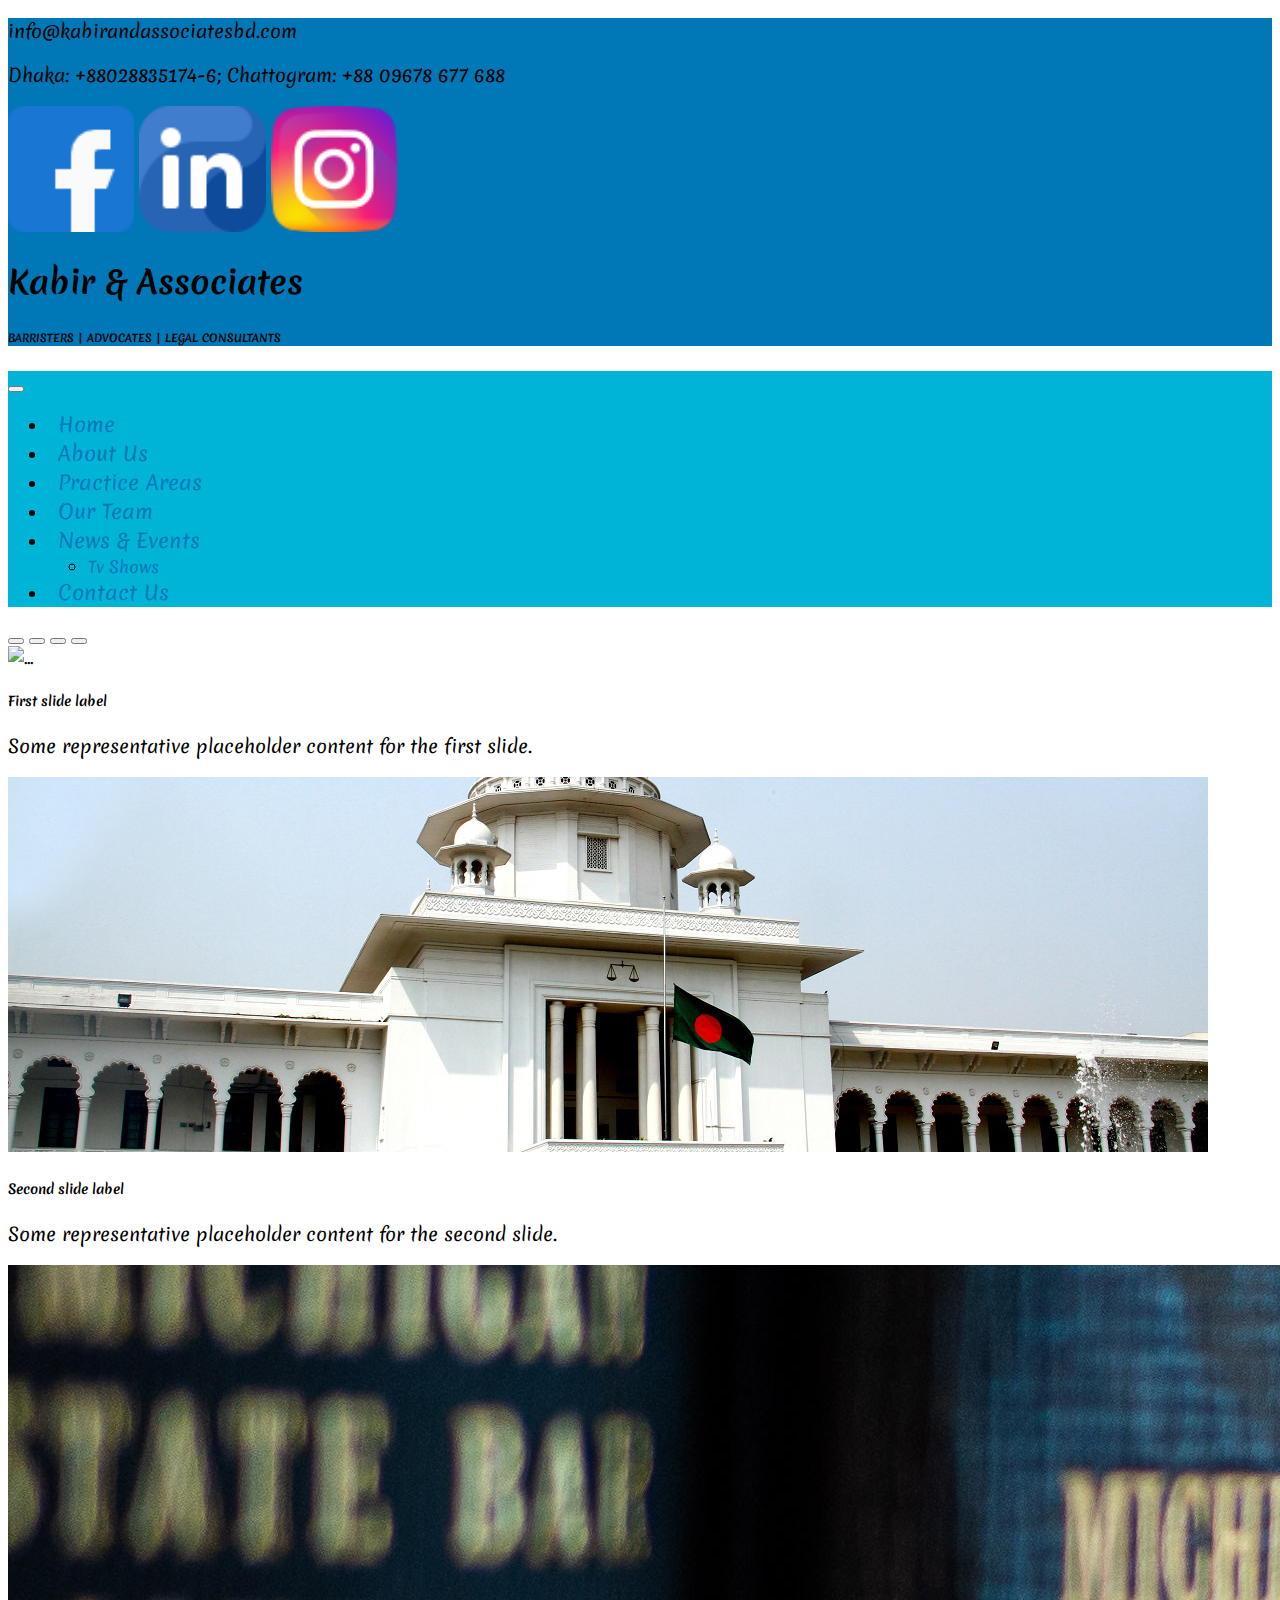
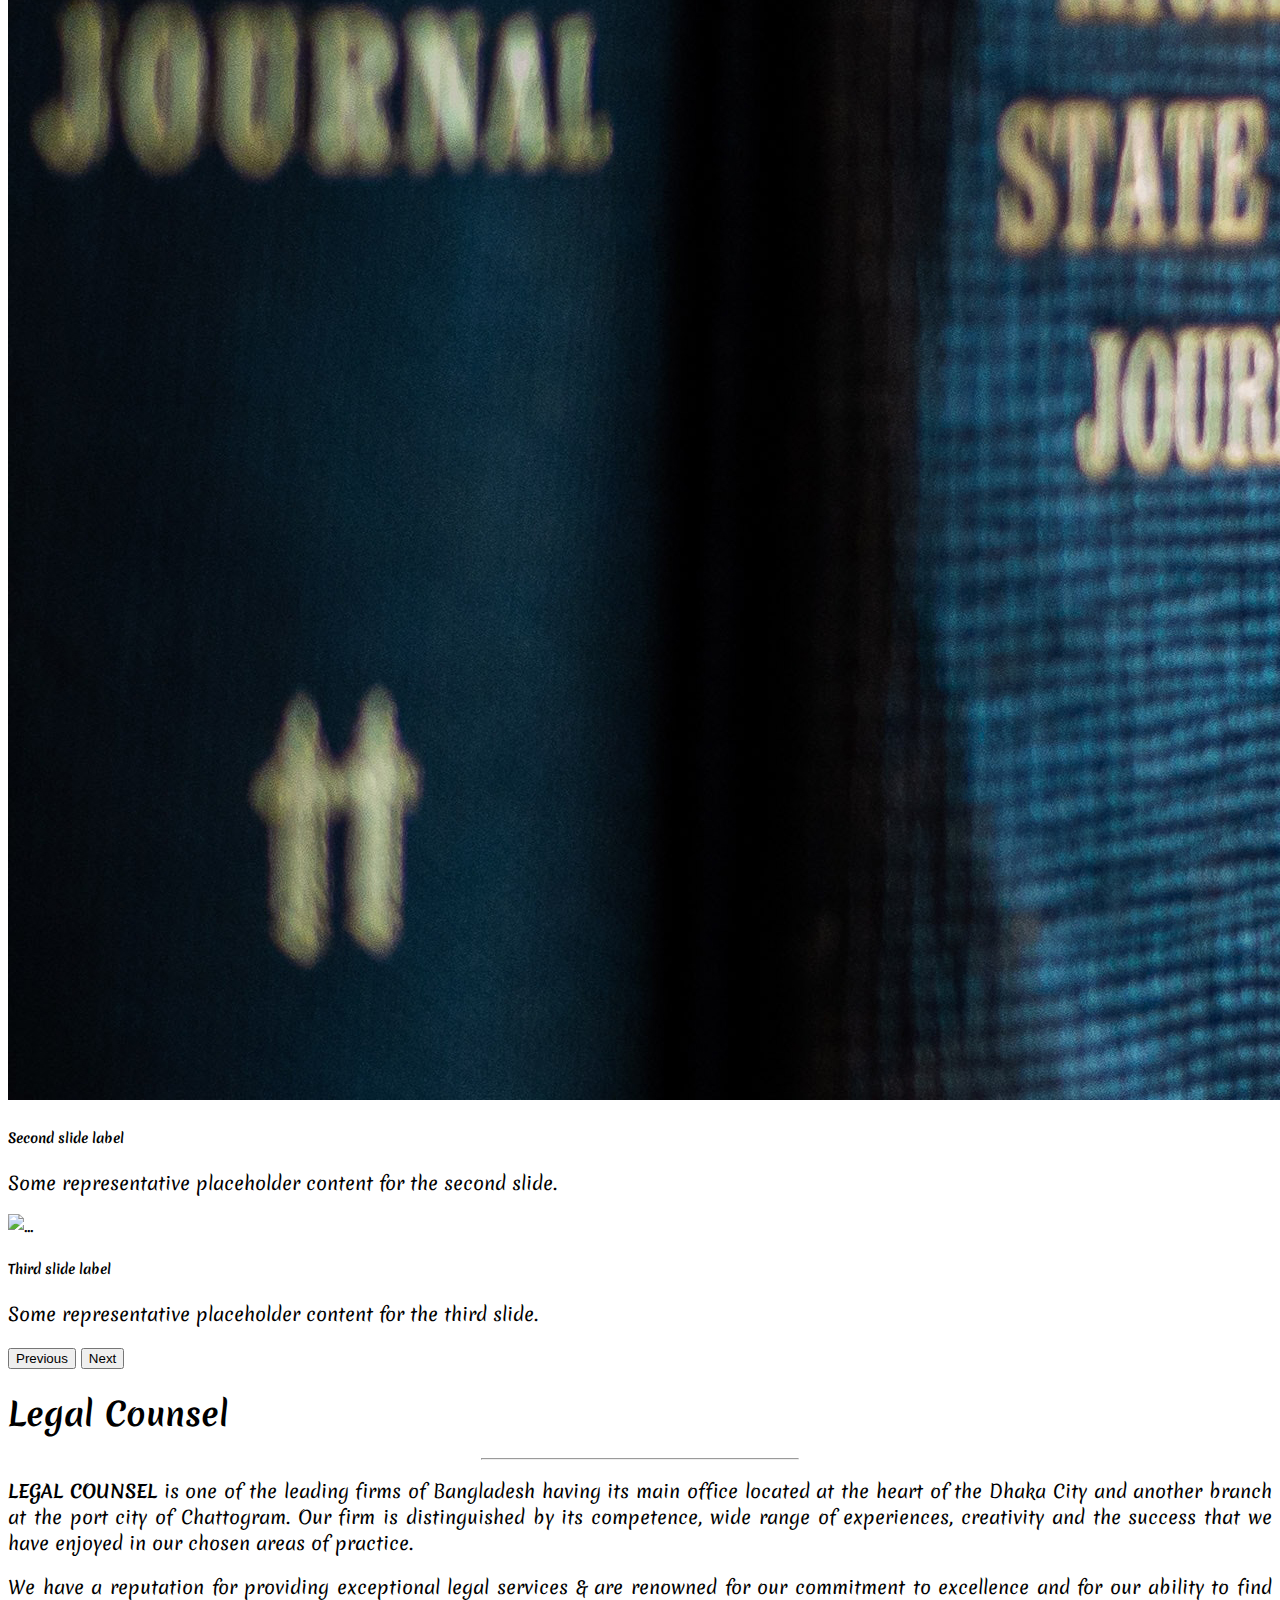
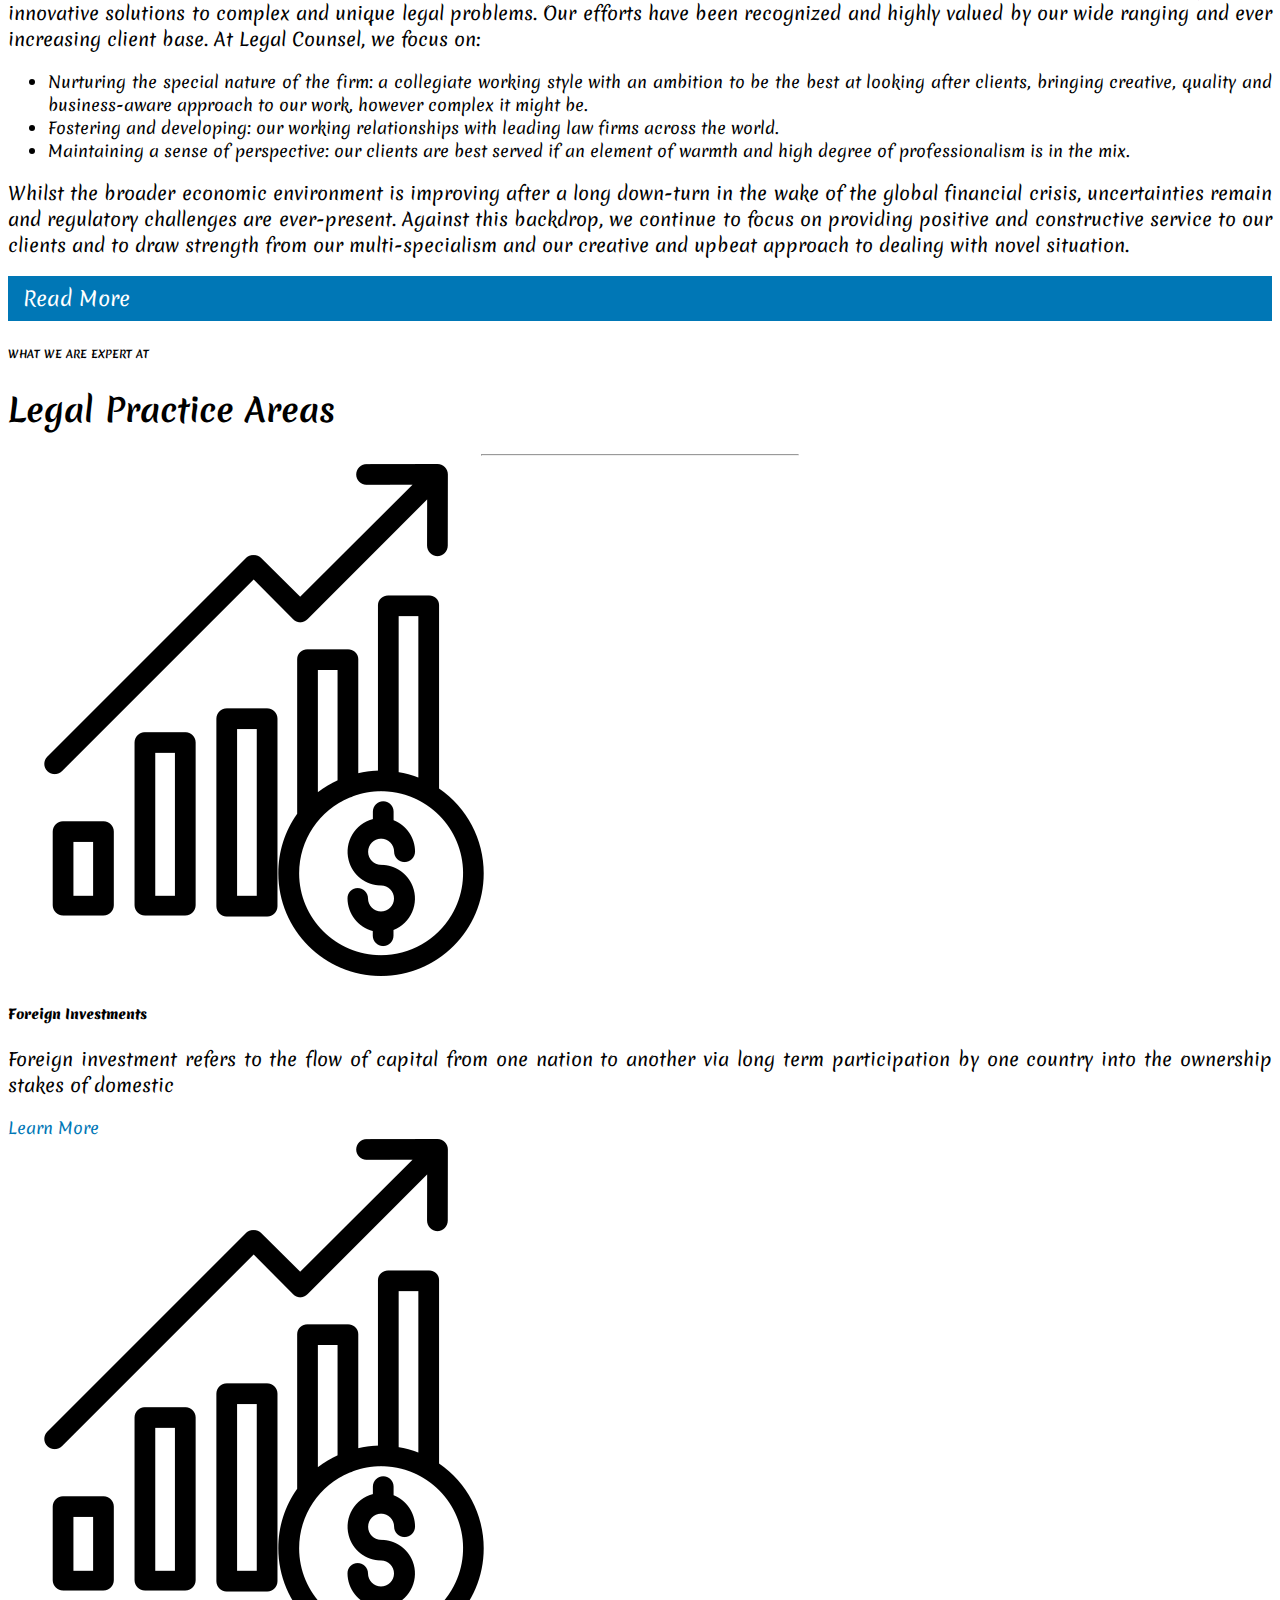
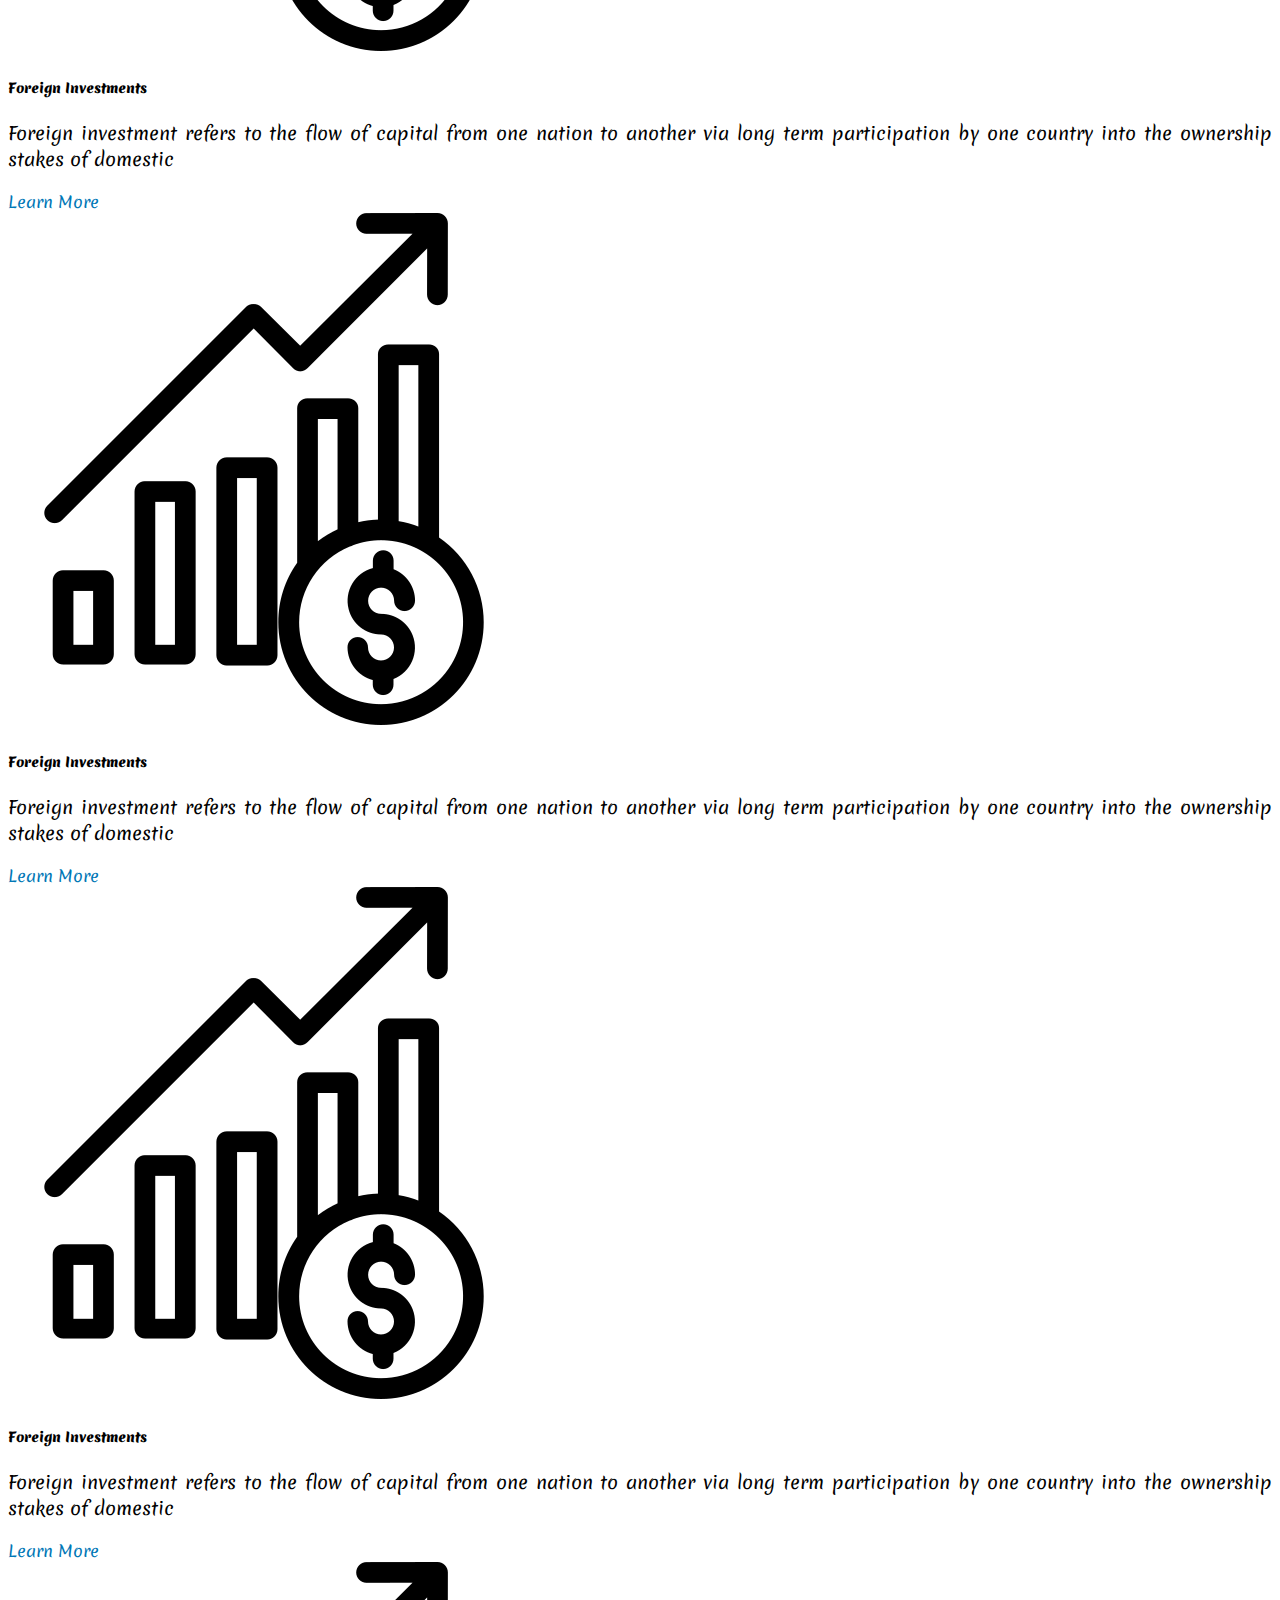
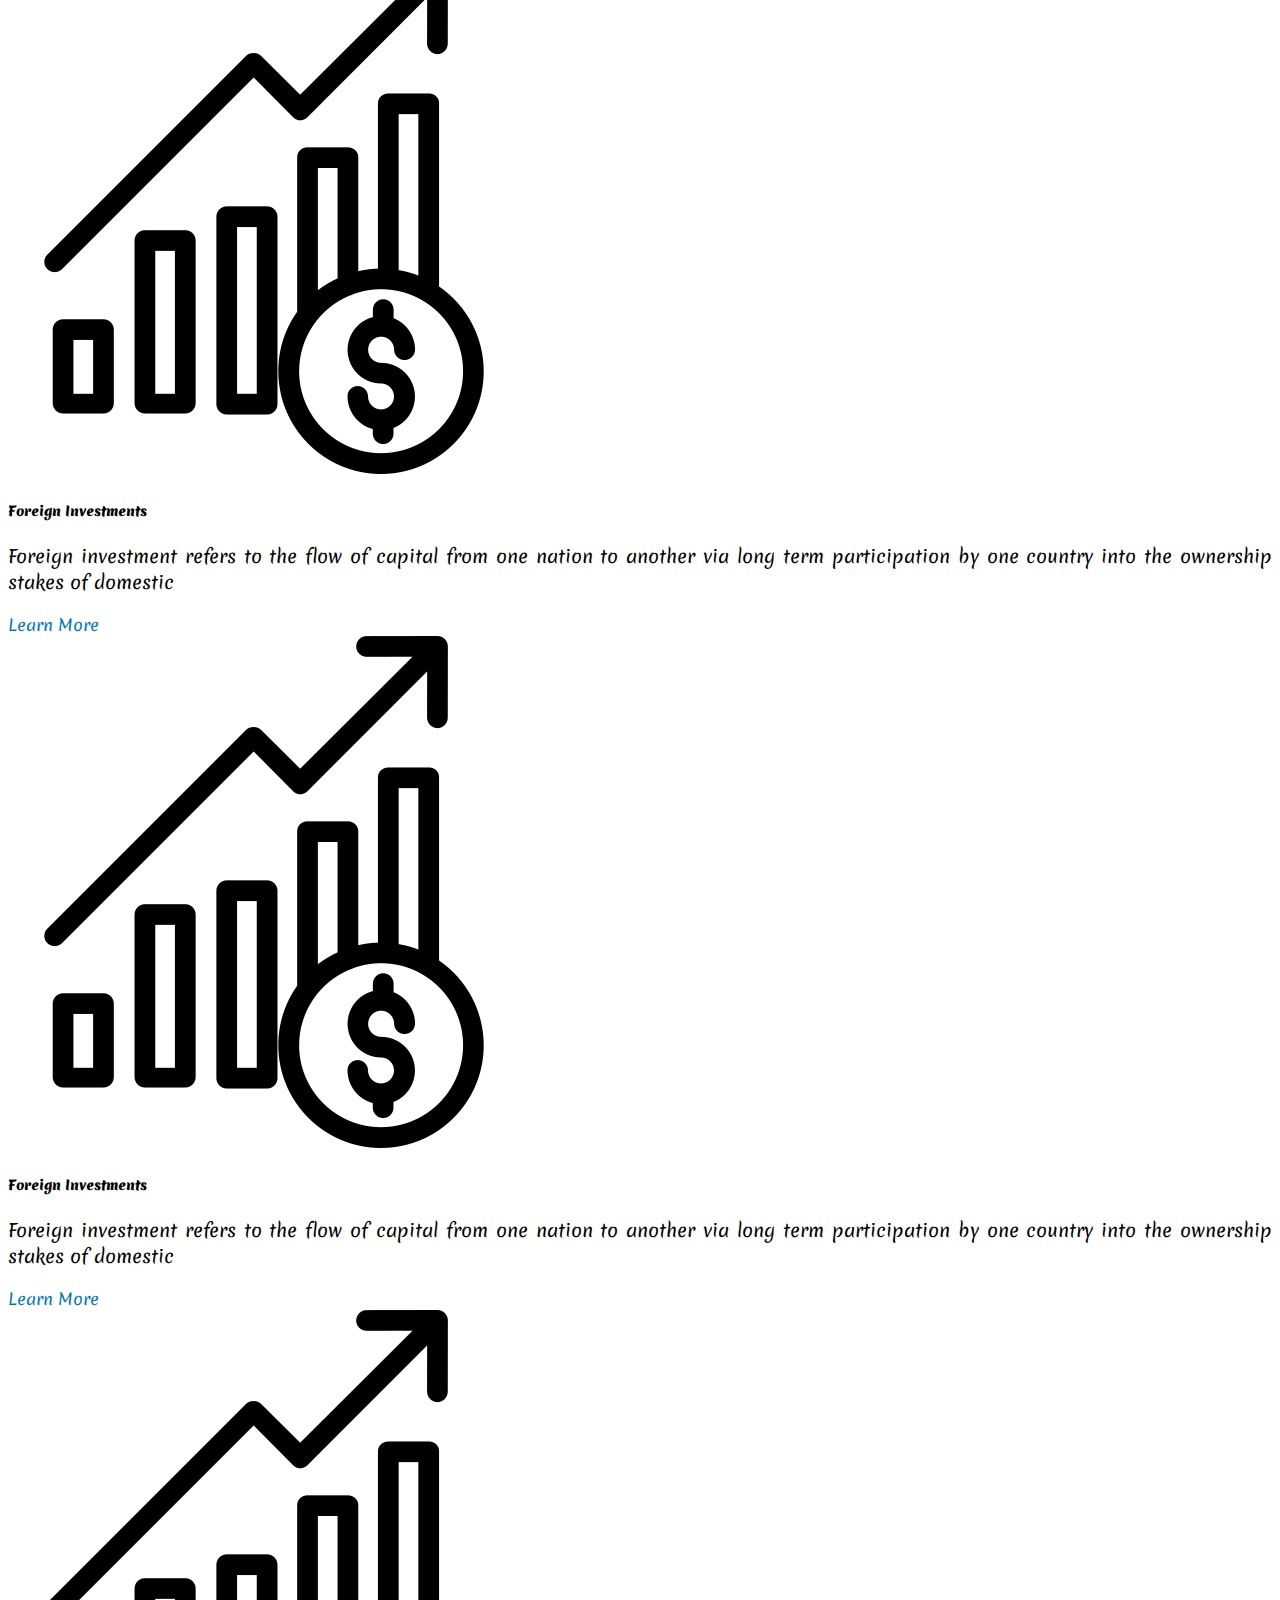
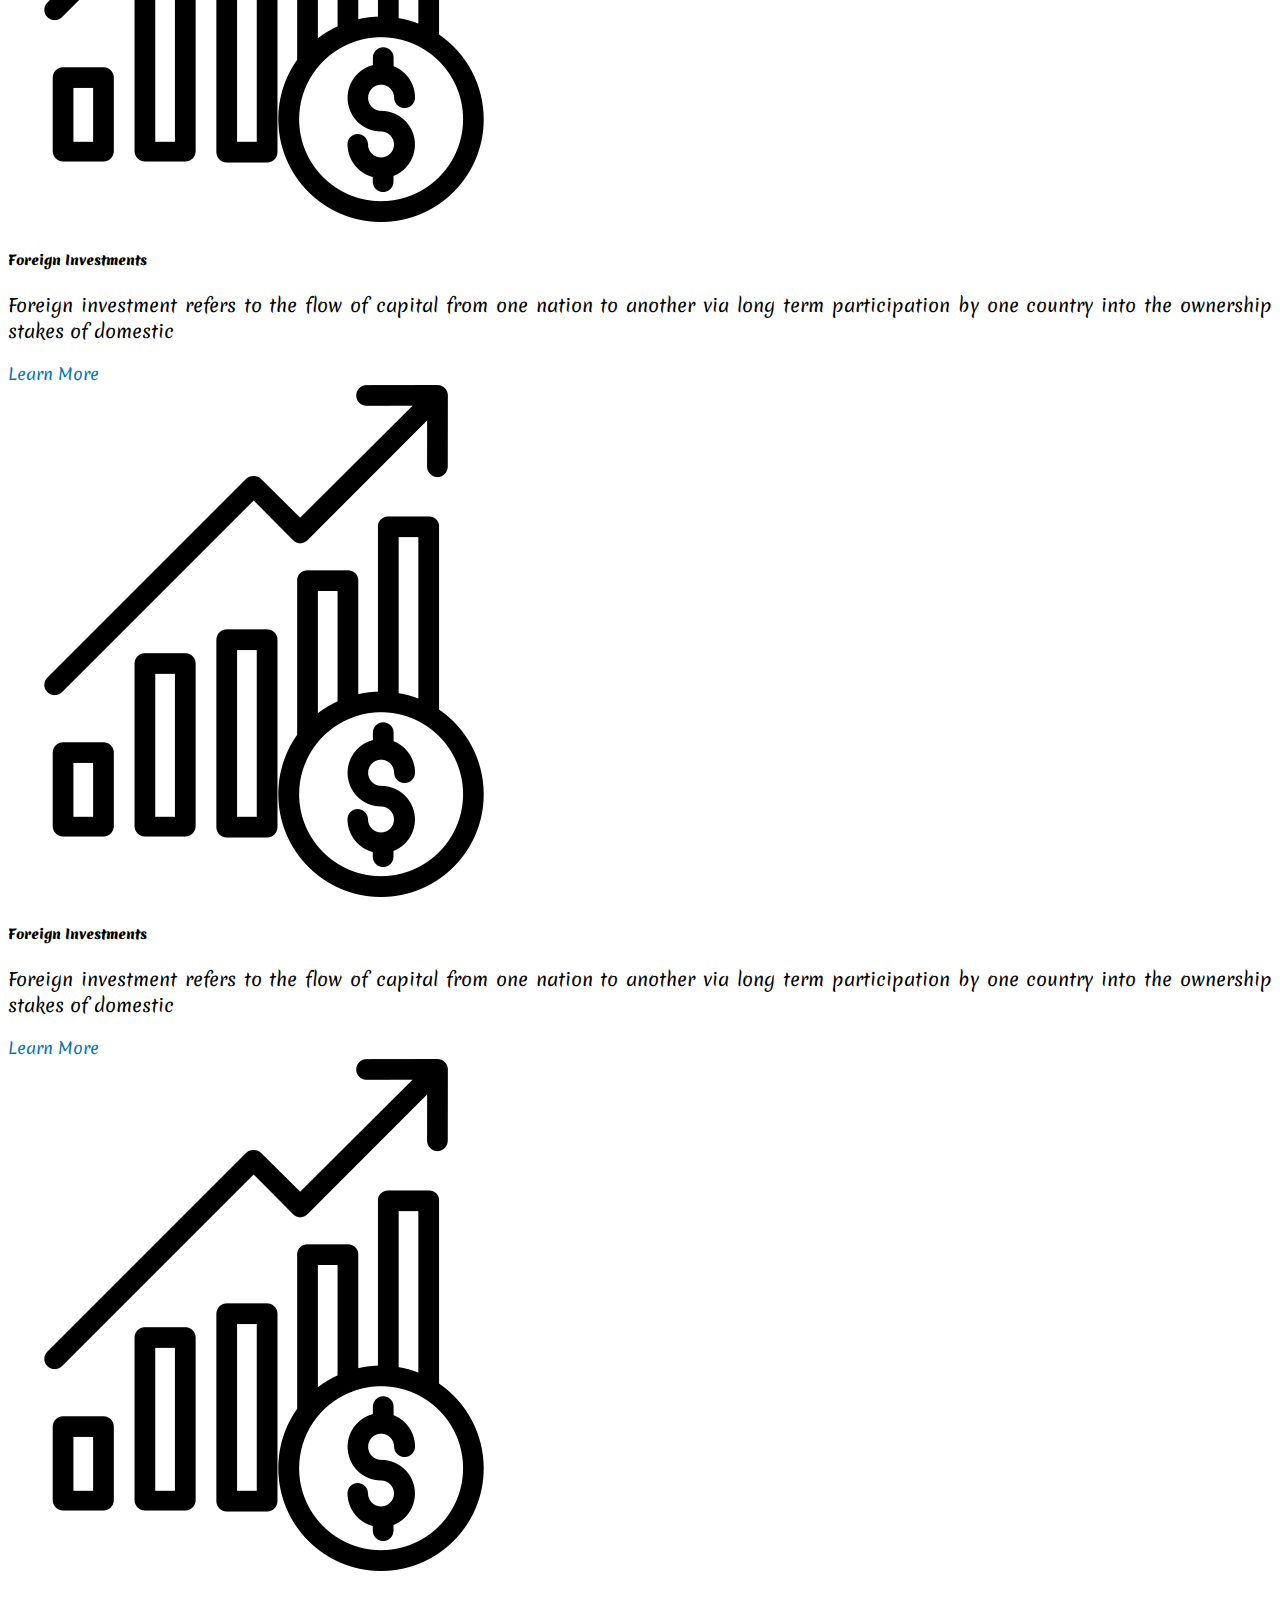
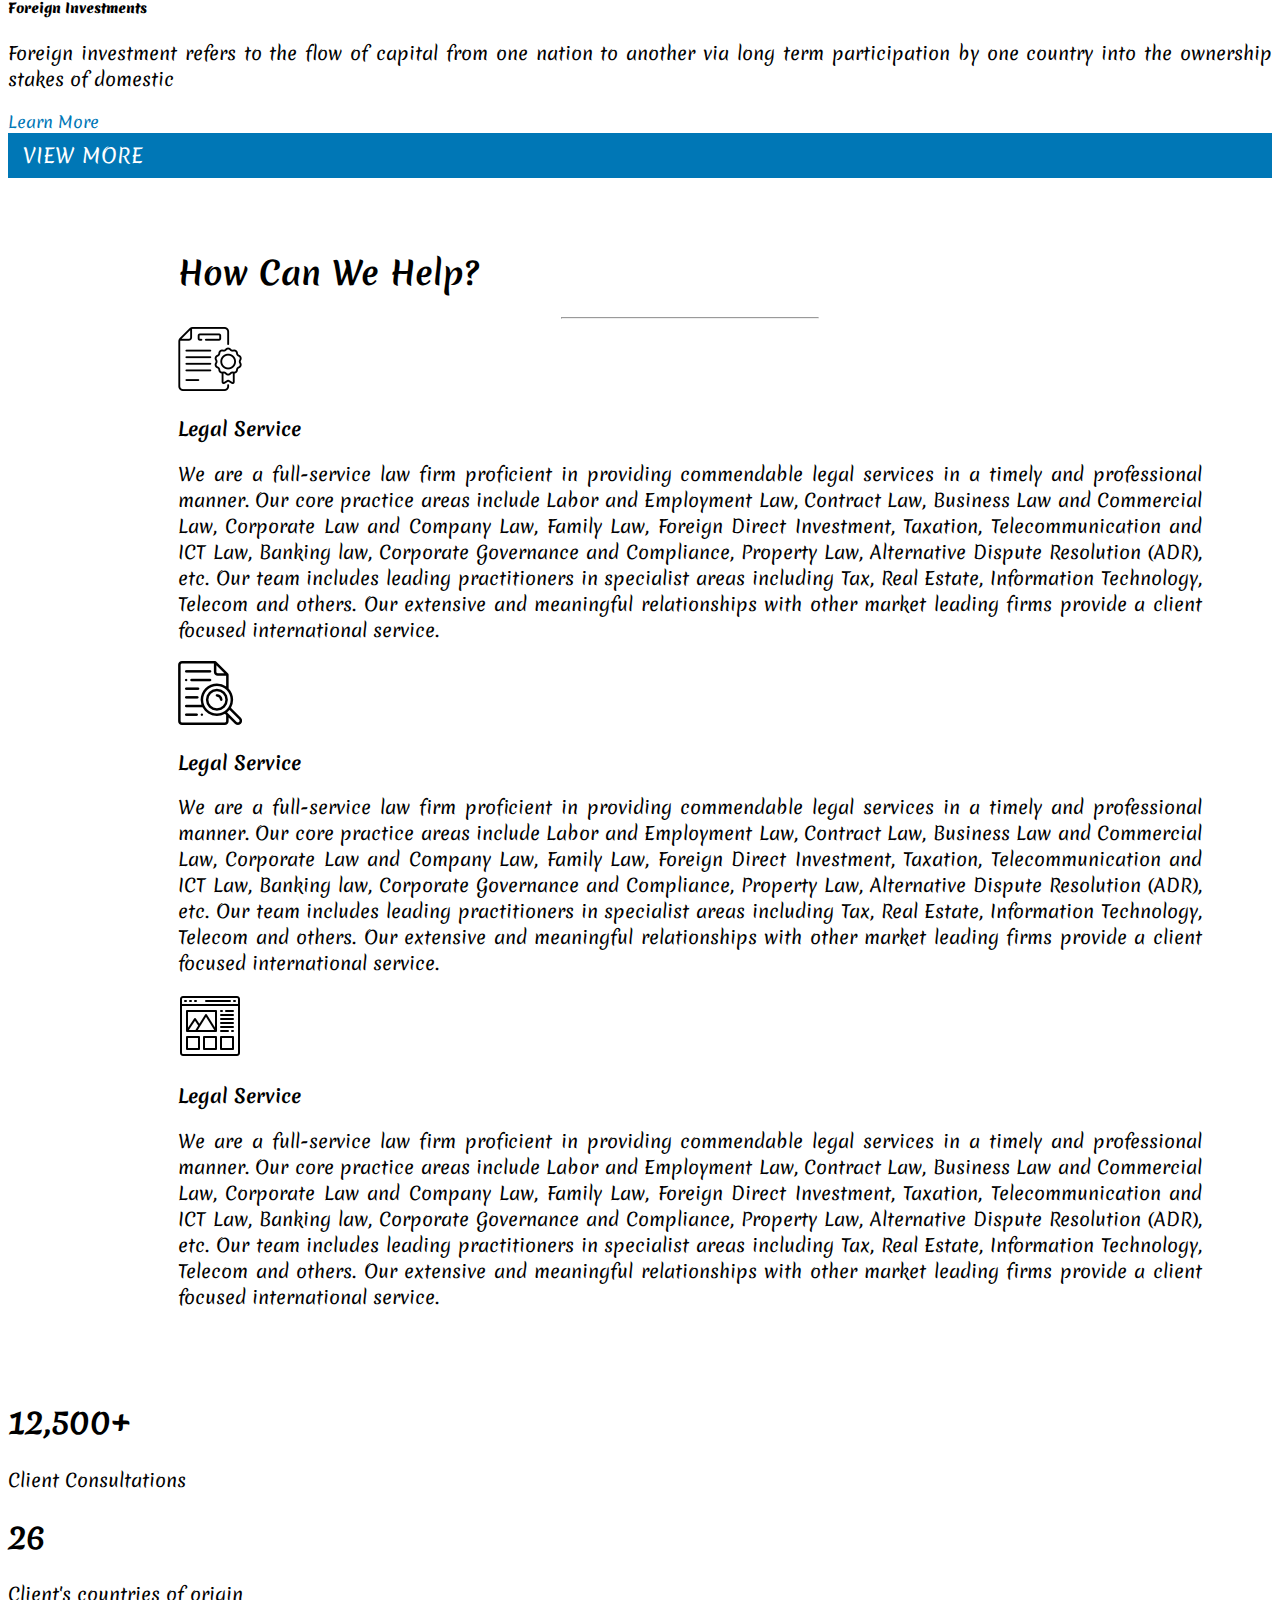
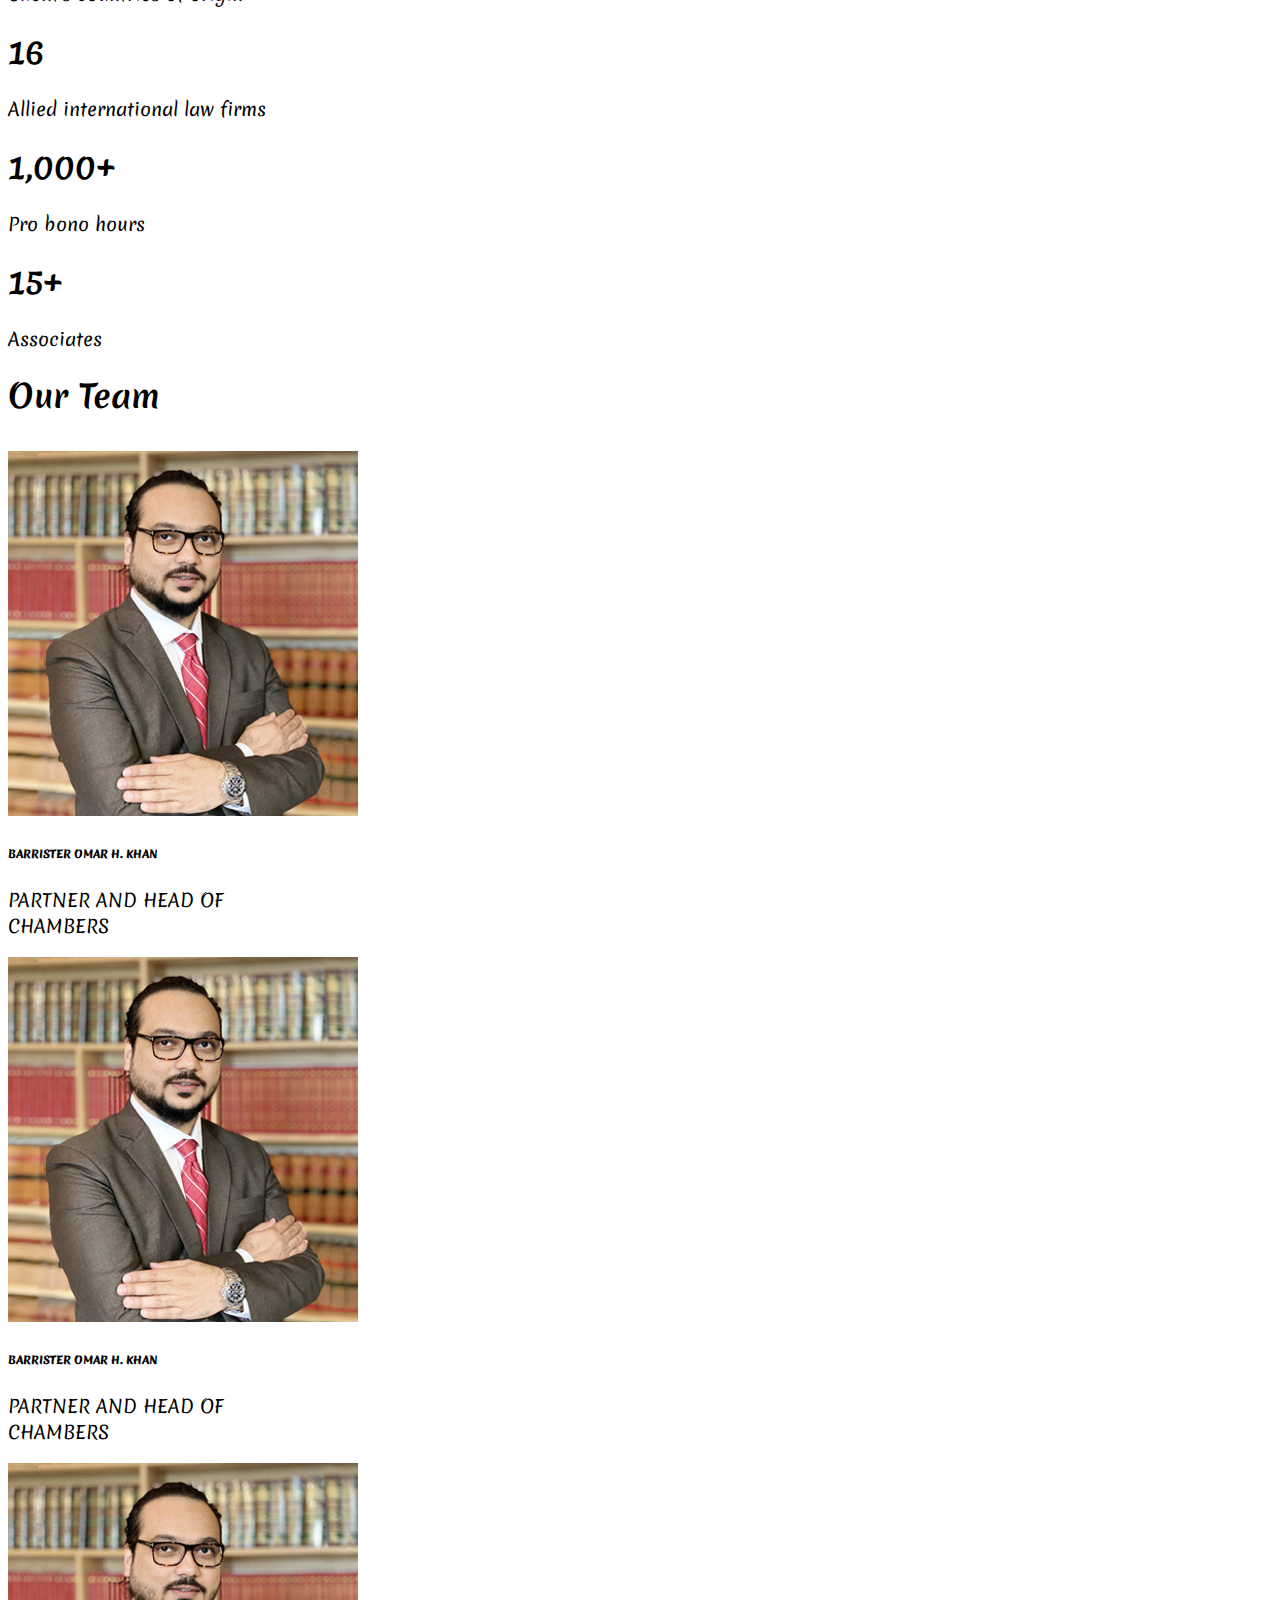
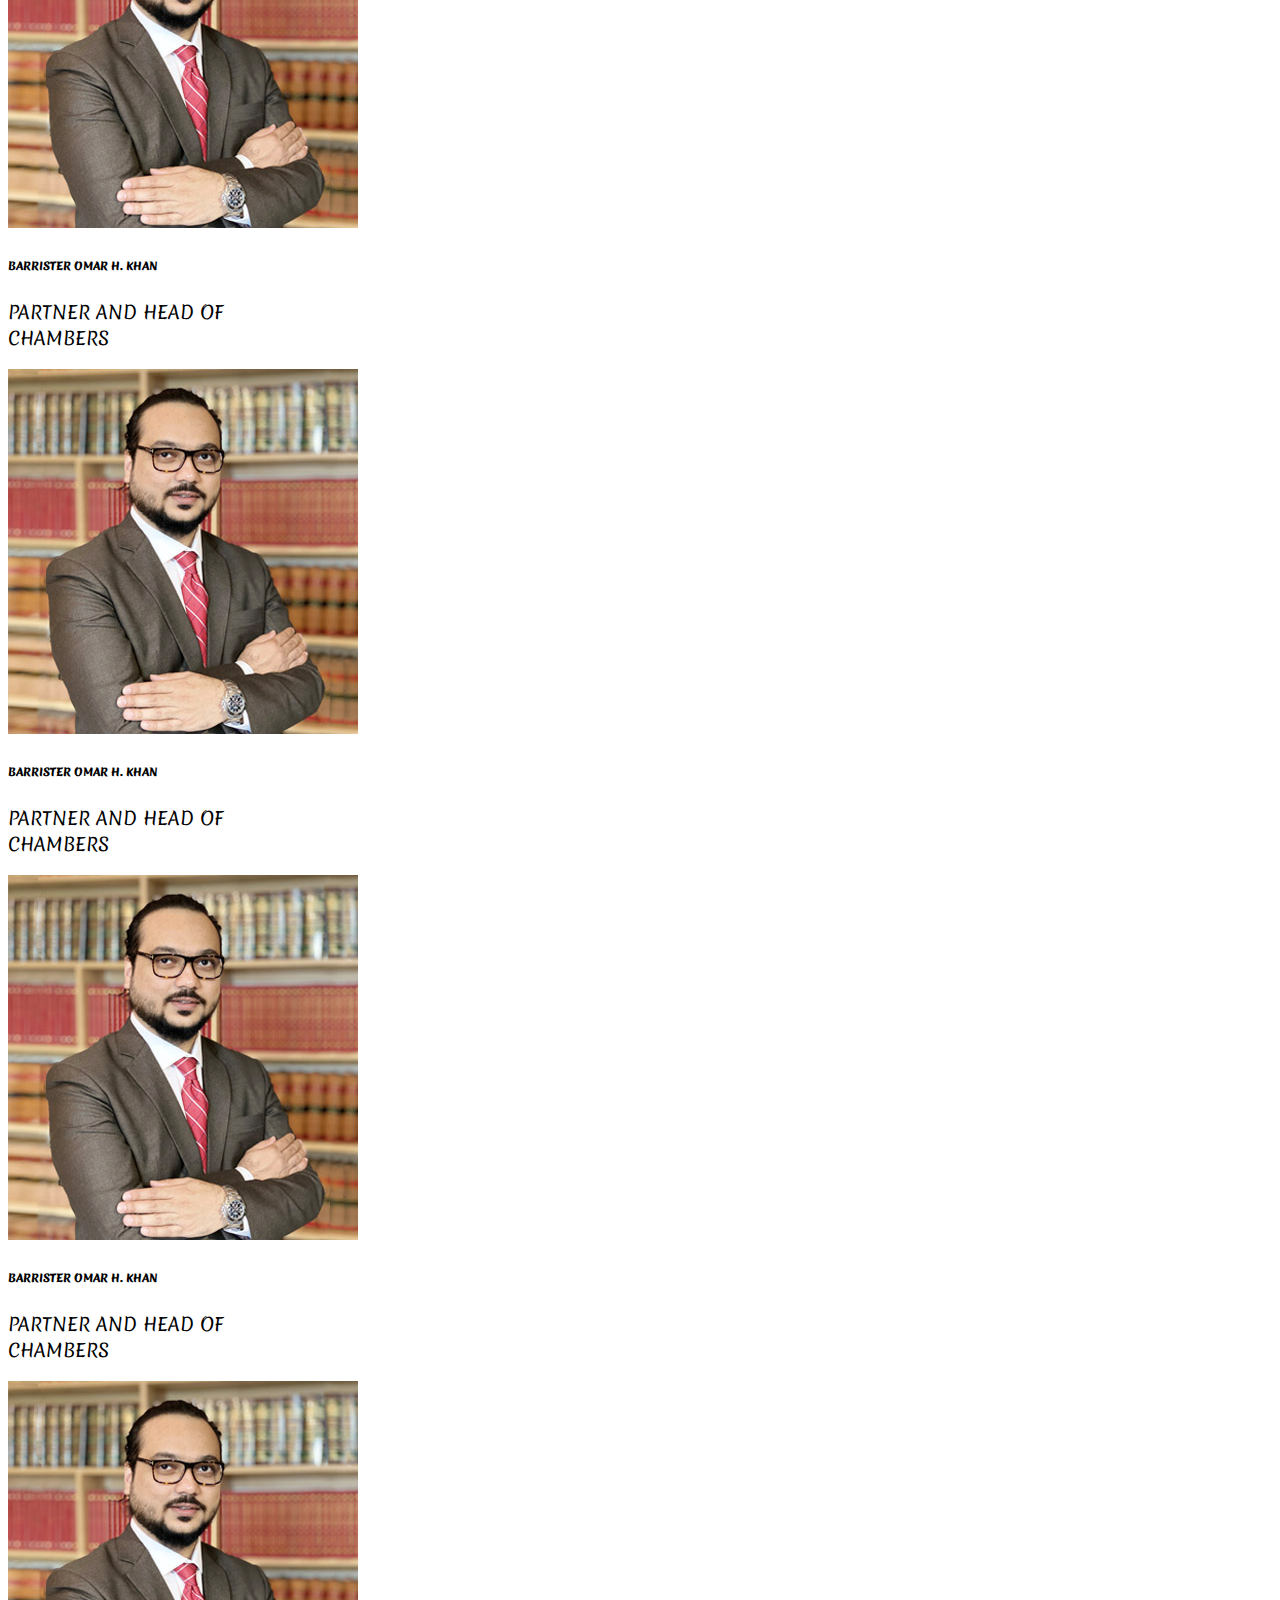
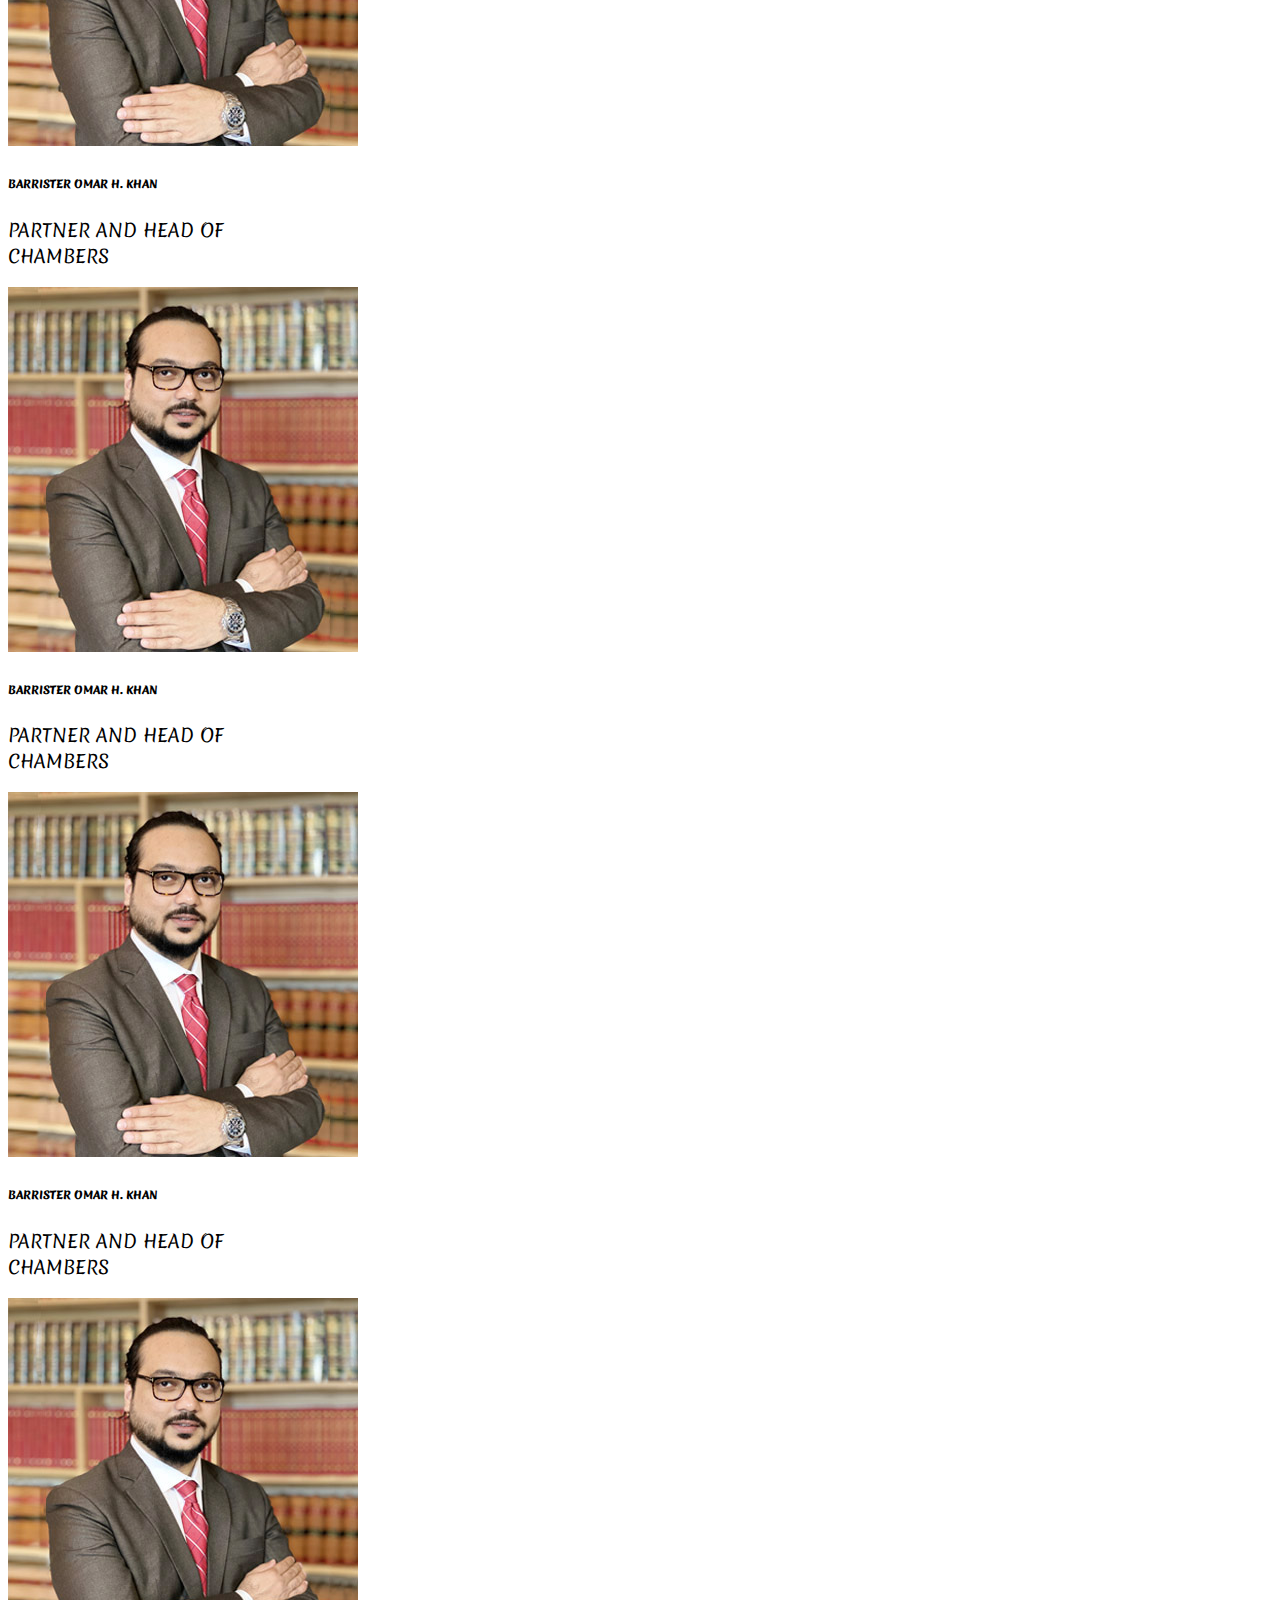
==== commit ecb6b8fc: "practise areas page added" ====
--- a/index.html
+++ b/index.html
@@ -62,7 +62,7 @@
                                     <a class="nav-link active text-white" href="about-us.html">About Us</a>
                                 </li>
                                 <li class="nav-item">
-                                    <a class="nav-link active text-white" href="#">Practice Areas</a>
+                                    <a class="nav-link active text-white" href="practise-areas.html">Practice Areas</a>
                                 </li>
                                 <li class="nav-item">
                                     <a class="nav-link active text-white" href="#">Our Team</a>
@@ -111,7 +111,7 @@
                         </div>
                     </div>
                     <div class="carousel-item">
-                        <img src="./images/supreme court 01.jpg" class="d-block w-100 img-fluid" alt="...">
+                        <img src="./images/supreme-court-01.jpg" class="d-block w-100 img-fluid" alt="...">
                         <div class="carousel-caption d-none d-md-block text-center">
                             <h5>Second slide label</h5>
                             <p>Some representative placeholder content for the second slide.</p>
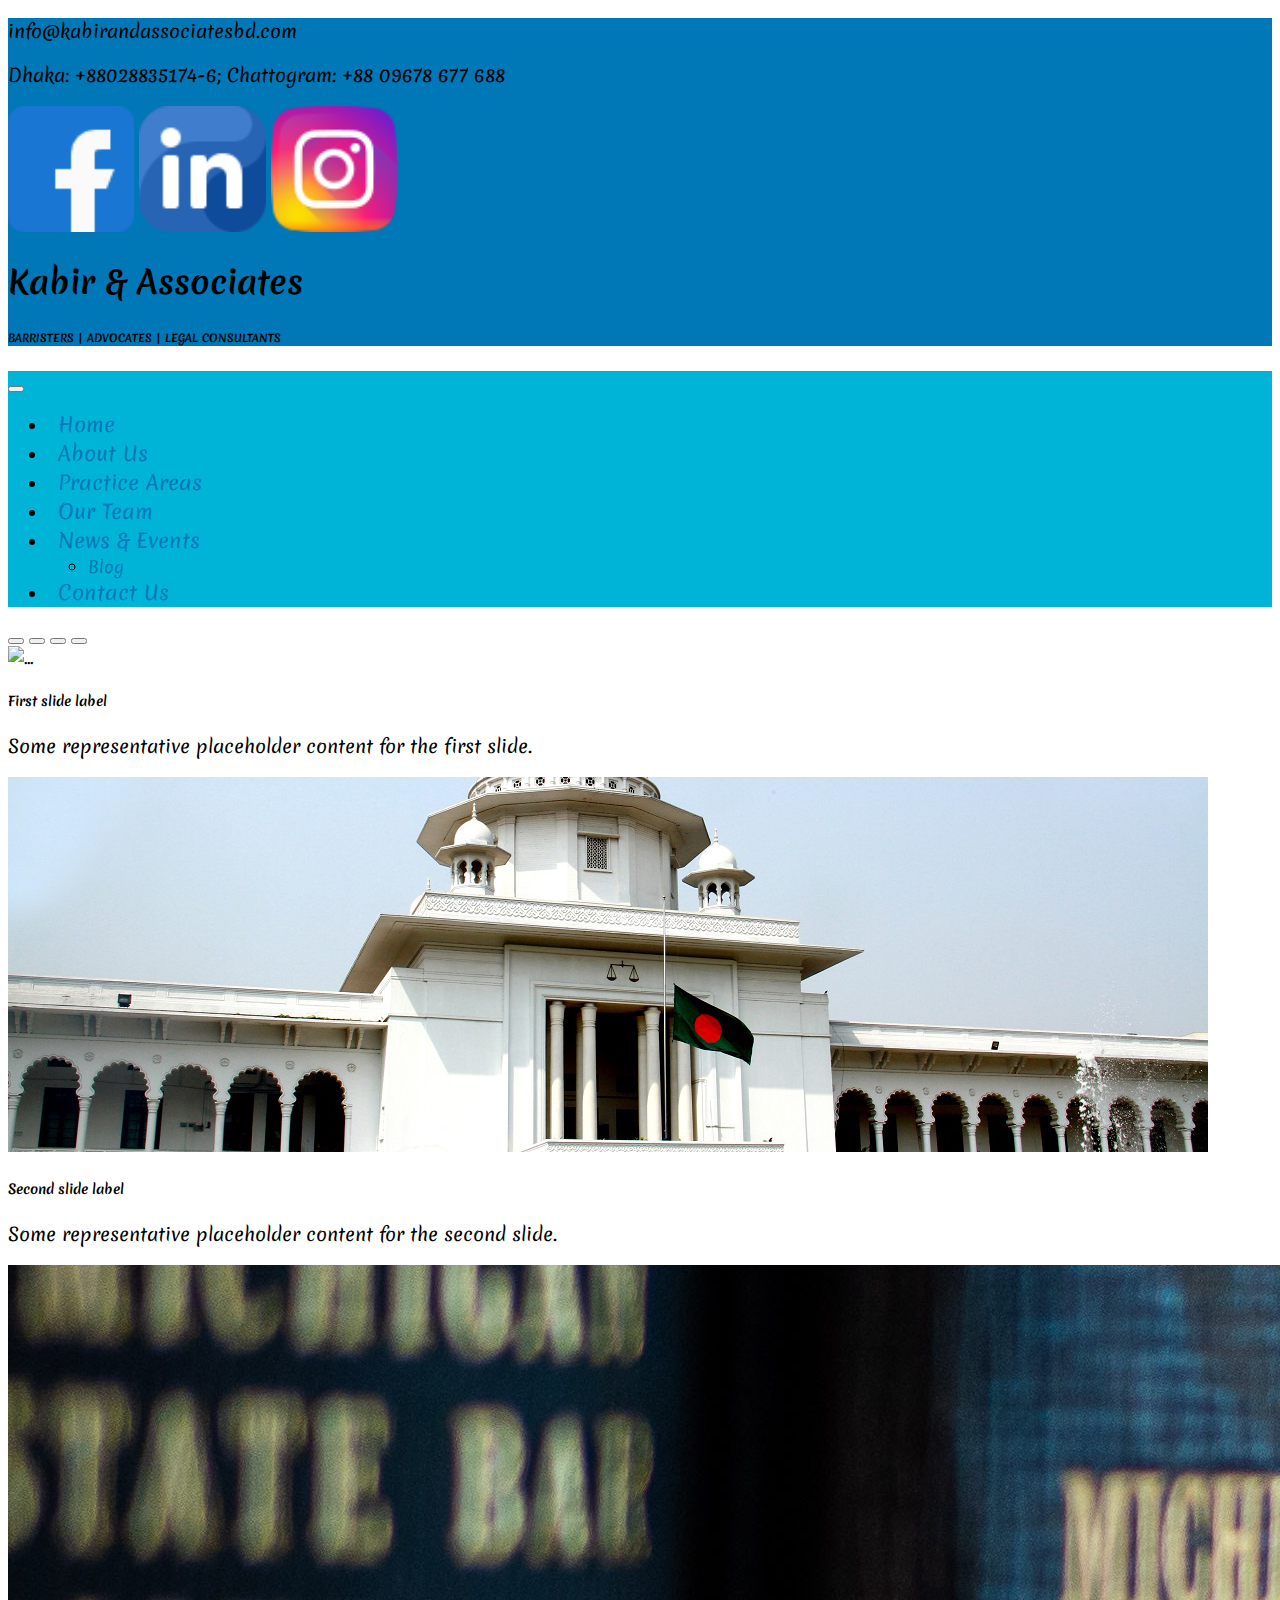
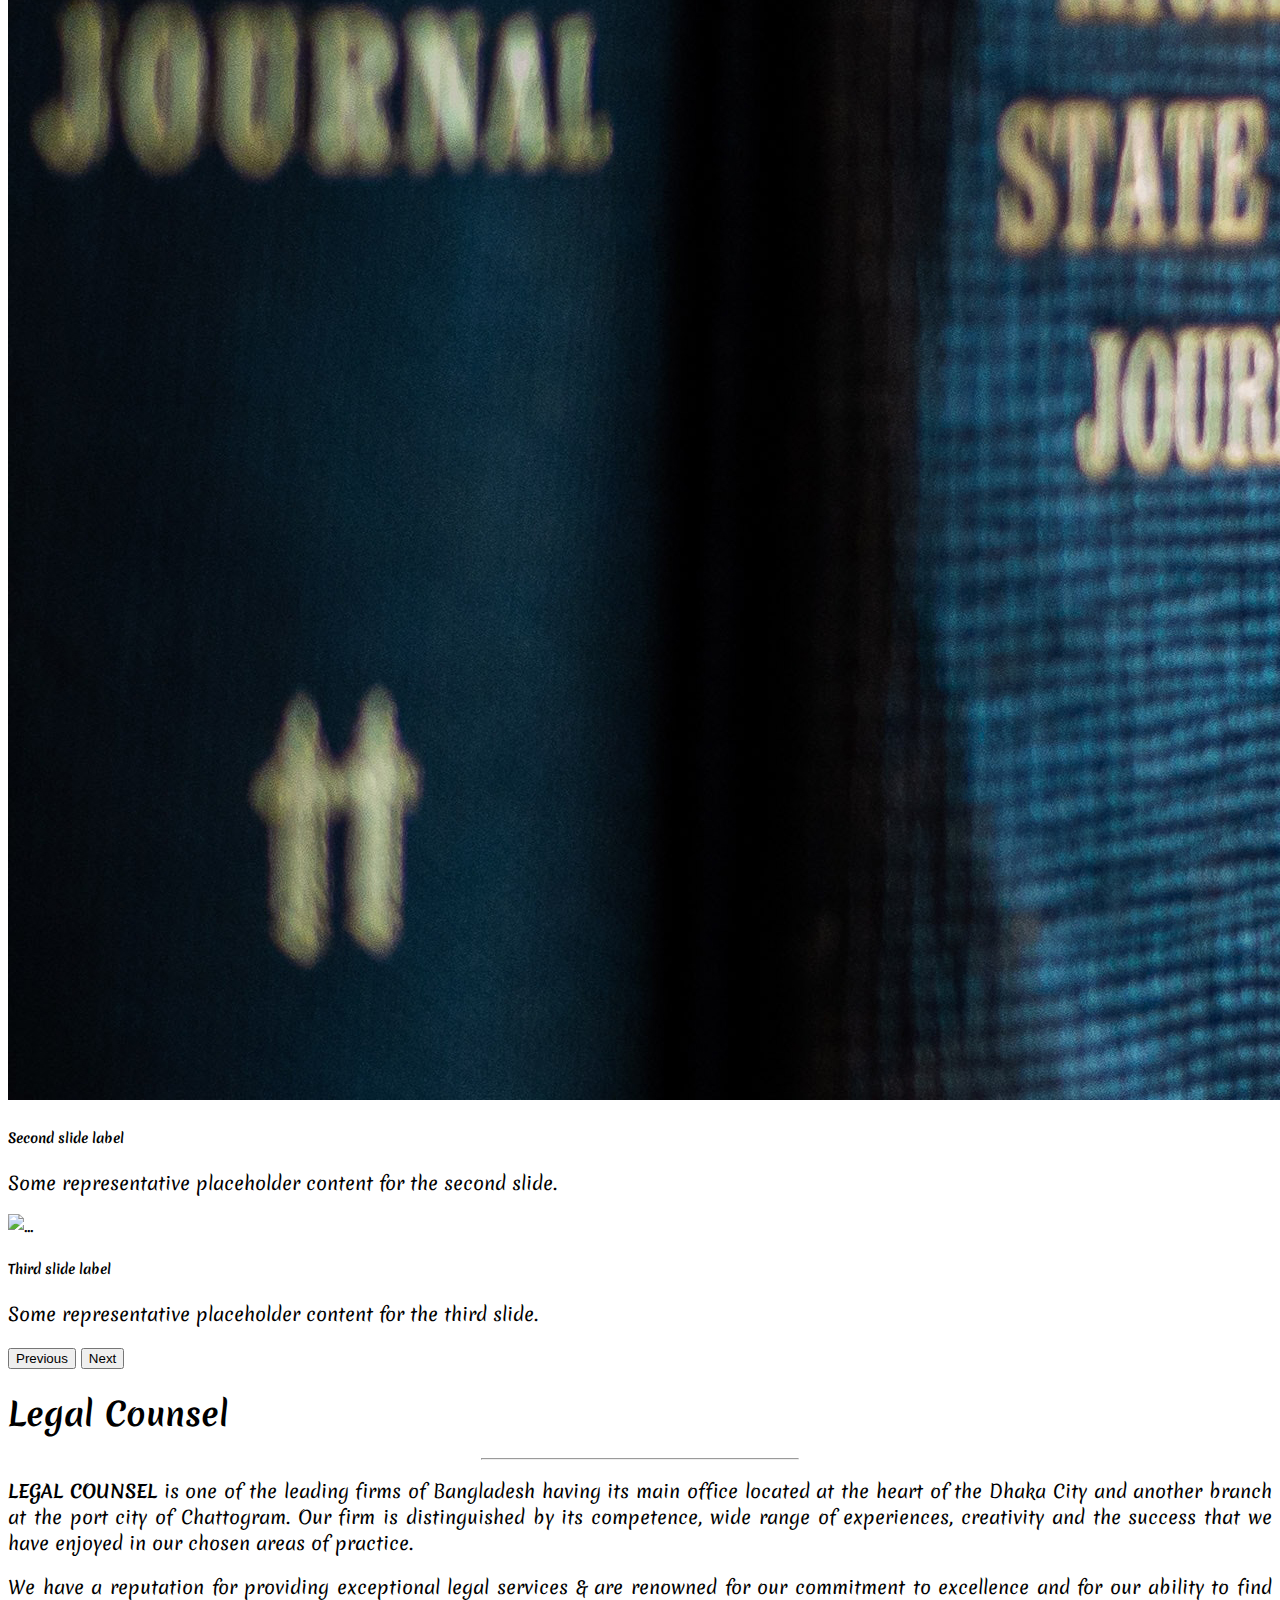
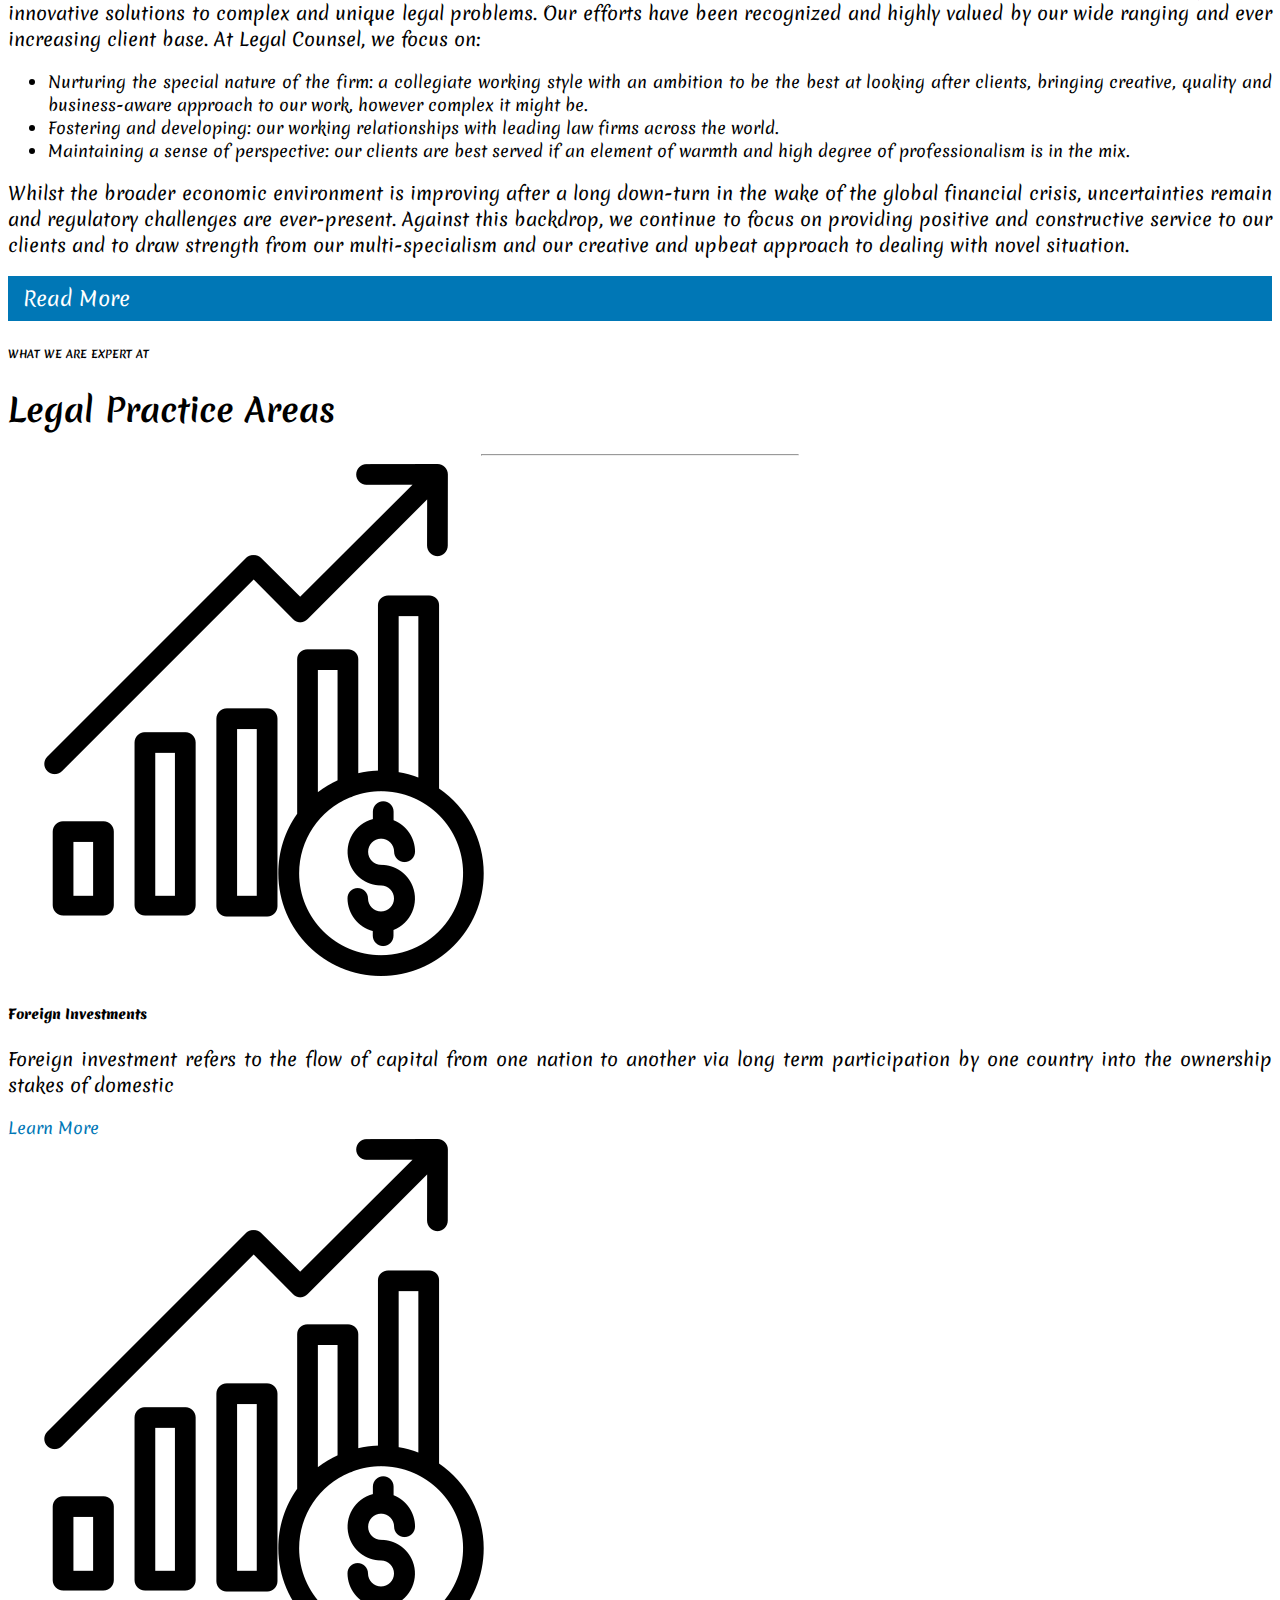
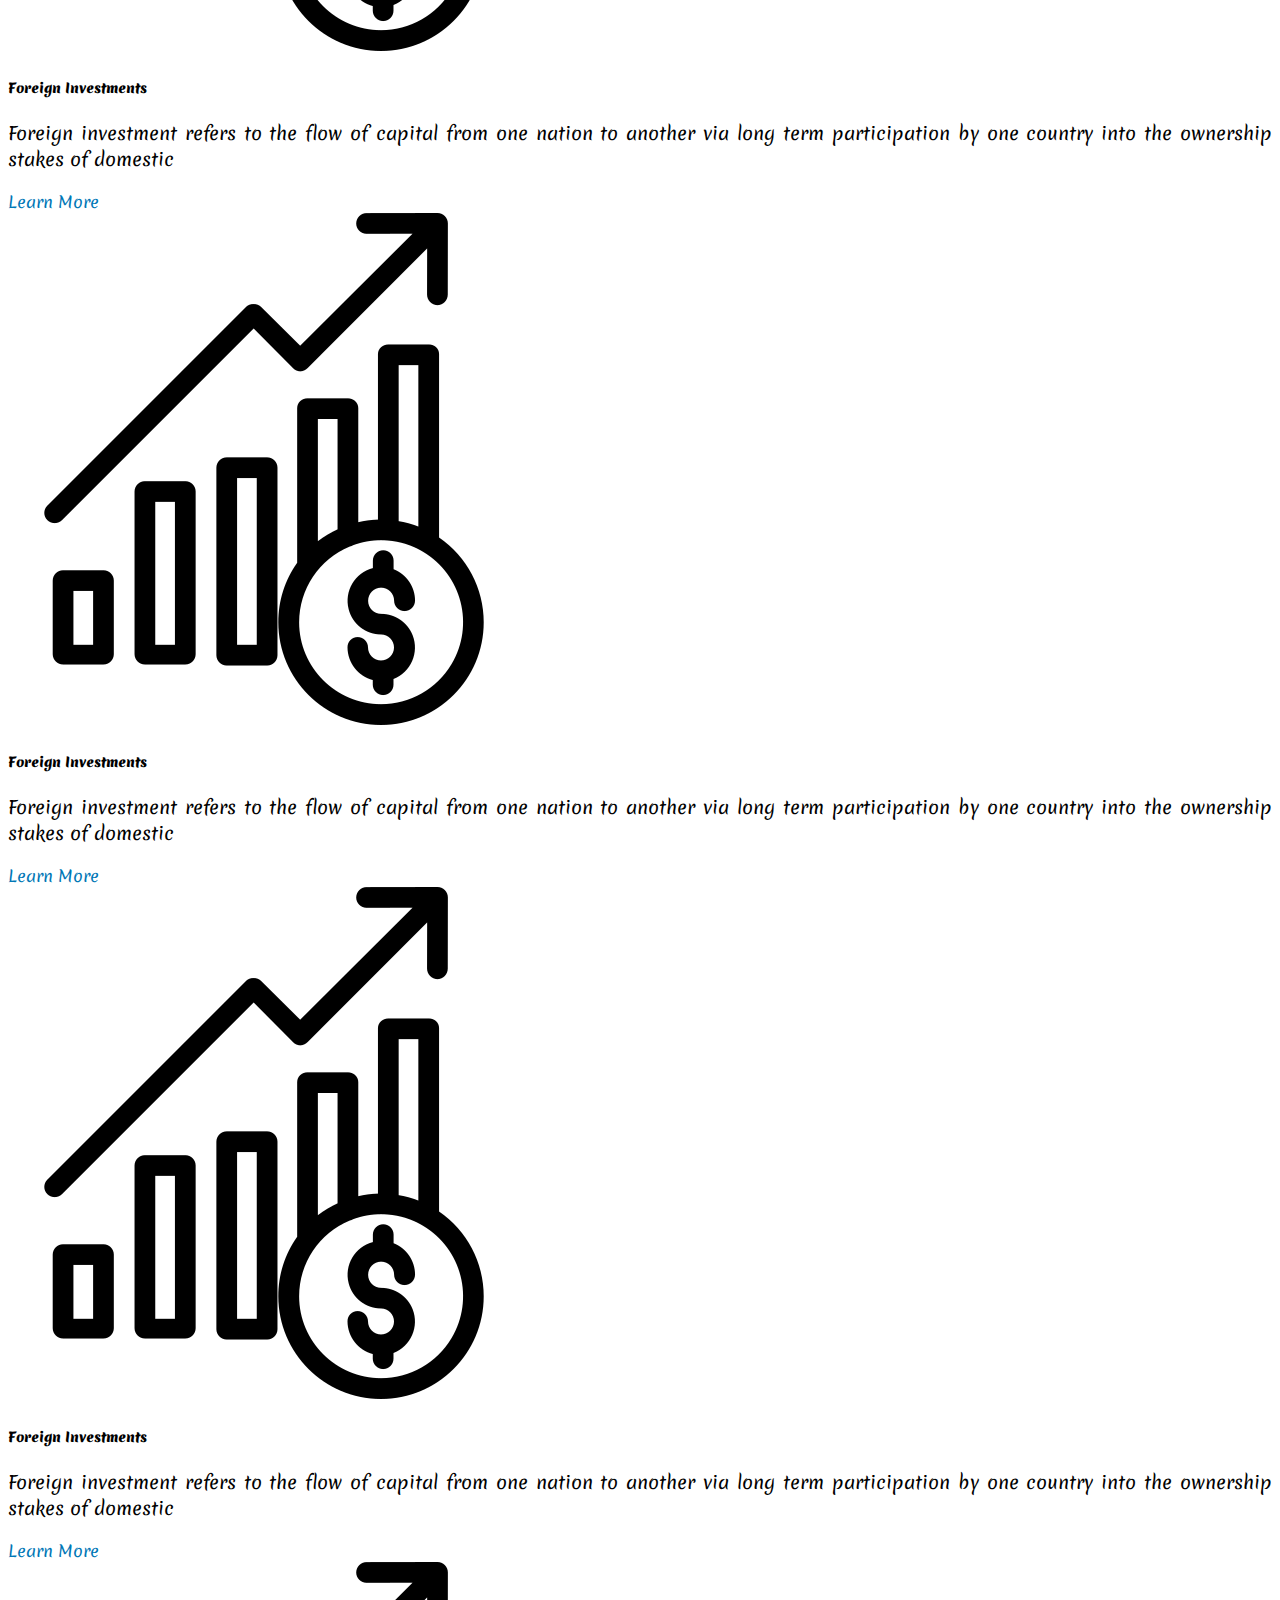
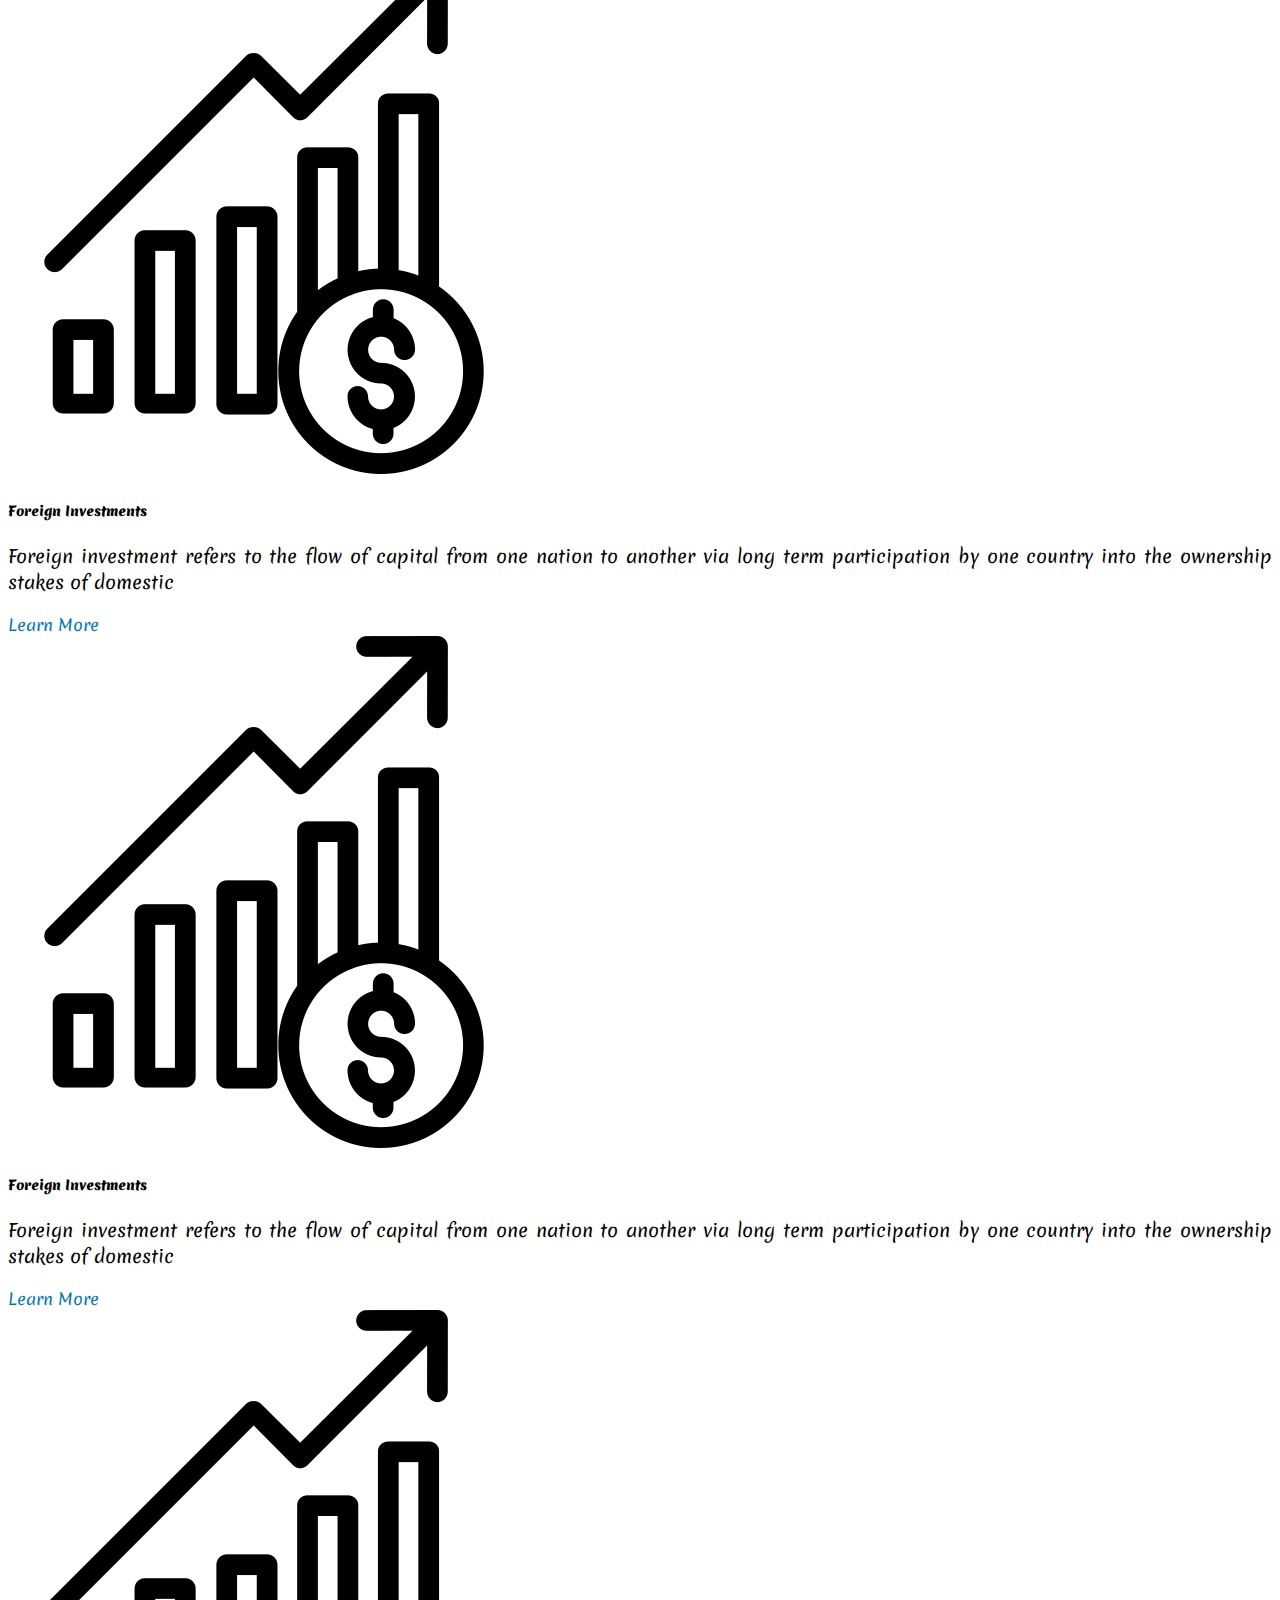
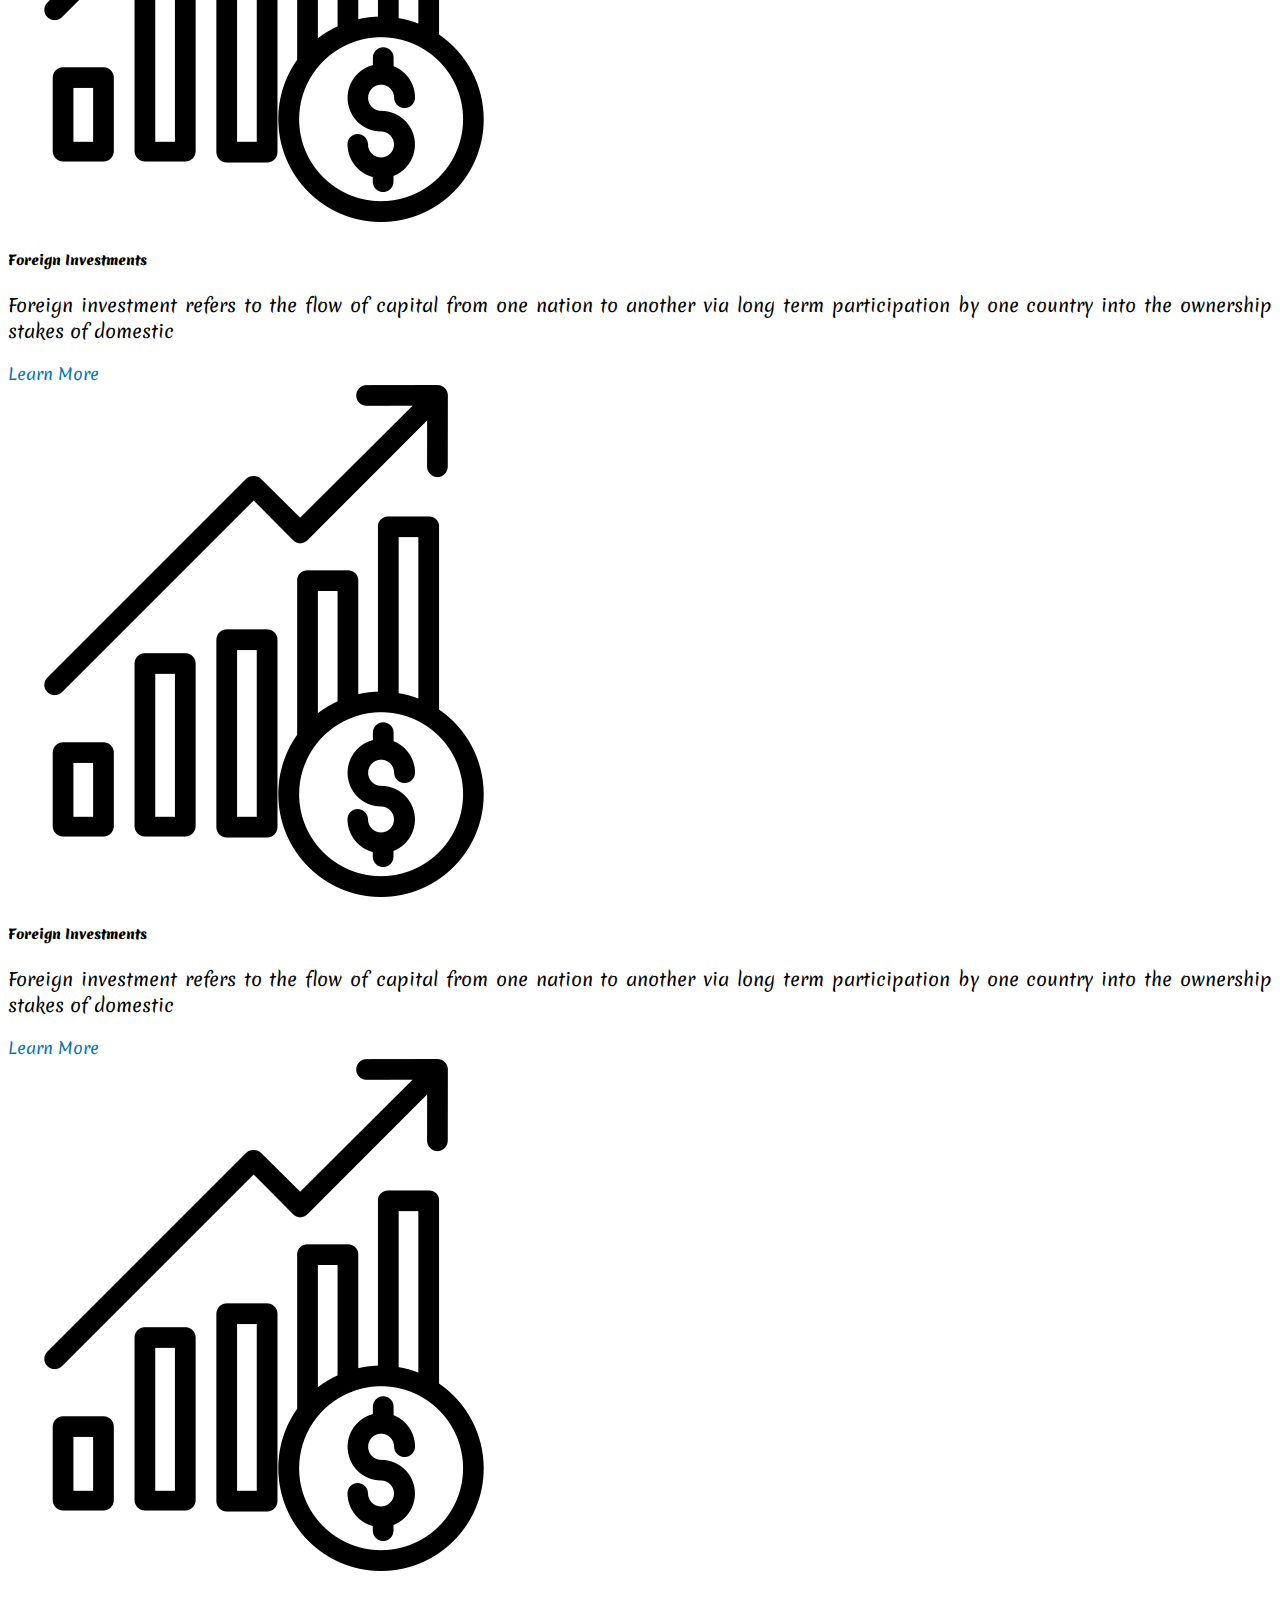
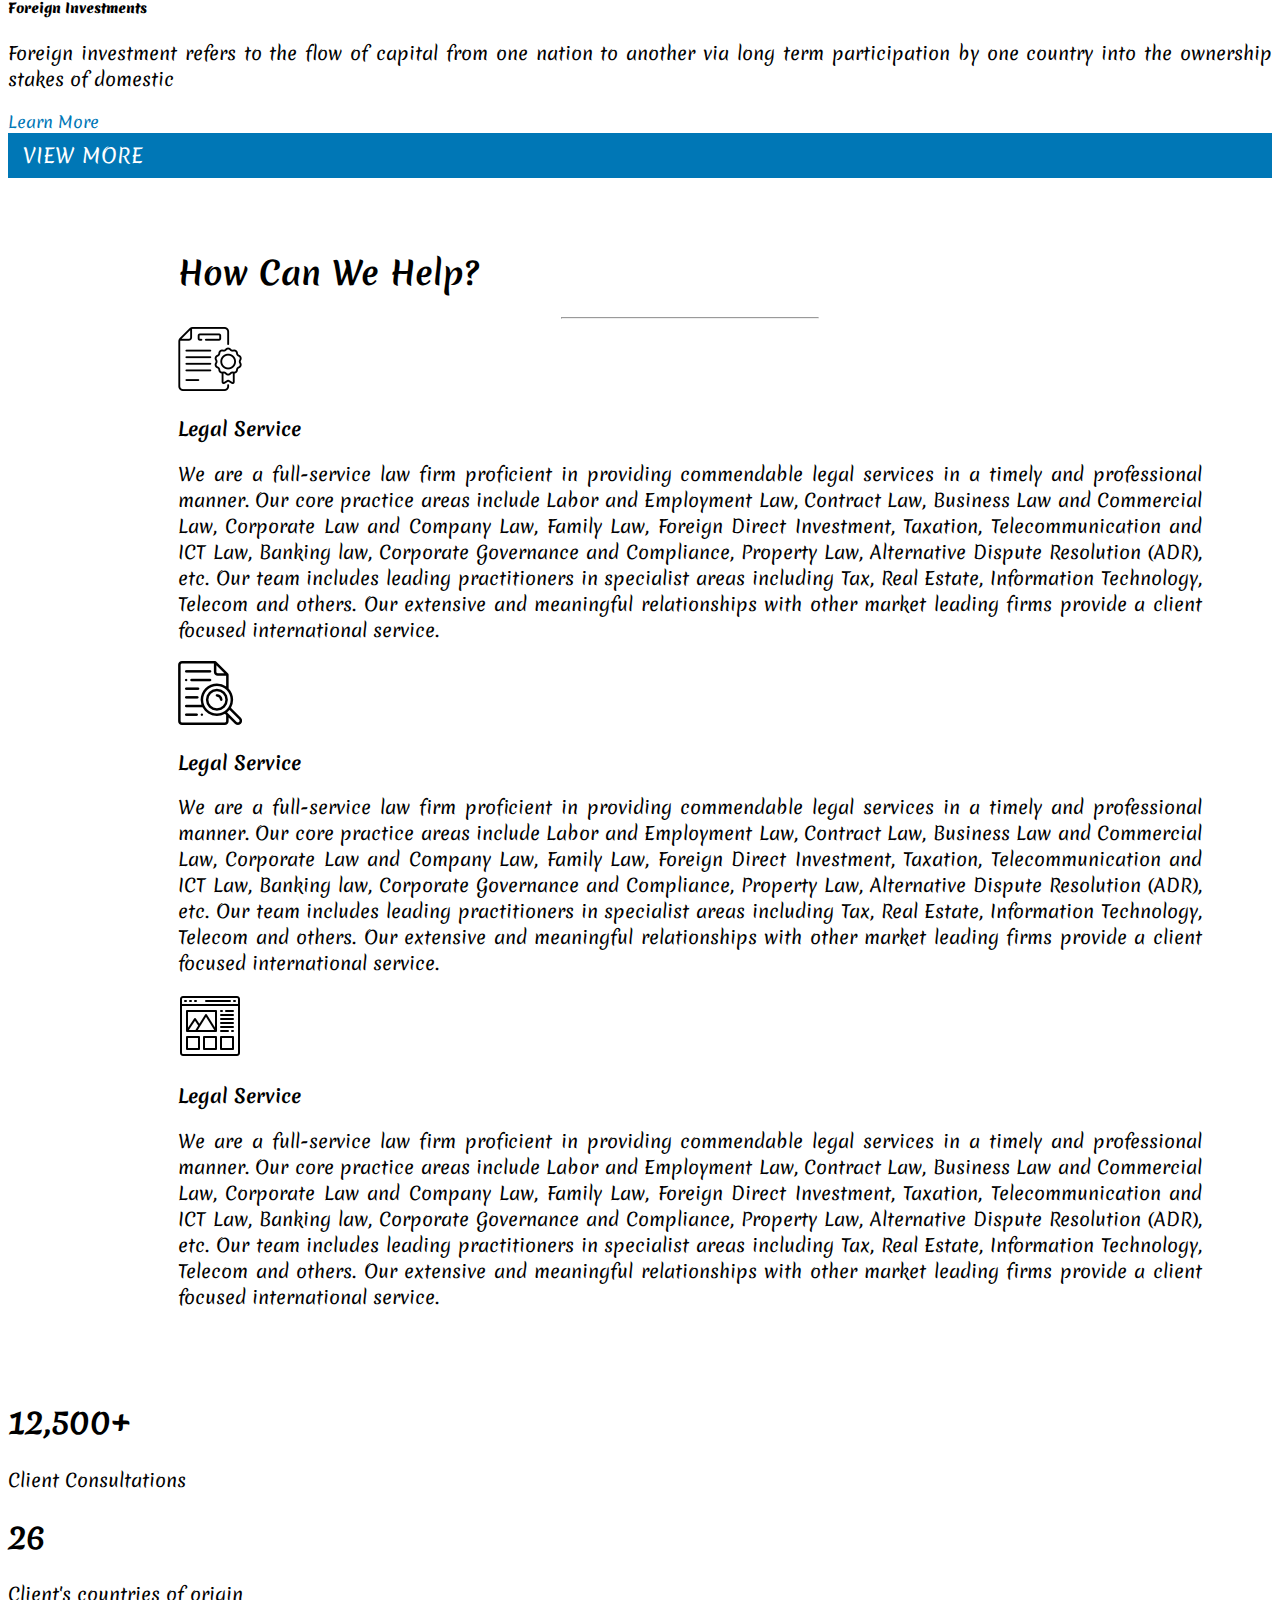
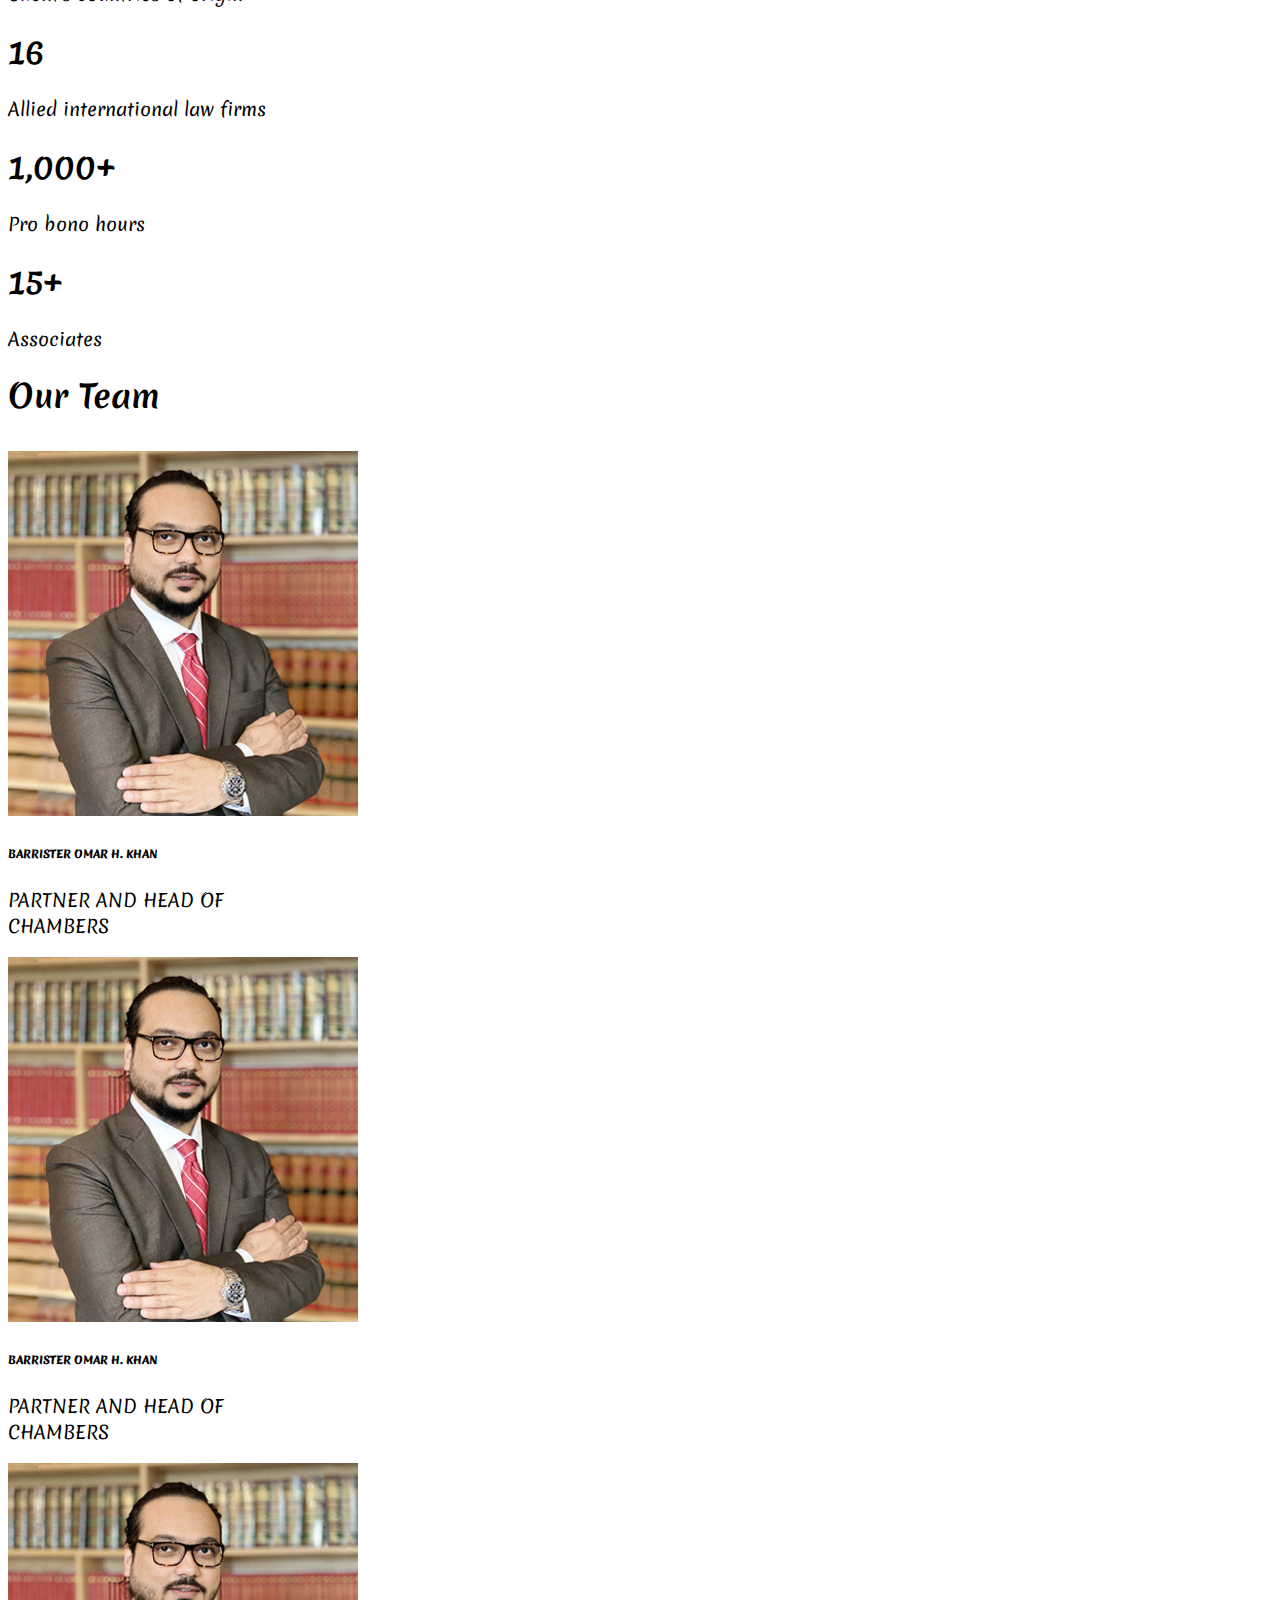
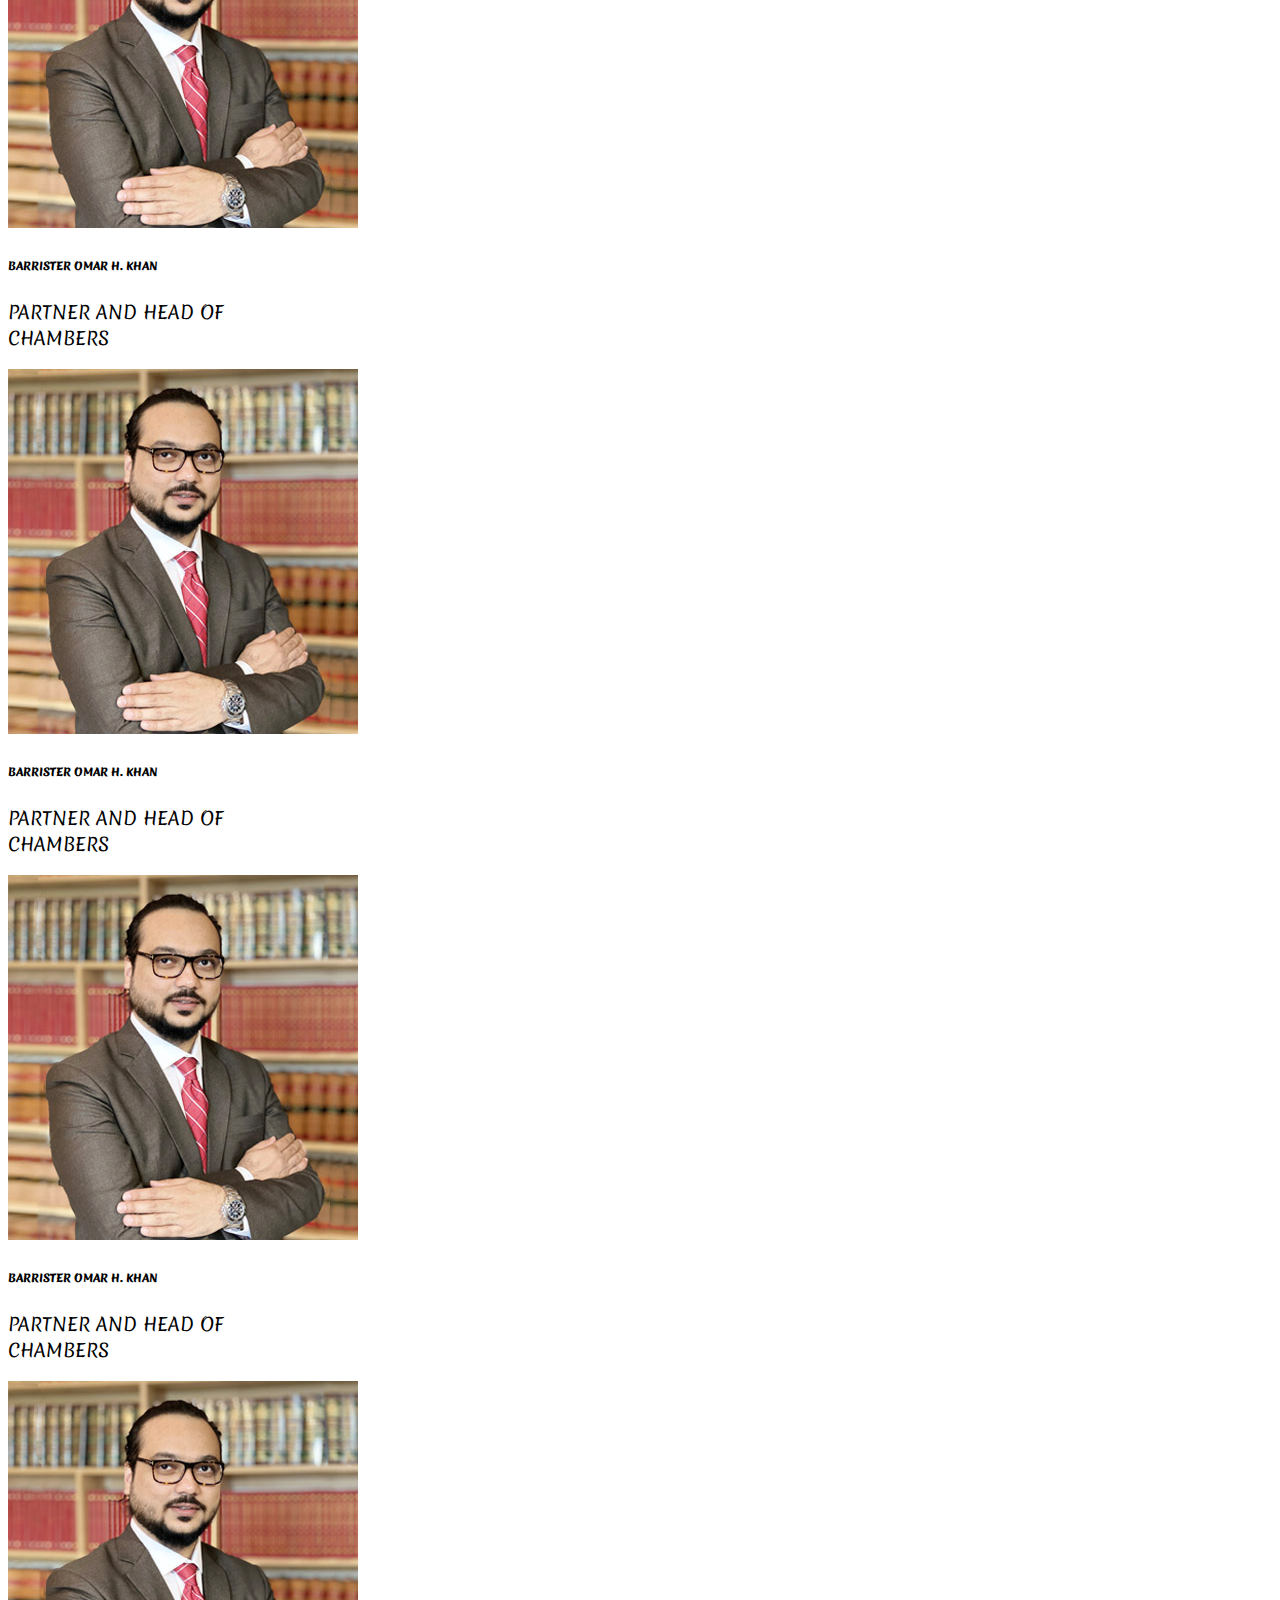
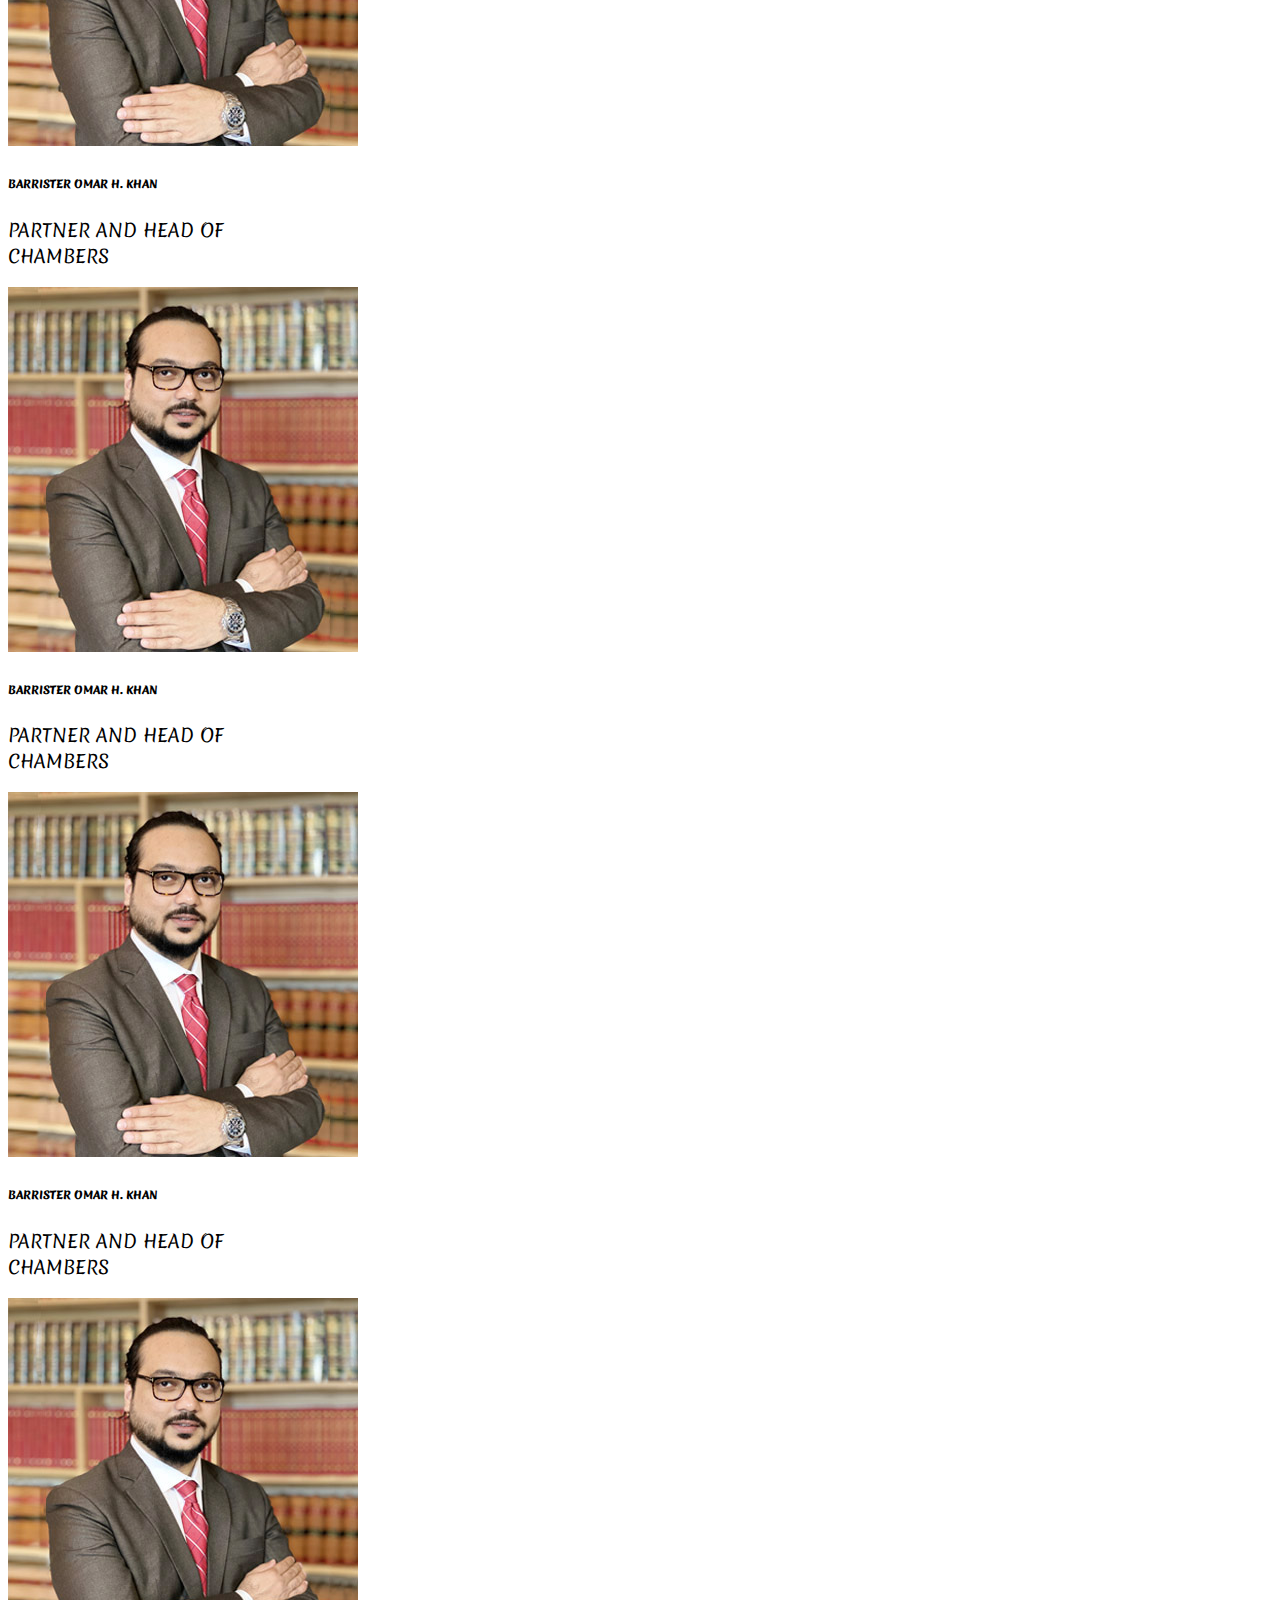
==== commit 74e3f602: "all page added" ====
--- a/index.html
+++ b/index.html
@@ -65,7 +65,7 @@
                                     <a class="nav-link active text-white" href="practise-areas.html">Practice Areas</a>
                                 </li>
                                 <li class="nav-item">
-                                    <a class="nav-link active text-white" href="#">Our Team</a>
+                                    <a class="nav-link active text-white" href="our-team.html">Our Team</a>
                                 </li>
                                 <li class="nav-item dropdown">
                                     <a class="nav-link dropdown-toggle text-white" href="#" role="button"
@@ -73,11 +73,11 @@
                                         News & Events
                                     </a>
                                     <ul class="dropdown-menu">
-                                        <li><a class="dropdown-item" href="#">Tv Shows</a></li>
+                                        <li><a class="dropdown-item" href="blog.html">Blog</a></li>
                                     </ul>
                                 </li>
                                 <li class="nav-item">
-                                    <a class="nav-link active text-white" href="#">Contact Us</a>
+                                    <a class="nav-link active text-white" href="contact-us.html">Contact Us</a>
                                 </li>
                             </ul>
                         </div>
--- a/css/styles.css
+++ b/css/styles.css
@@ -110,4 +110,12 @@
 
 .hr-black {
     border: 1px solid black;
+}
+
+.coming-soon {
+    font-size: 60px;
+}
+
+.under-constraction {
+    height: 500px;
 }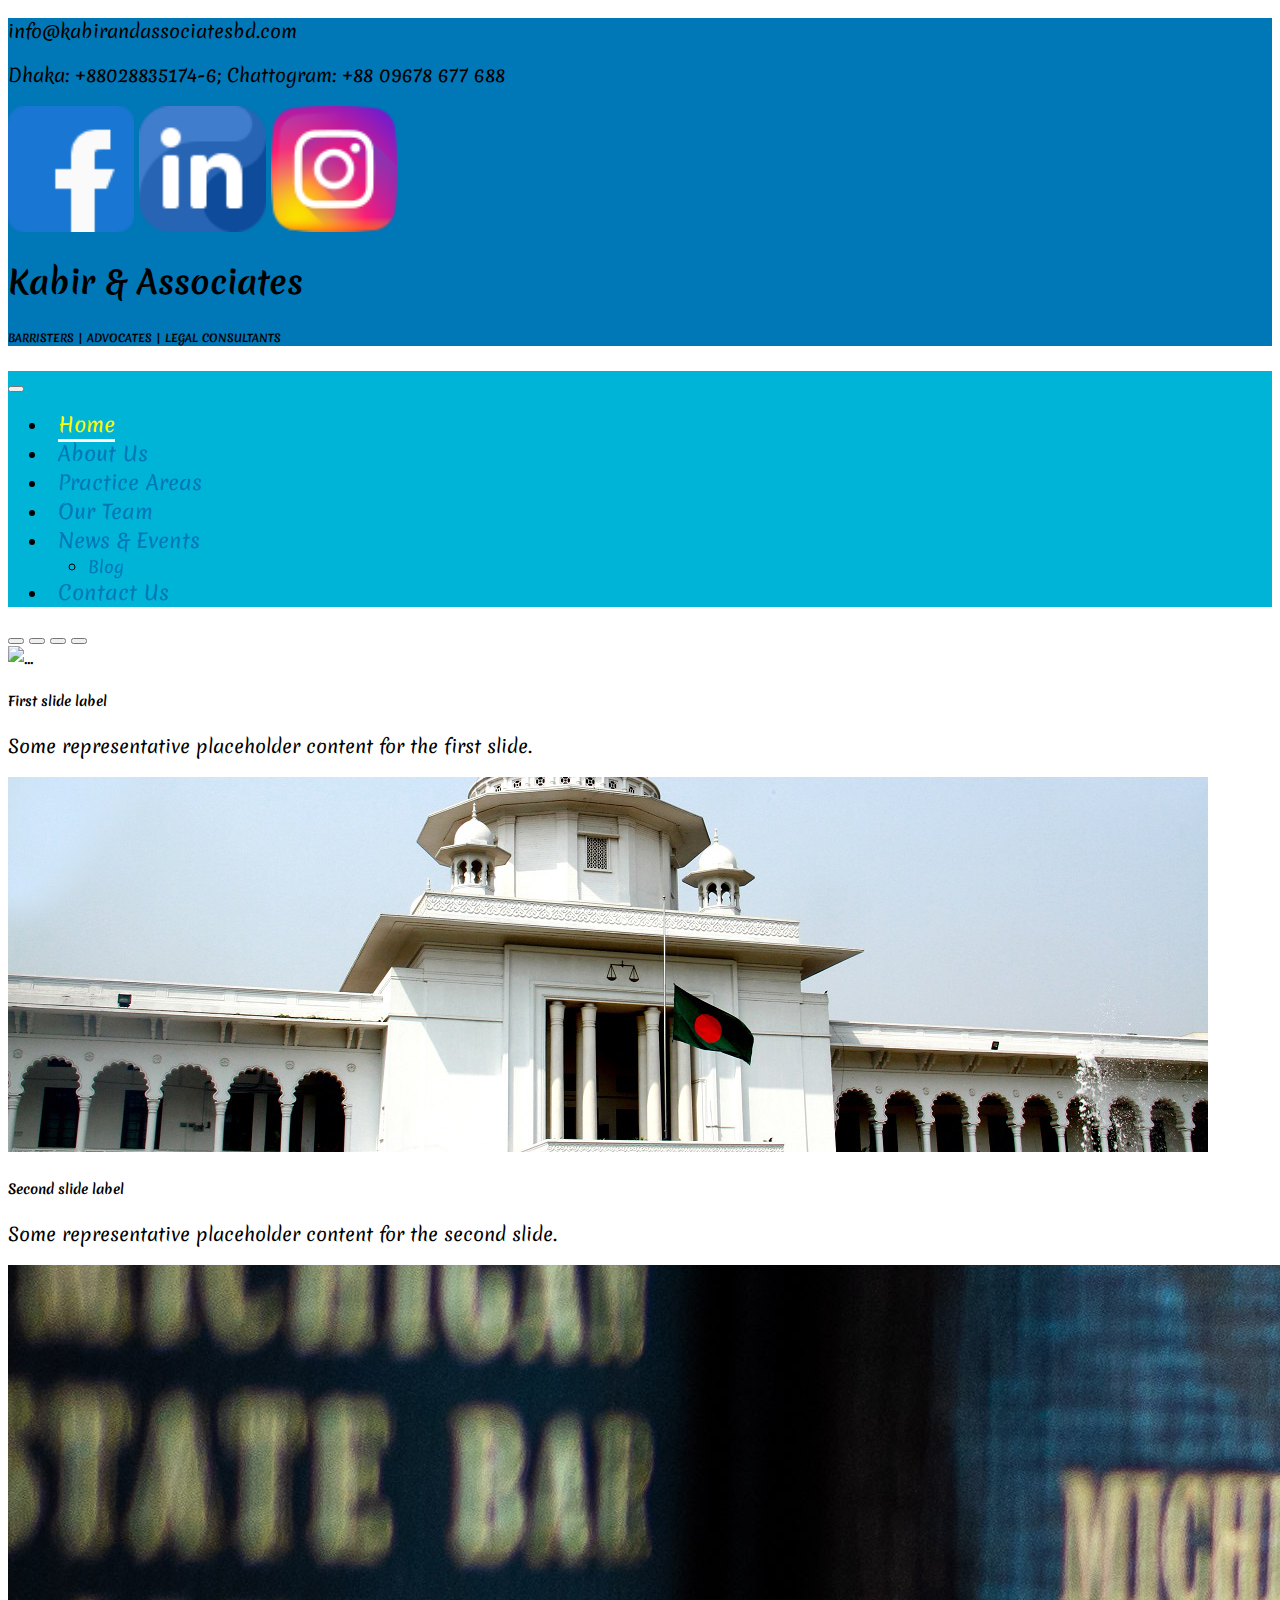
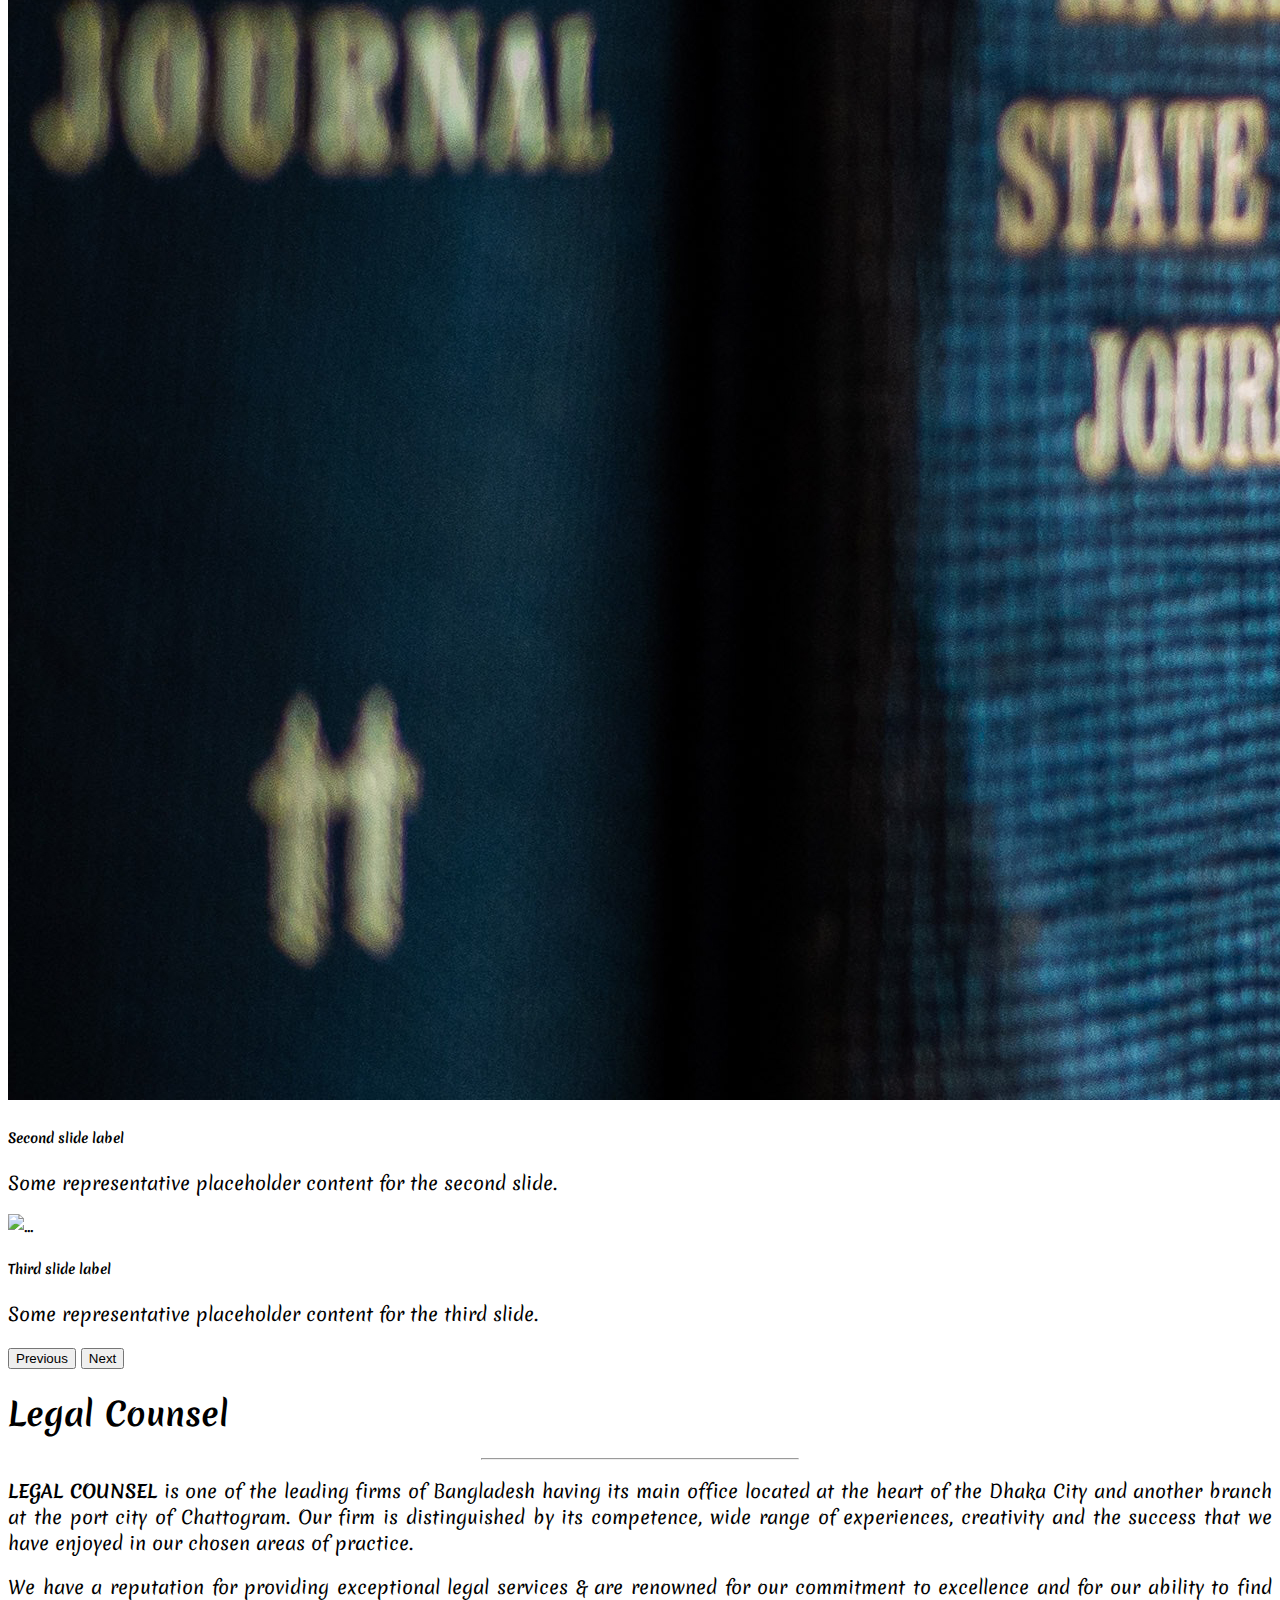
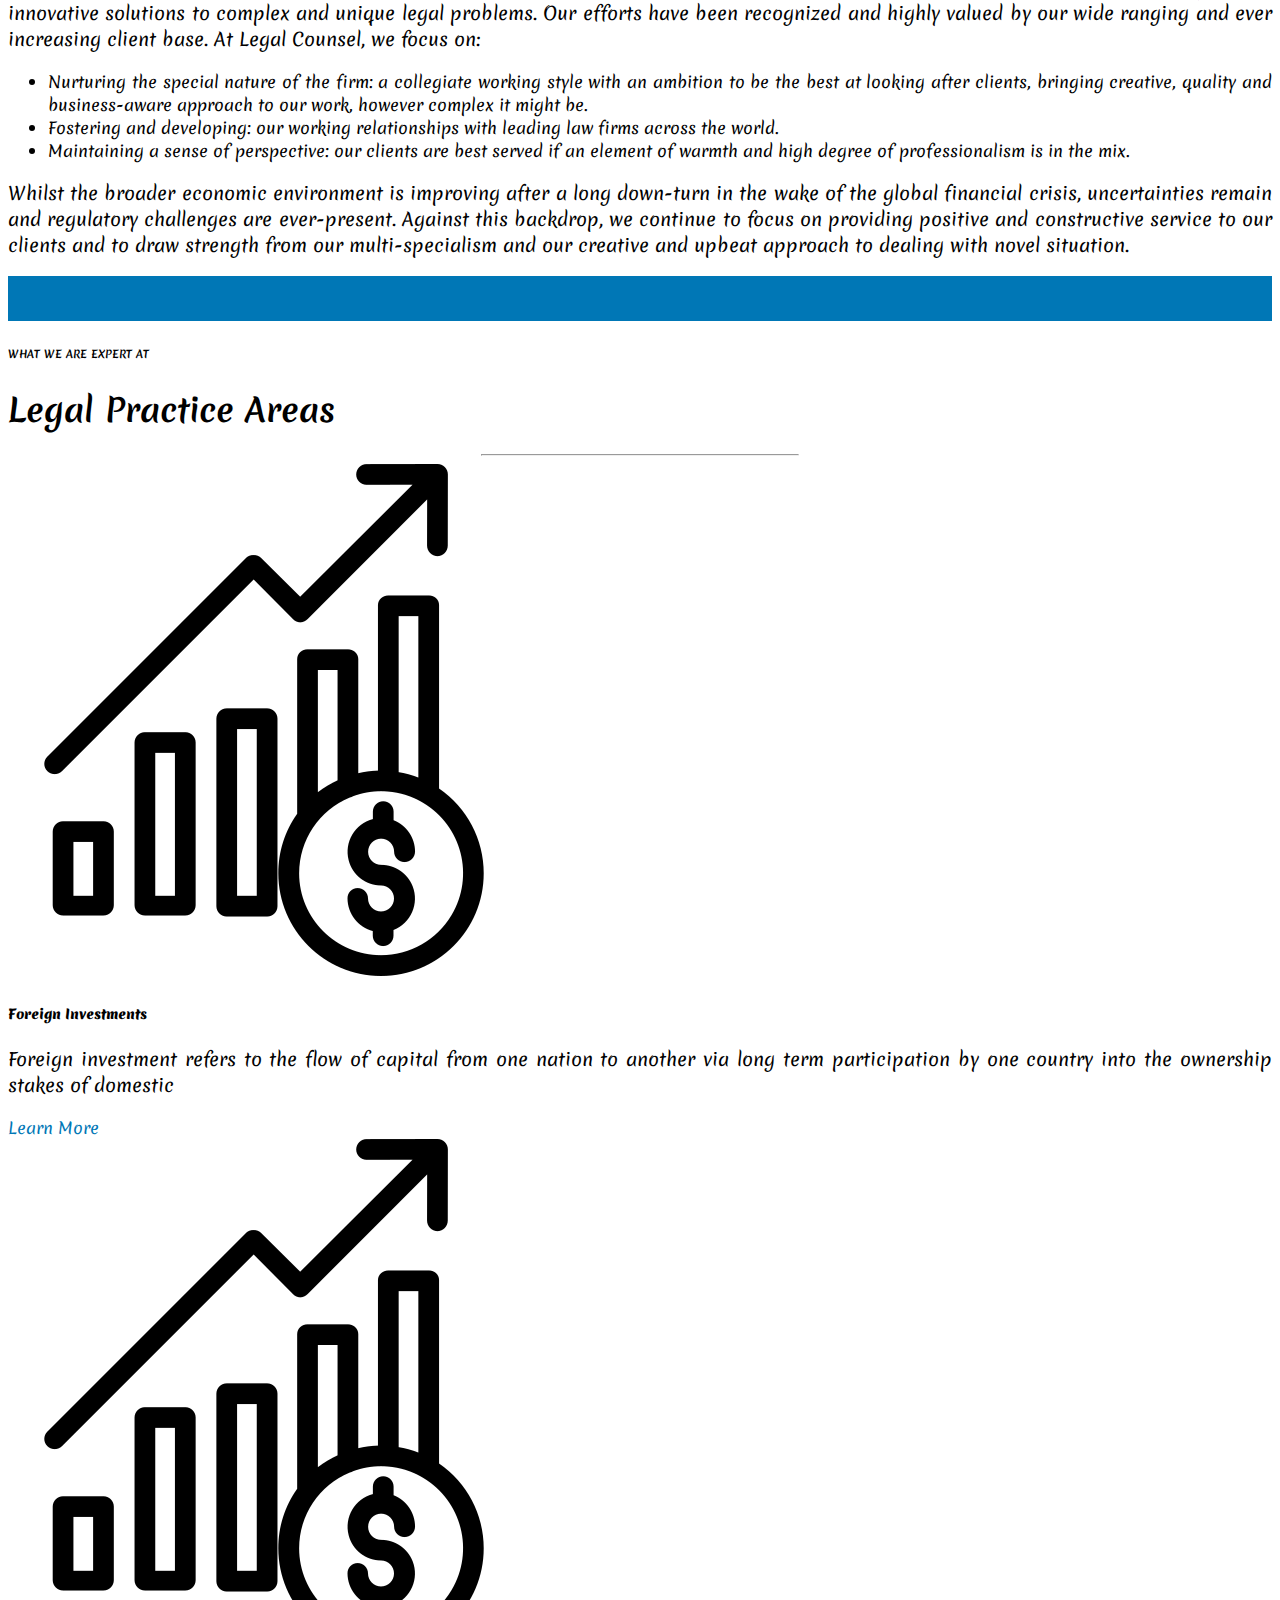
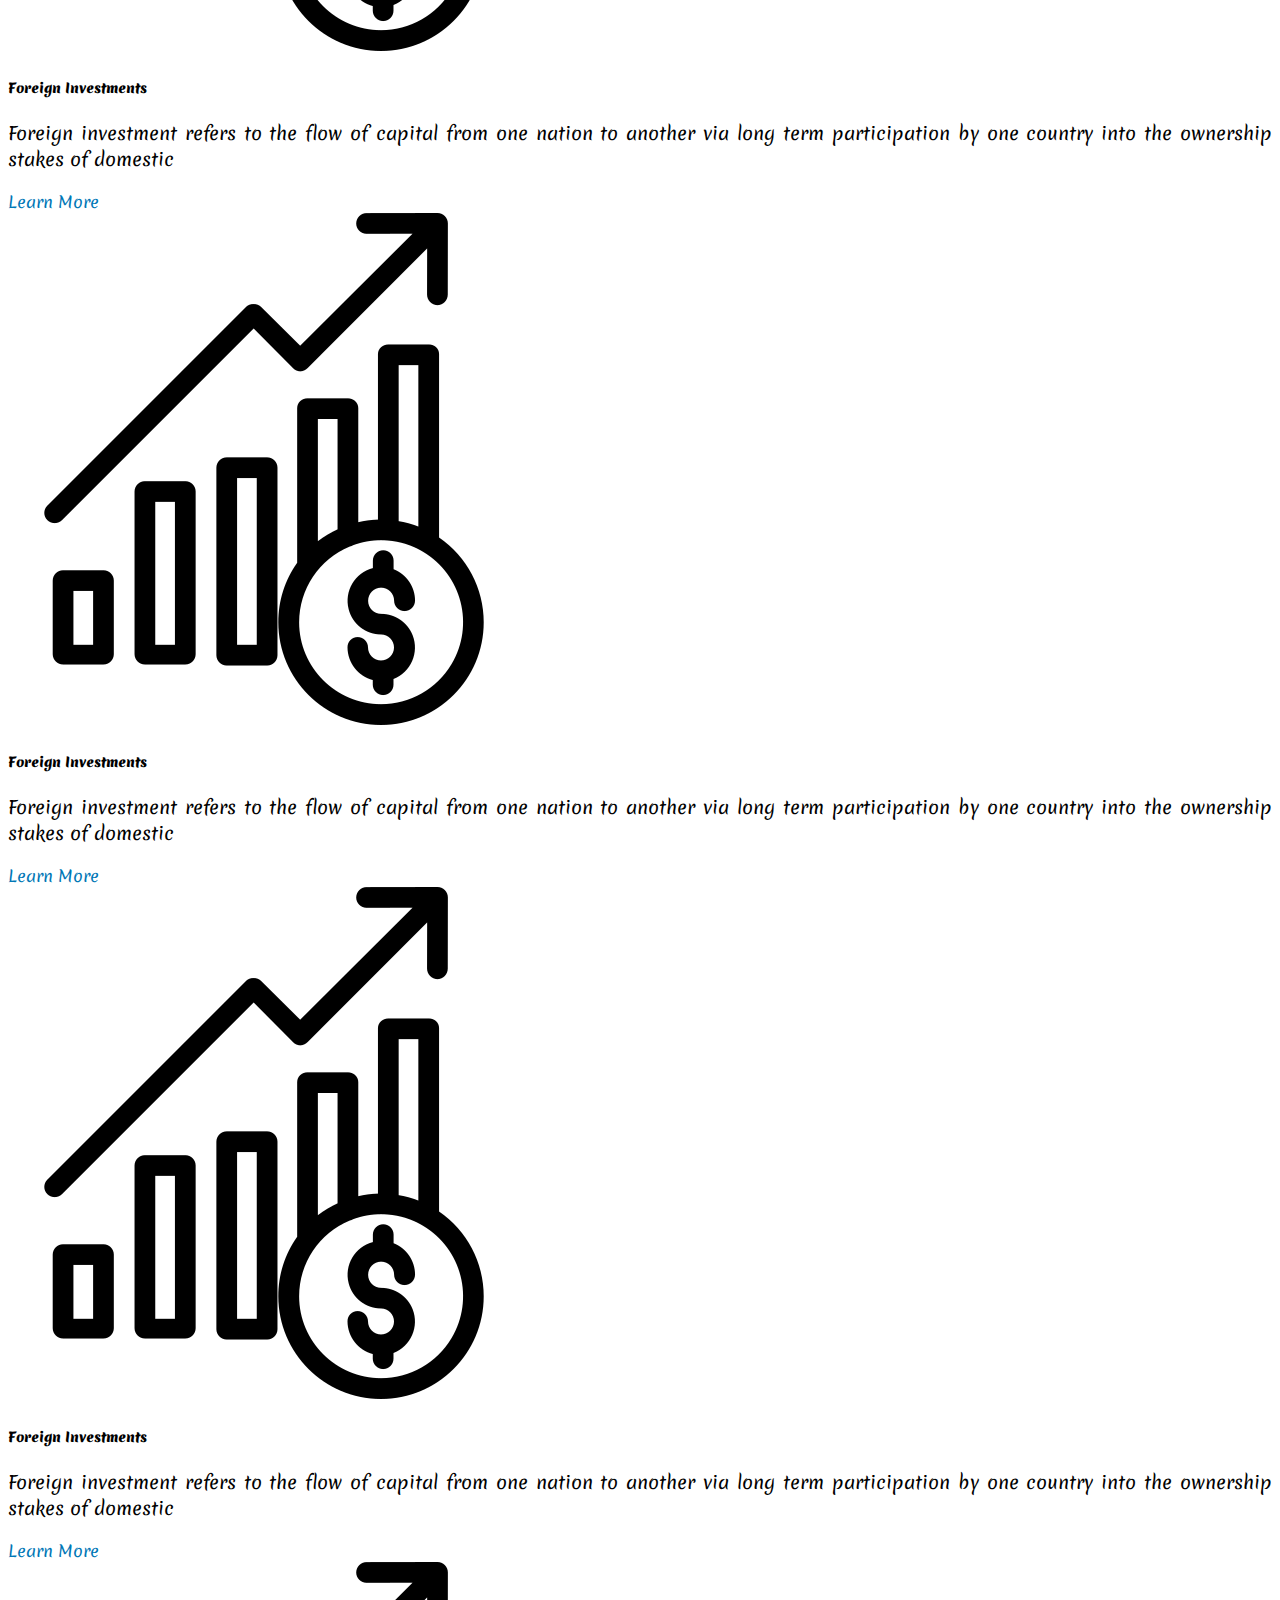
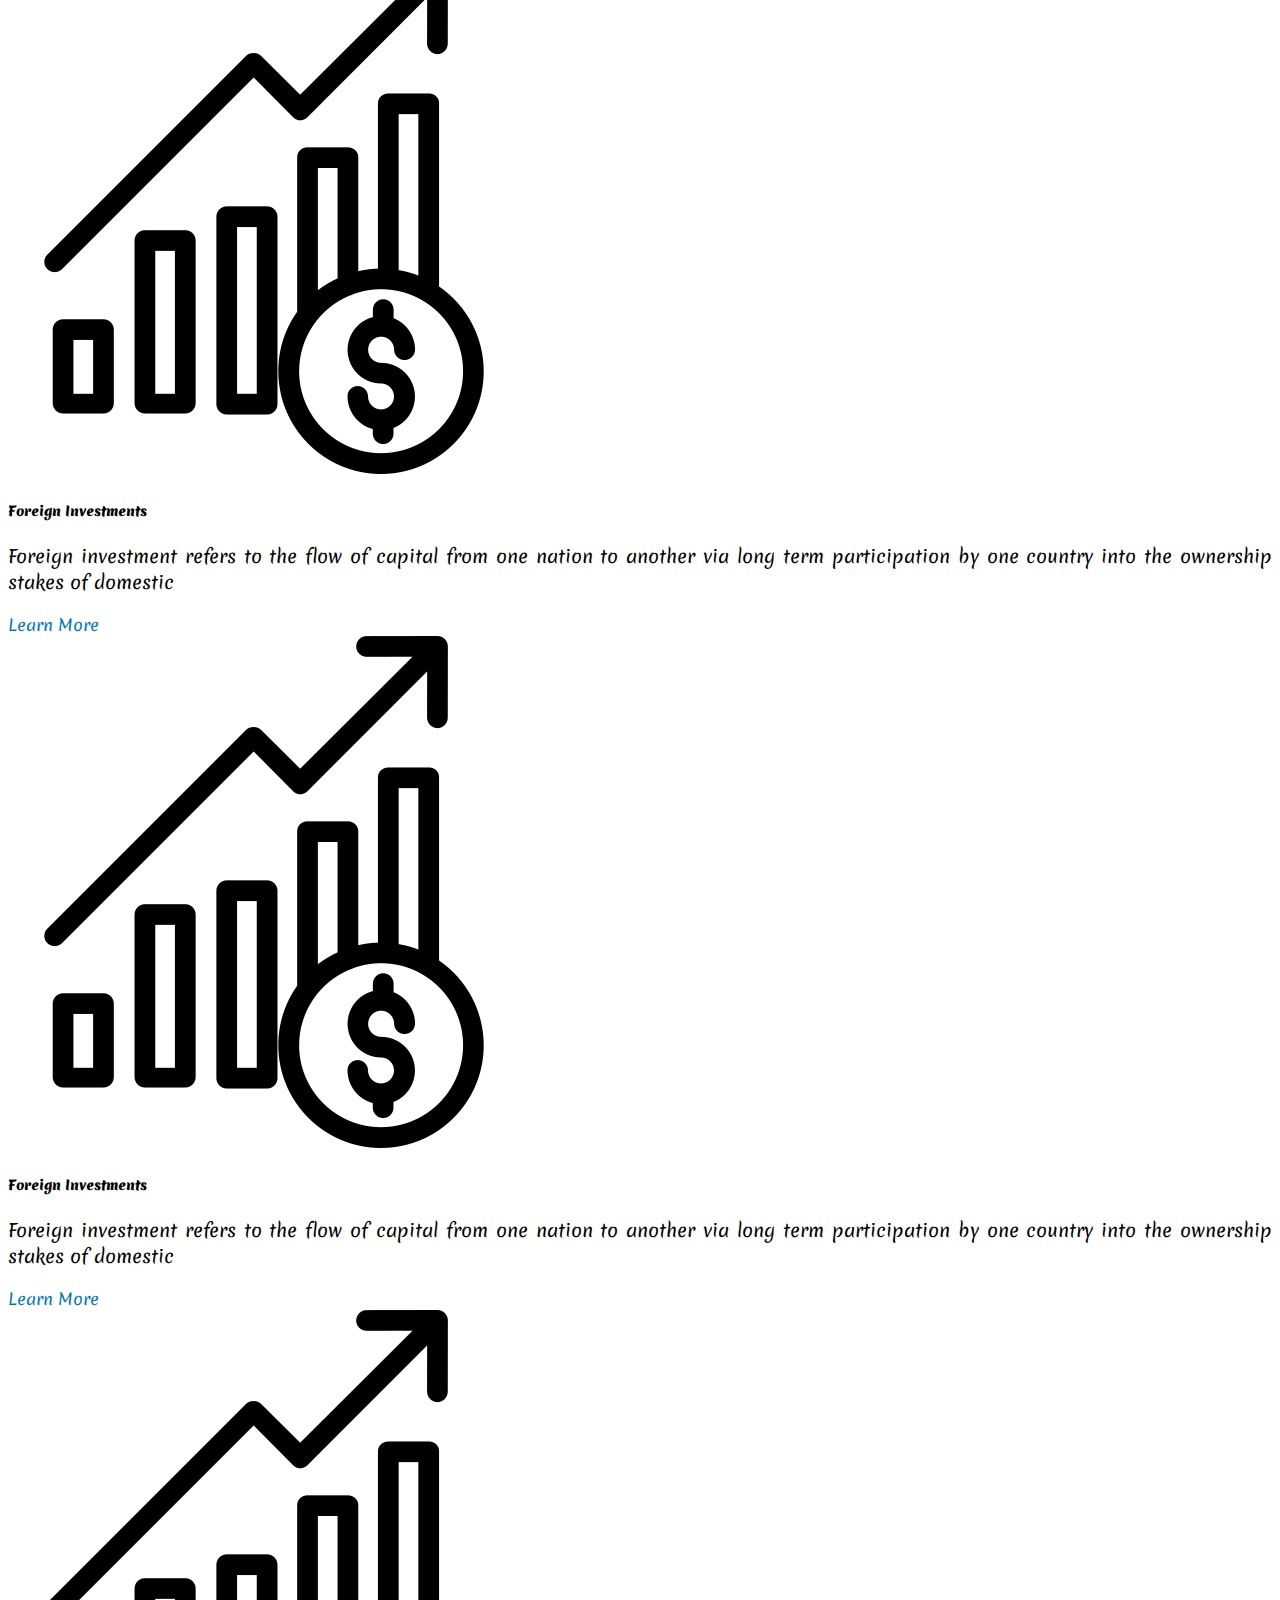
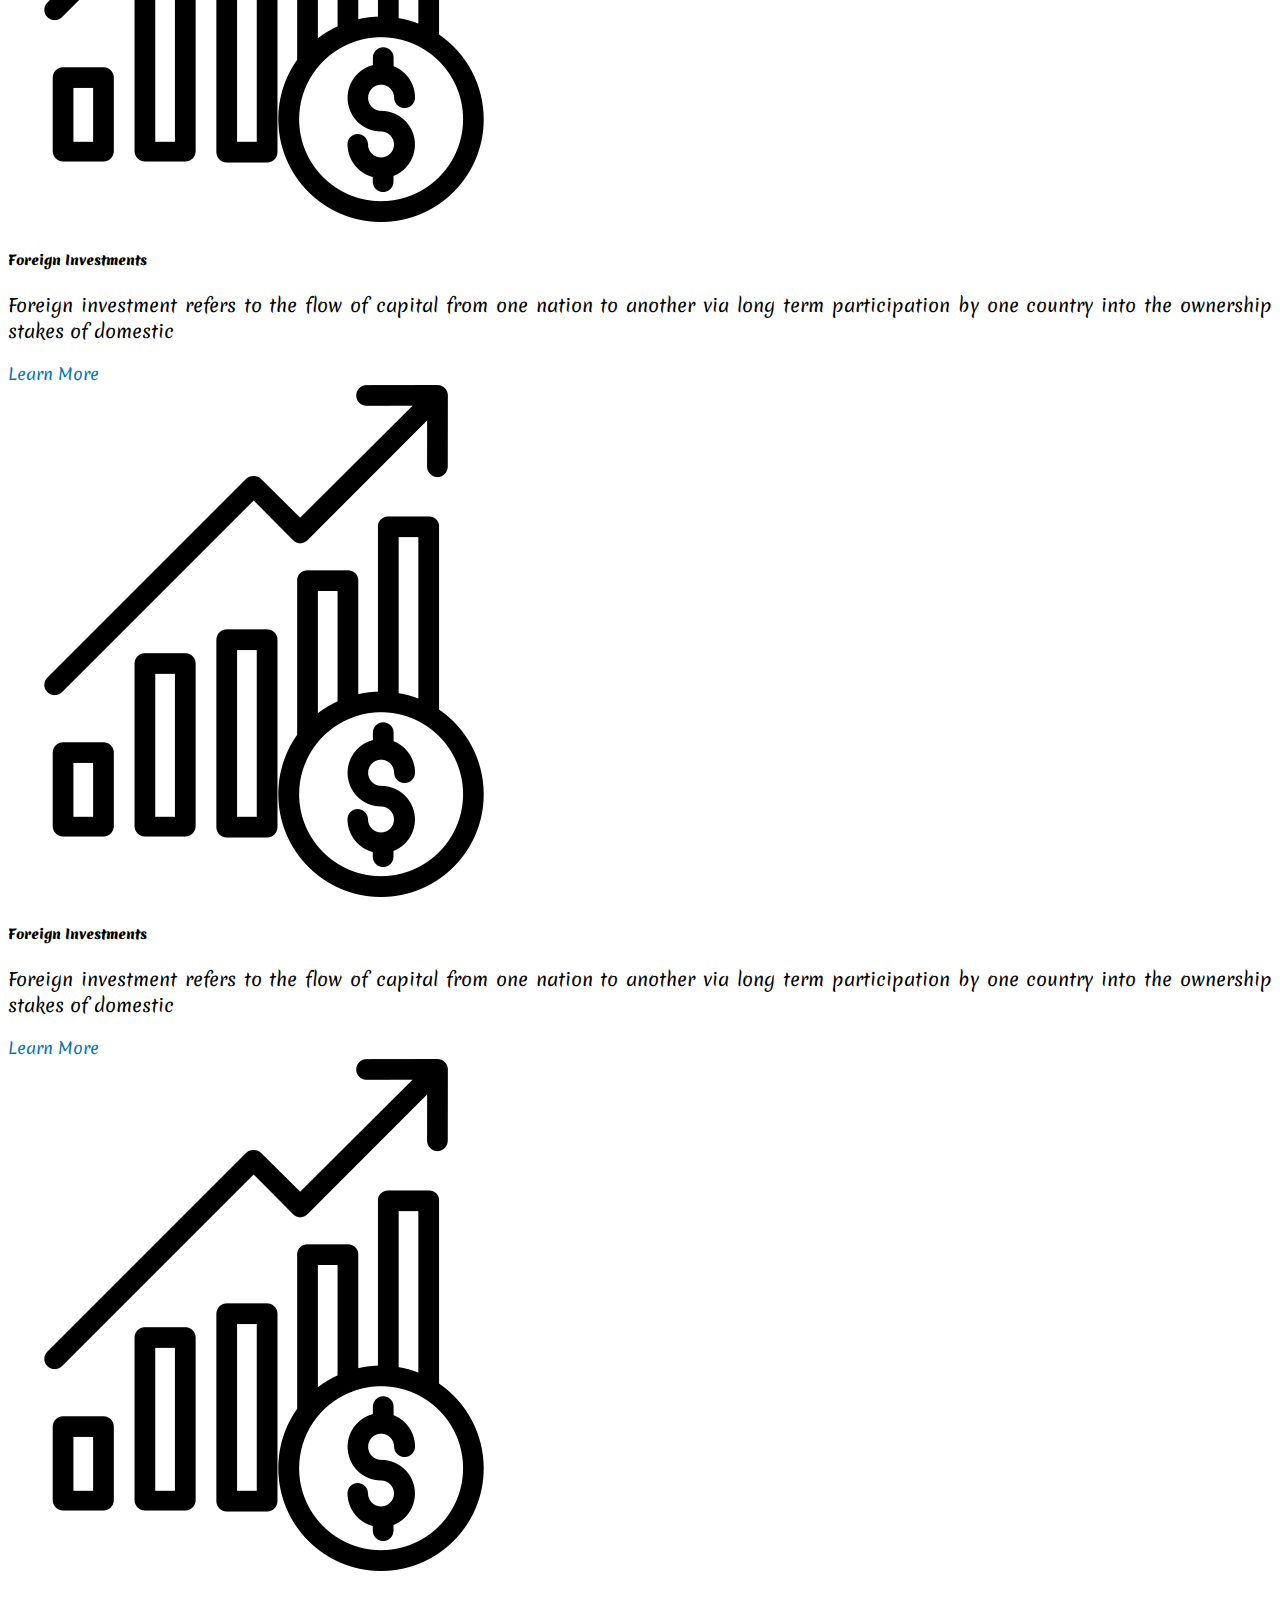
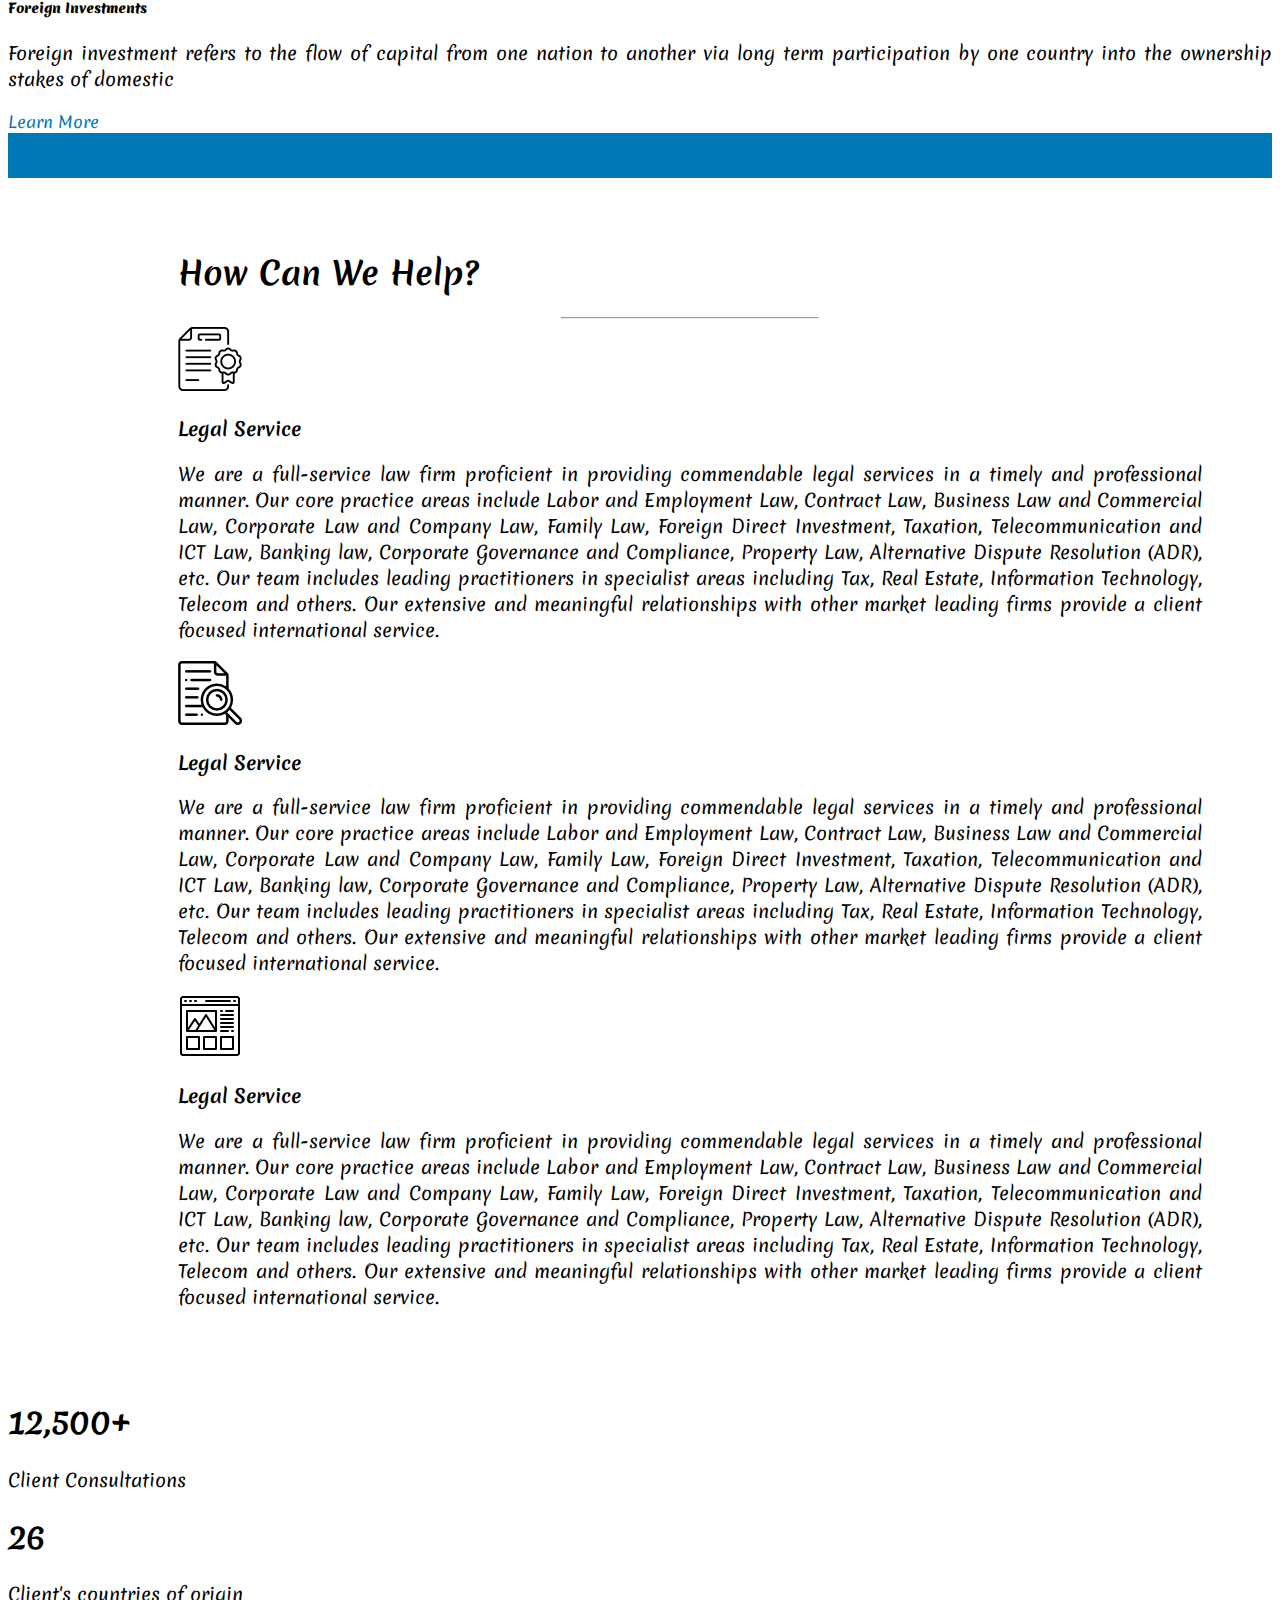
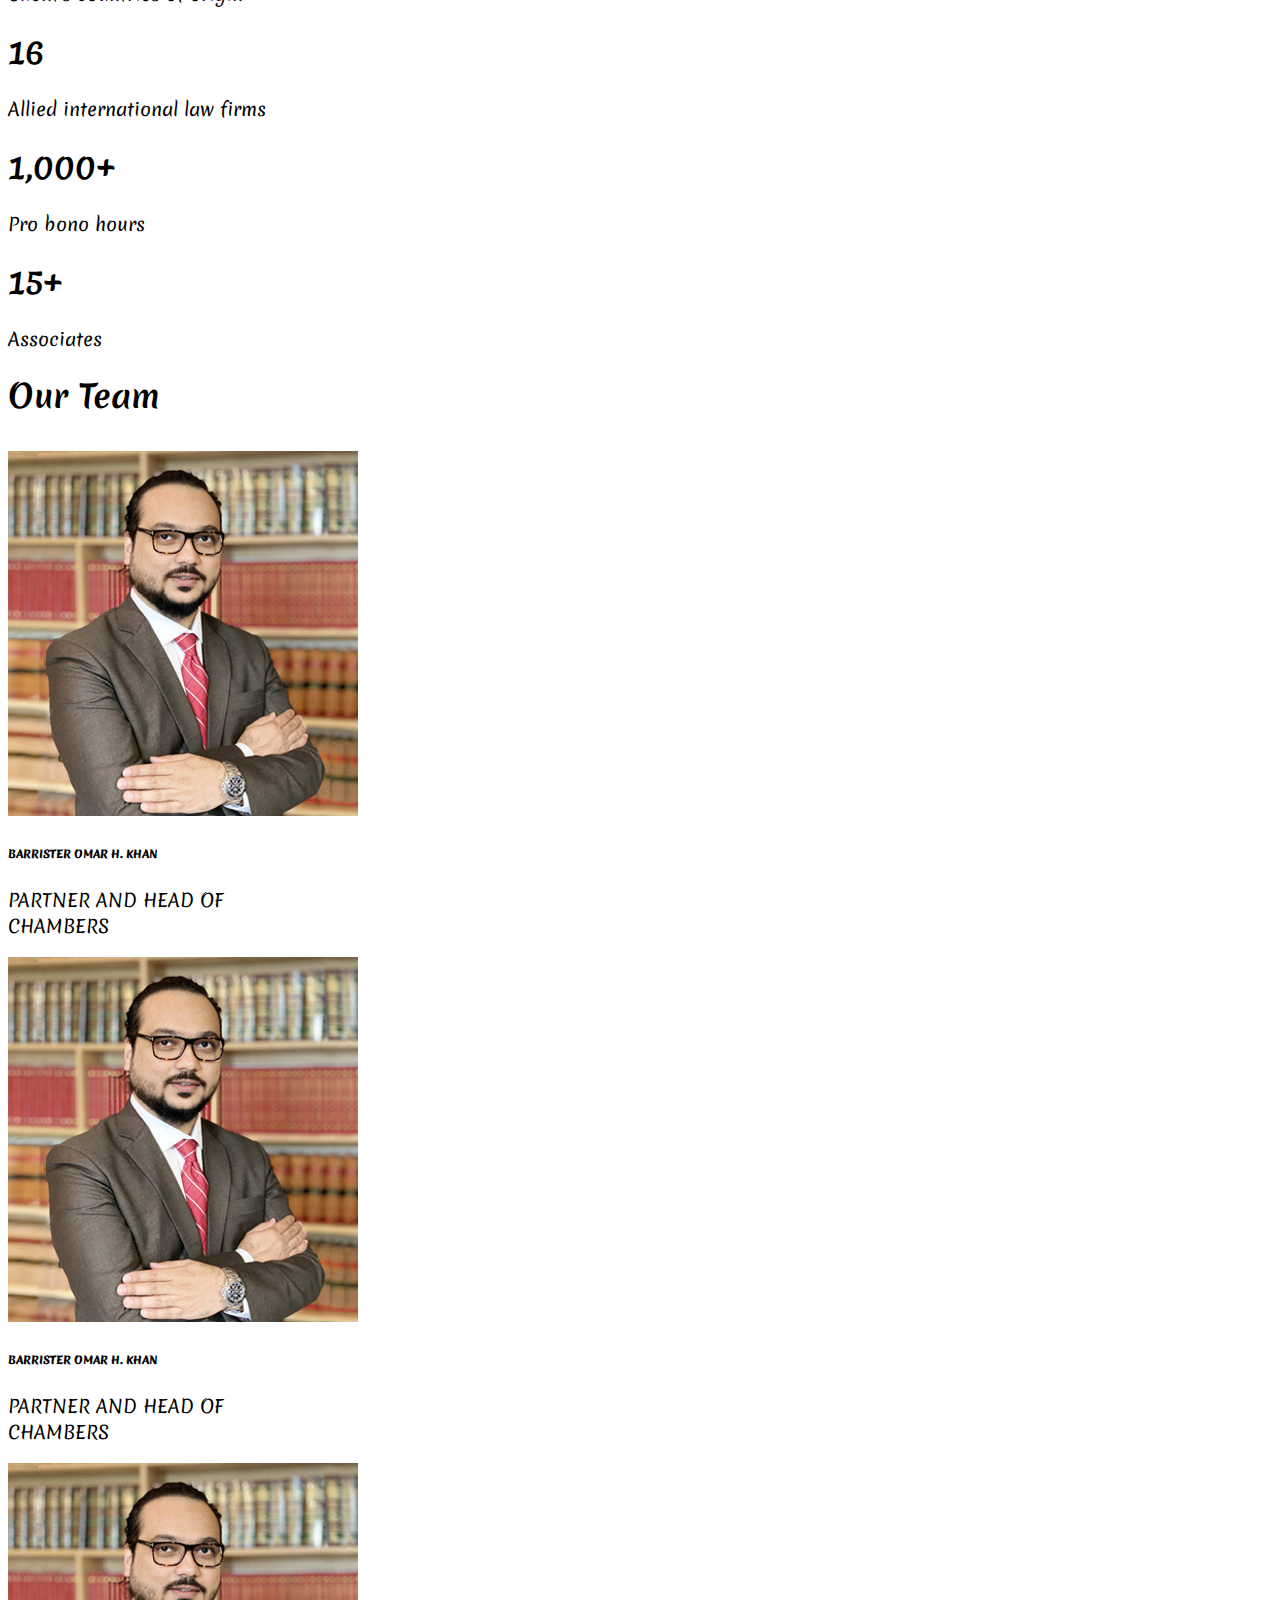
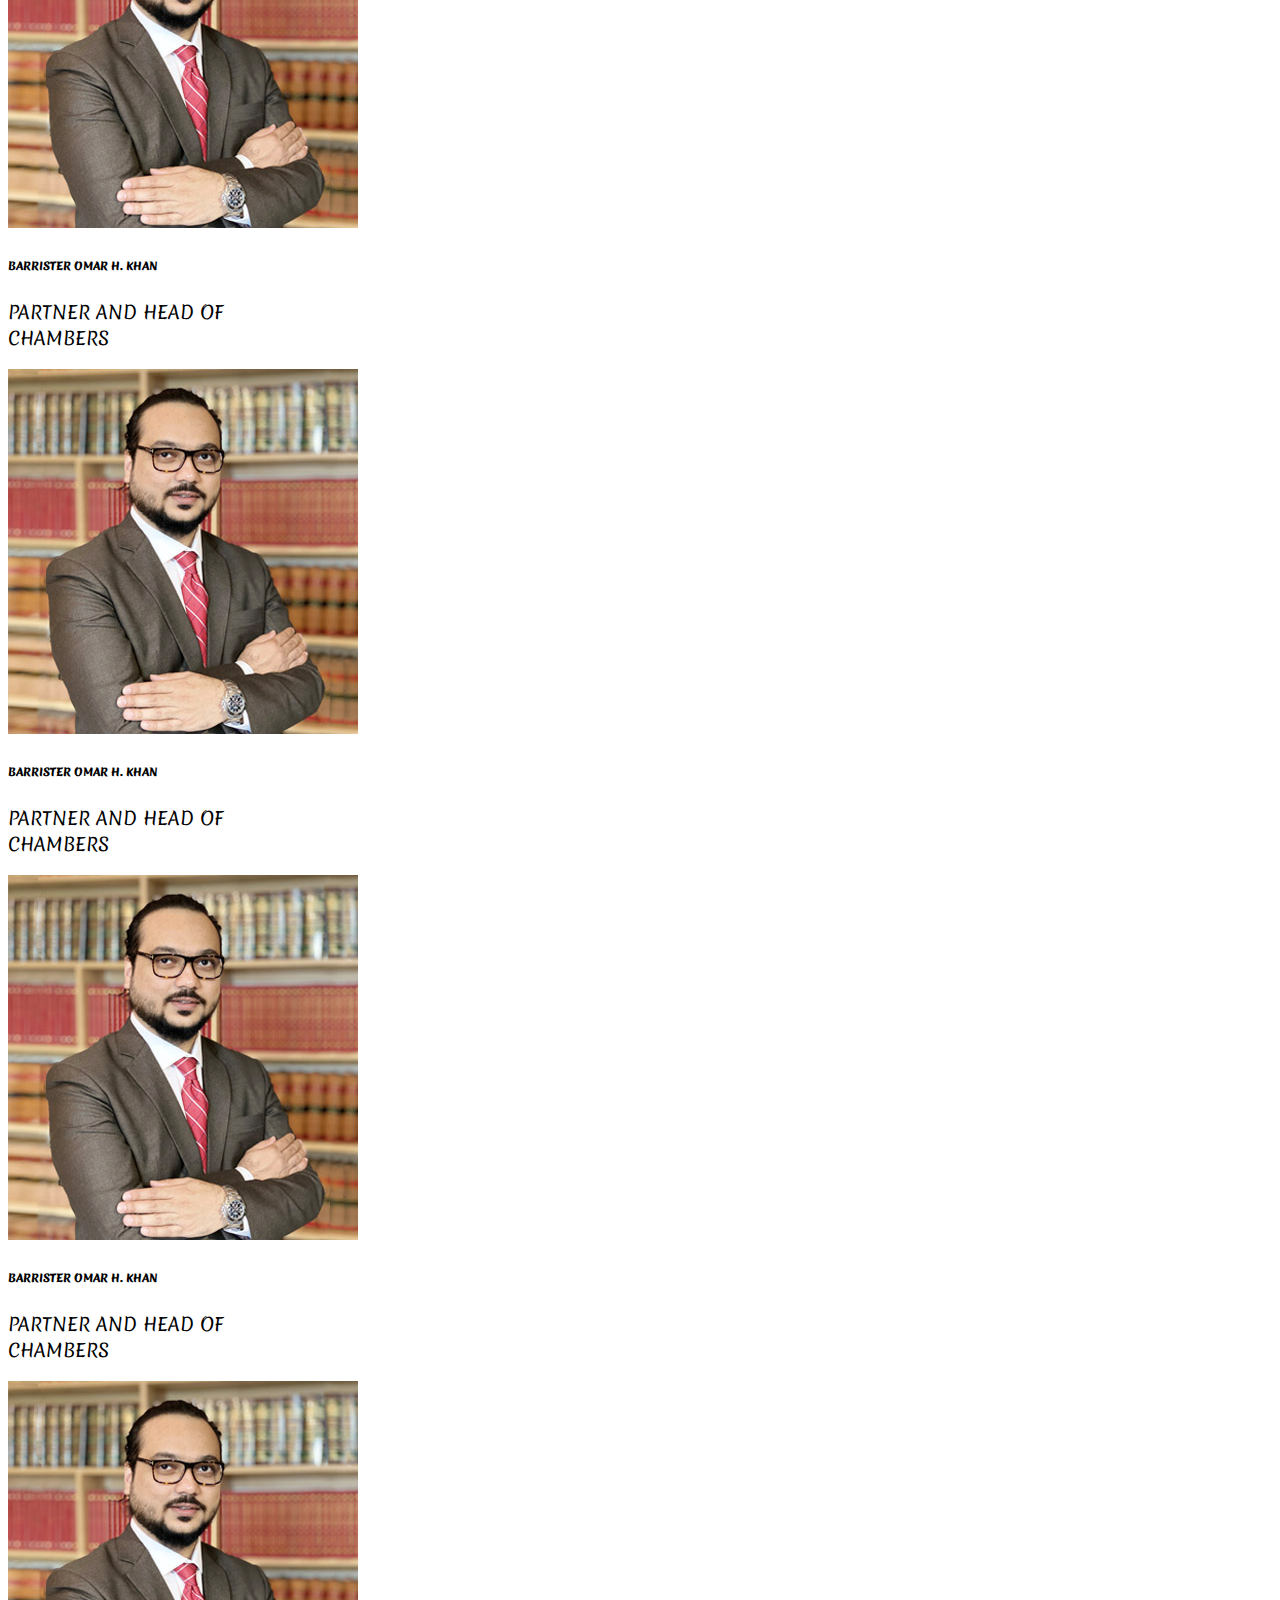
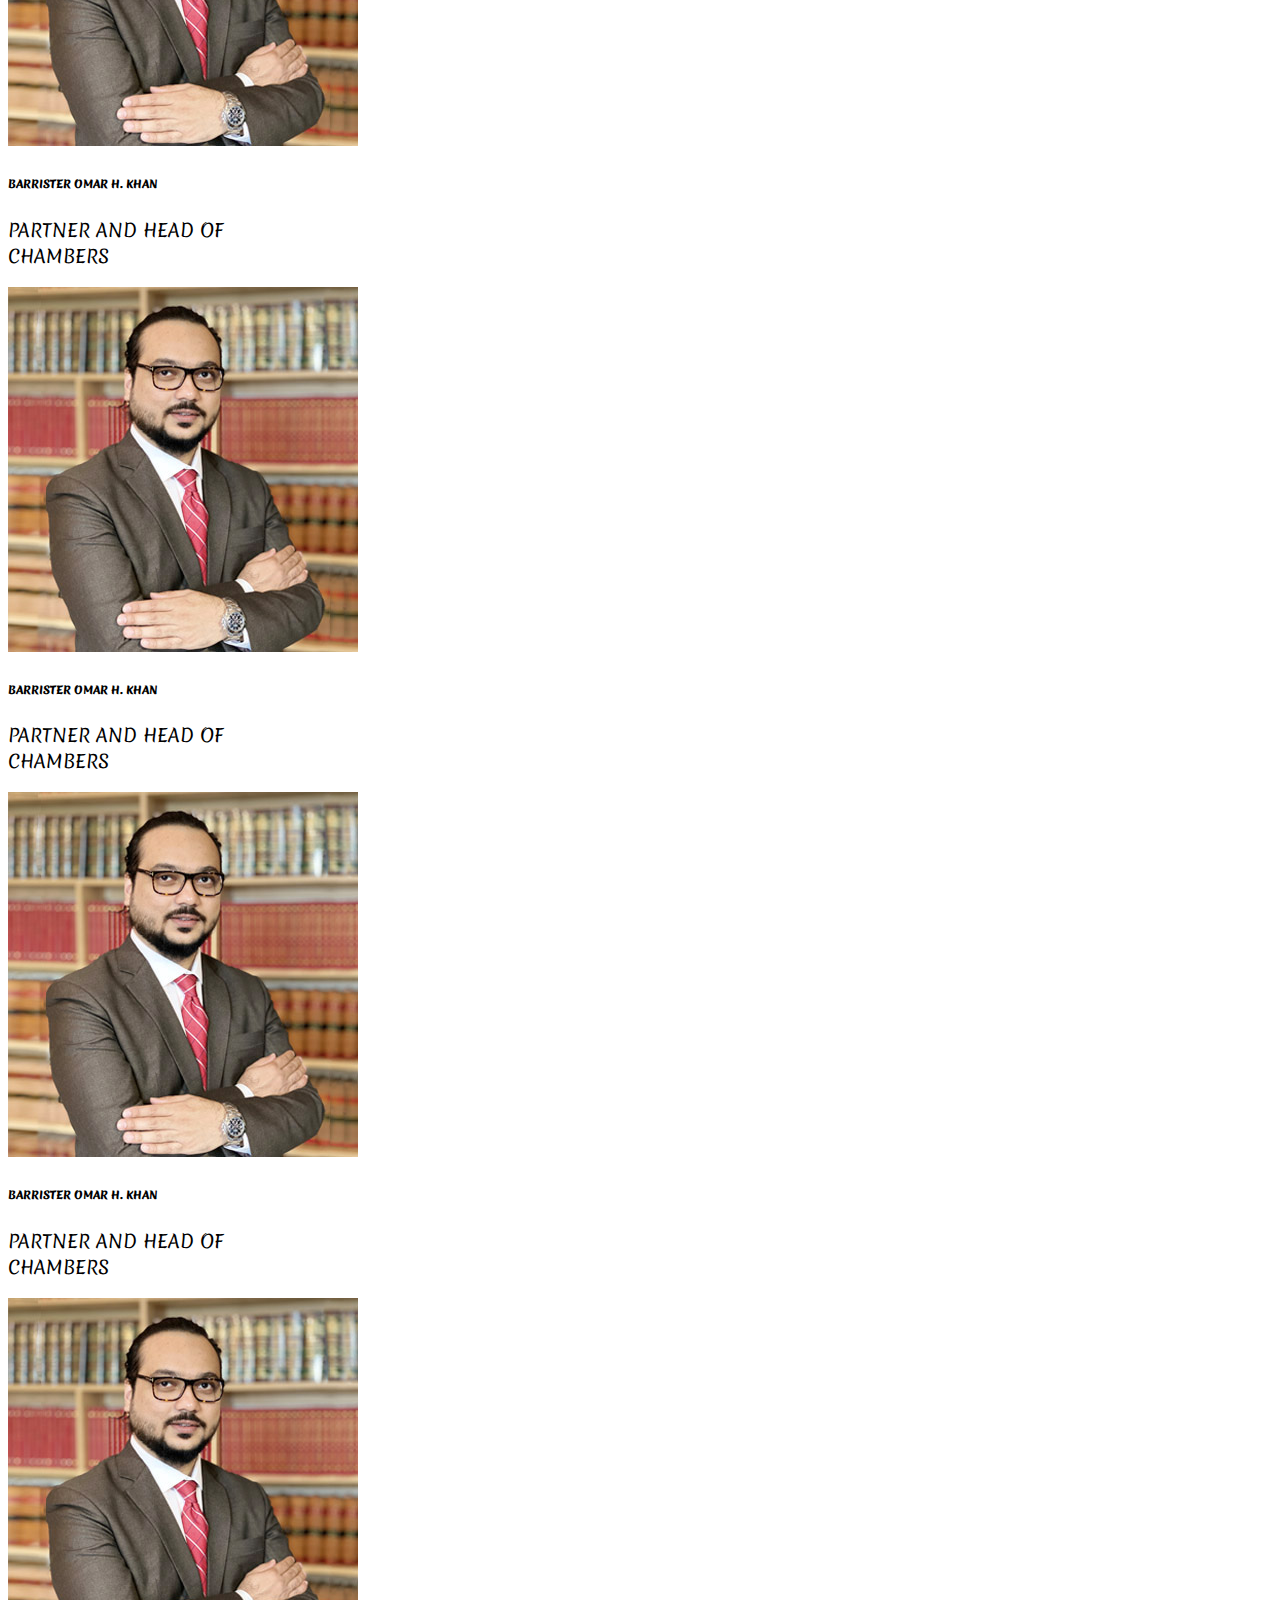
==== commit 9c9e37a8: "navbar underline setup done" ====
--- a/index.html
+++ b/index.html
@@ -59,13 +59,13 @@
                                     <a class="nav-link active text-white" aria-current="page" href="index.html">Home</a>
                                 </li>
                                 <li class="nav-item ">
-                                    <a class="nav-link active text-white" href="about-us.html">About Us</a>
+                                    <a class="nav-link text-white" href="about-us.html">About Us</a>
                                 </li>
                                 <li class="nav-item">
-                                    <a class="nav-link active text-white" href="practise-areas.html">Practice Areas</a>
+                                    <a class="nav-link text-white" href="practise-areas.html">Practice Areas</a>
                                 </li>
                                 <li class="nav-item">
-                                    <a class="nav-link active text-white" href="our-team.html">Our Team</a>
+                                    <a class="nav-link text-white" href="our-team.html">Our Team</a>
                                 </li>
                                 <li class="nav-item dropdown">
                                     <a class="nav-link dropdown-toggle text-white" href="#" role="button"
@@ -77,7 +77,7 @@
                                     </ul>
                                 </li>
                                 <li class="nav-item">
-                                    <a class="nav-link active text-white" href="contact-us.html">Contact Us</a>
+                                    <a class="nav-link text-white" href="contact-us.html">Contact Us</a>
                                 </li>
                             </ul>
                         </div>
@@ -174,7 +174,7 @@
                     situation.</p>
             </div>
             <div class="text-center">
-                <div class="btn btn-color shadow">Read More</div>
+                <div class="btn btn-color shadow"><a href="about-us.html" class="text-white">Read More</a></div>
             </div>
         </div>
         <!--================== Legal Counsel Section End ===================== -->
@@ -306,7 +306,7 @@
 
             </div>
             <div class="mt-5 text-center">
-                <div class="btn btn-color shadow">VIEW MORE</div>
+                <div class="btn btn-color shadow"><a href="practise-areas.html" class="text-white">VIEW MORE</a></div>
             </div>
 
         </div>
--- a/css/styles.css
+++ b/css/styles.css
@@ -6,6 +6,13 @@
 
 hr {
     width: 25%;
+}
+
+.nav-link.active {
+    color: yellow;
+    background-color: none;
+    border-color: none;
+    border-bottom: 3px solid white;
 }
 
 .hr-white {
